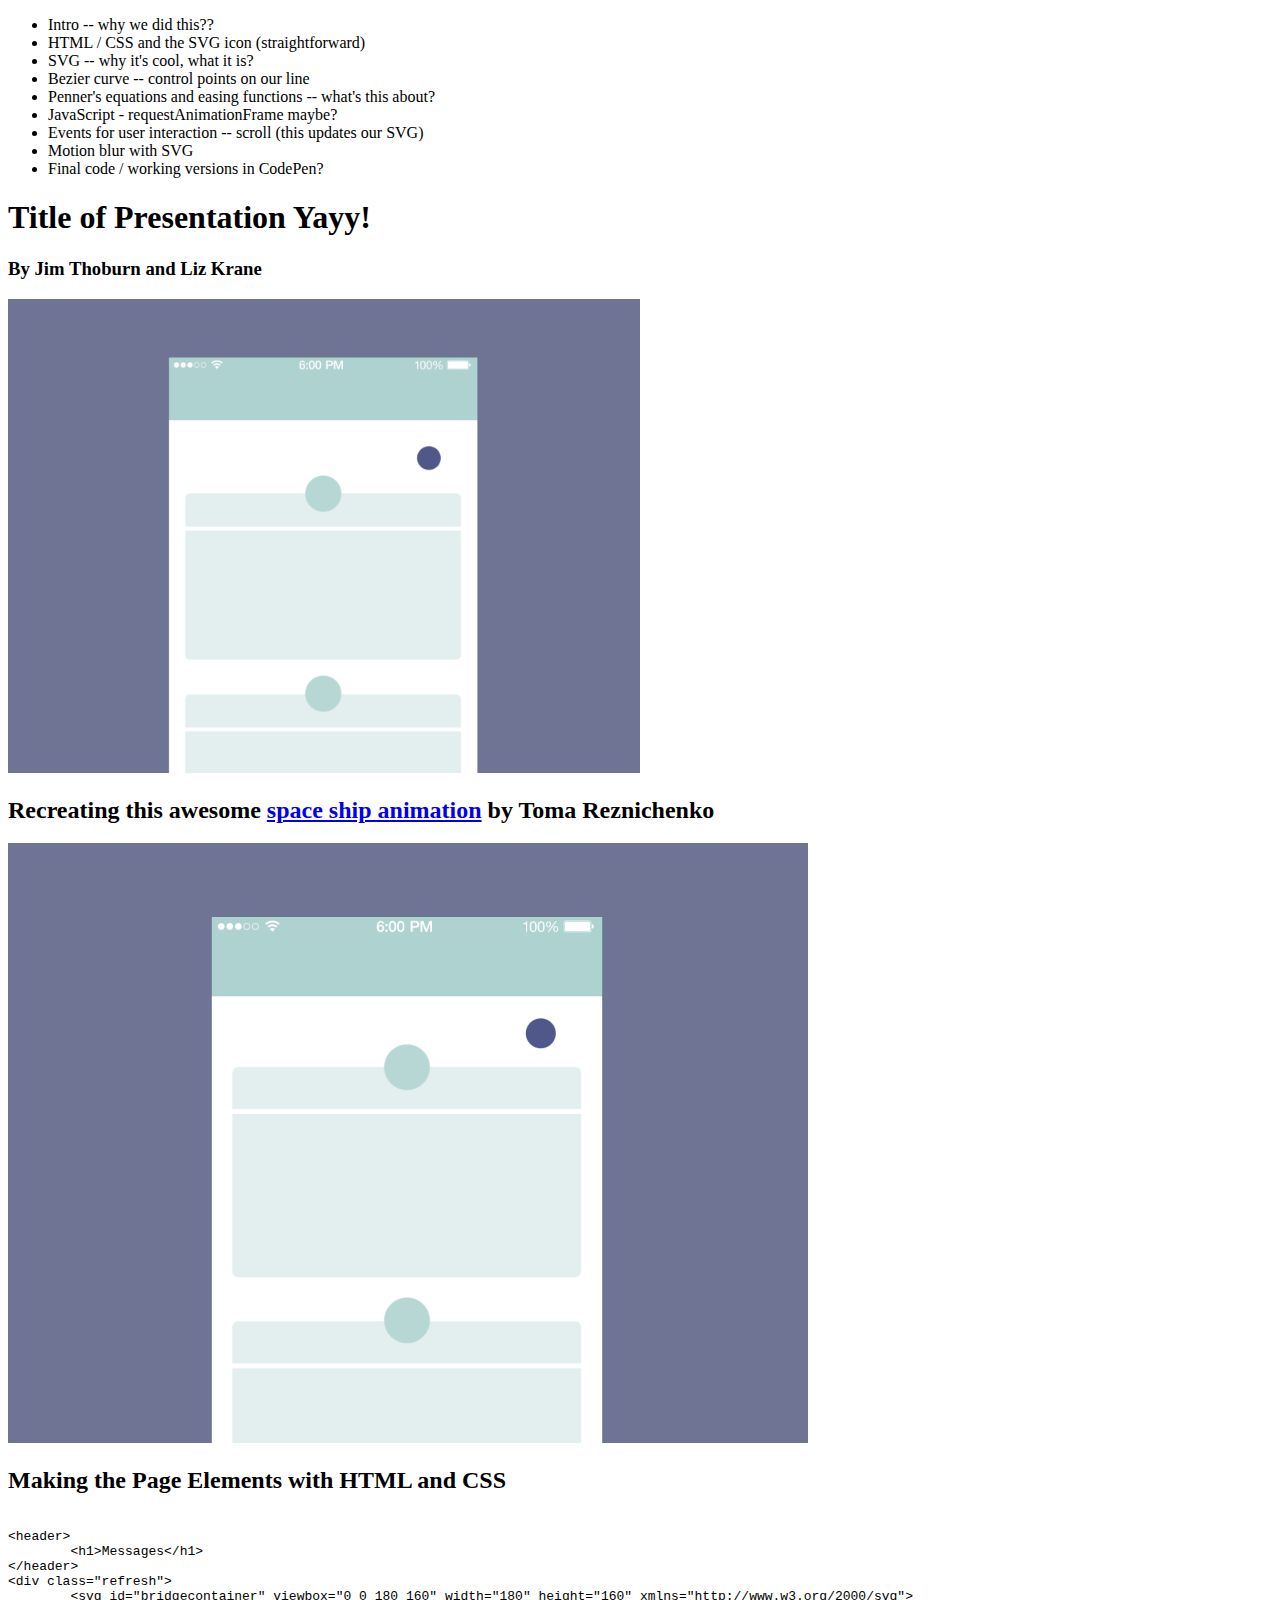
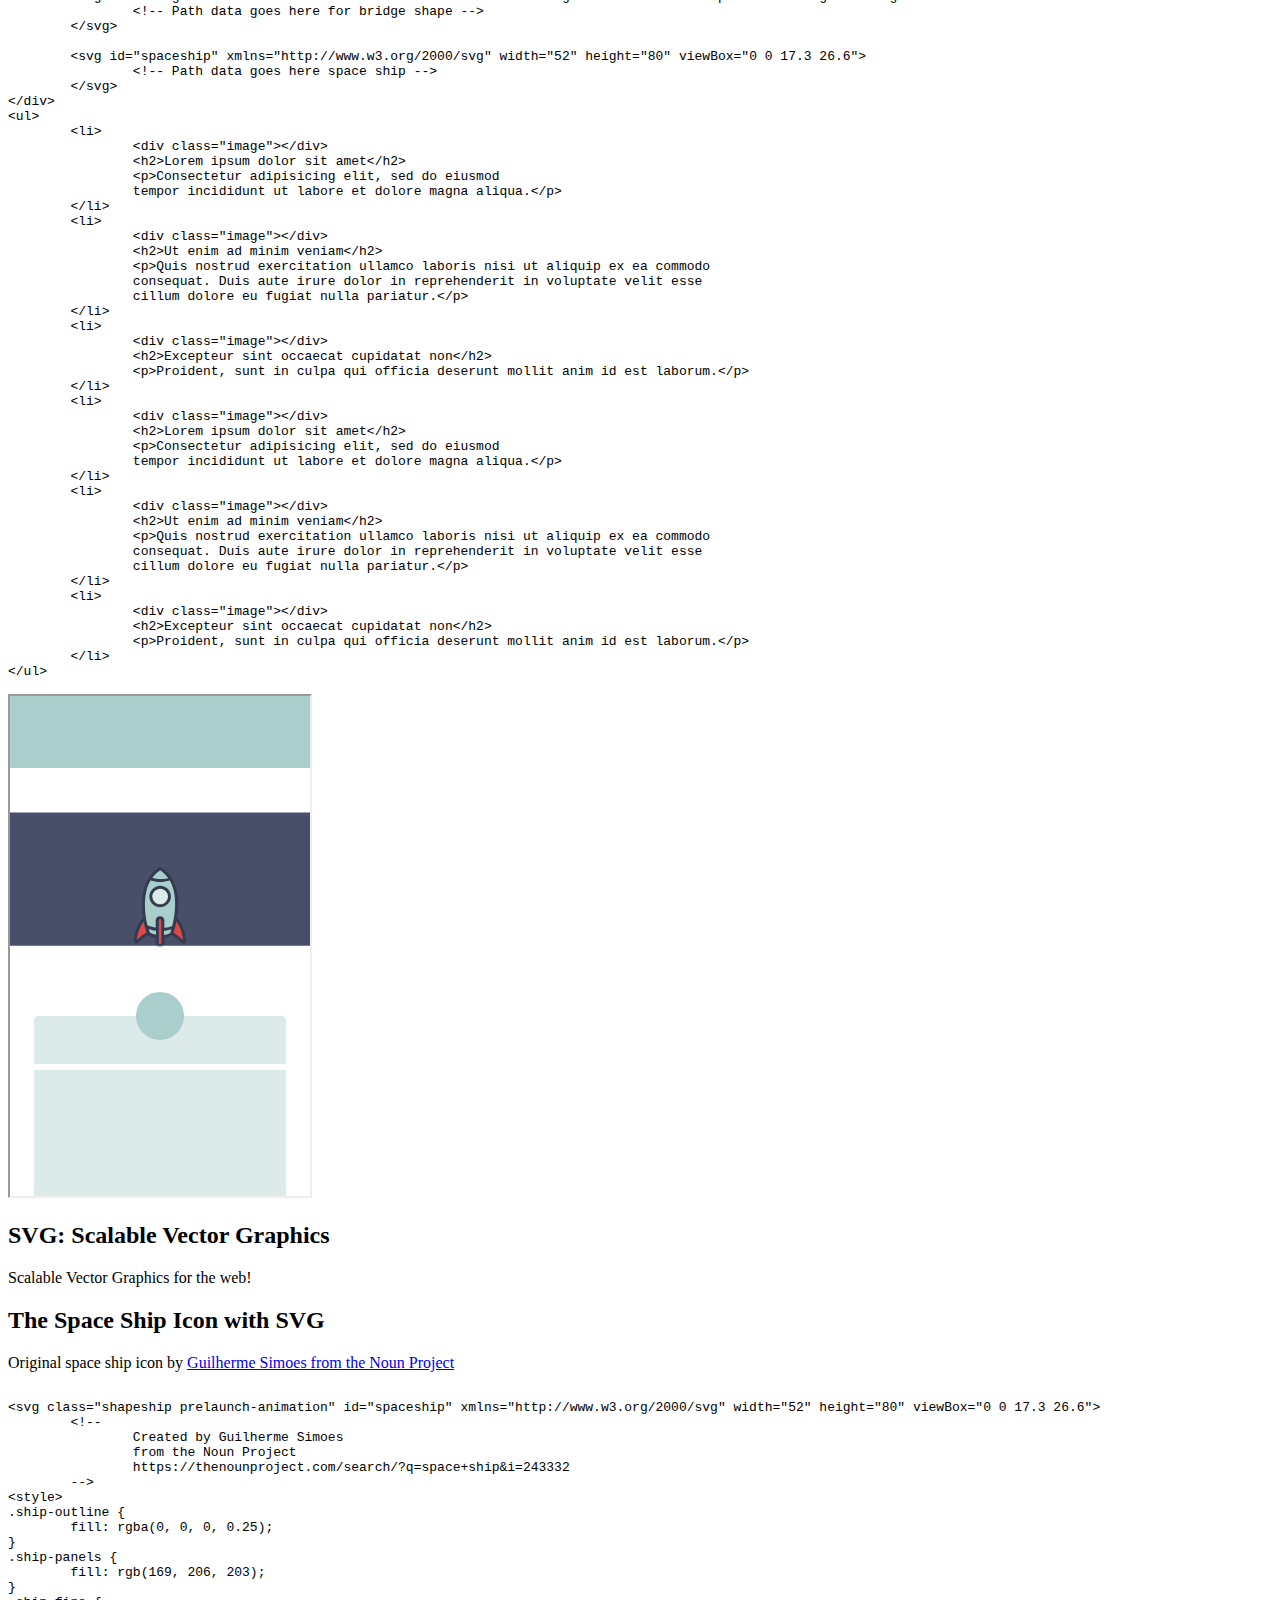
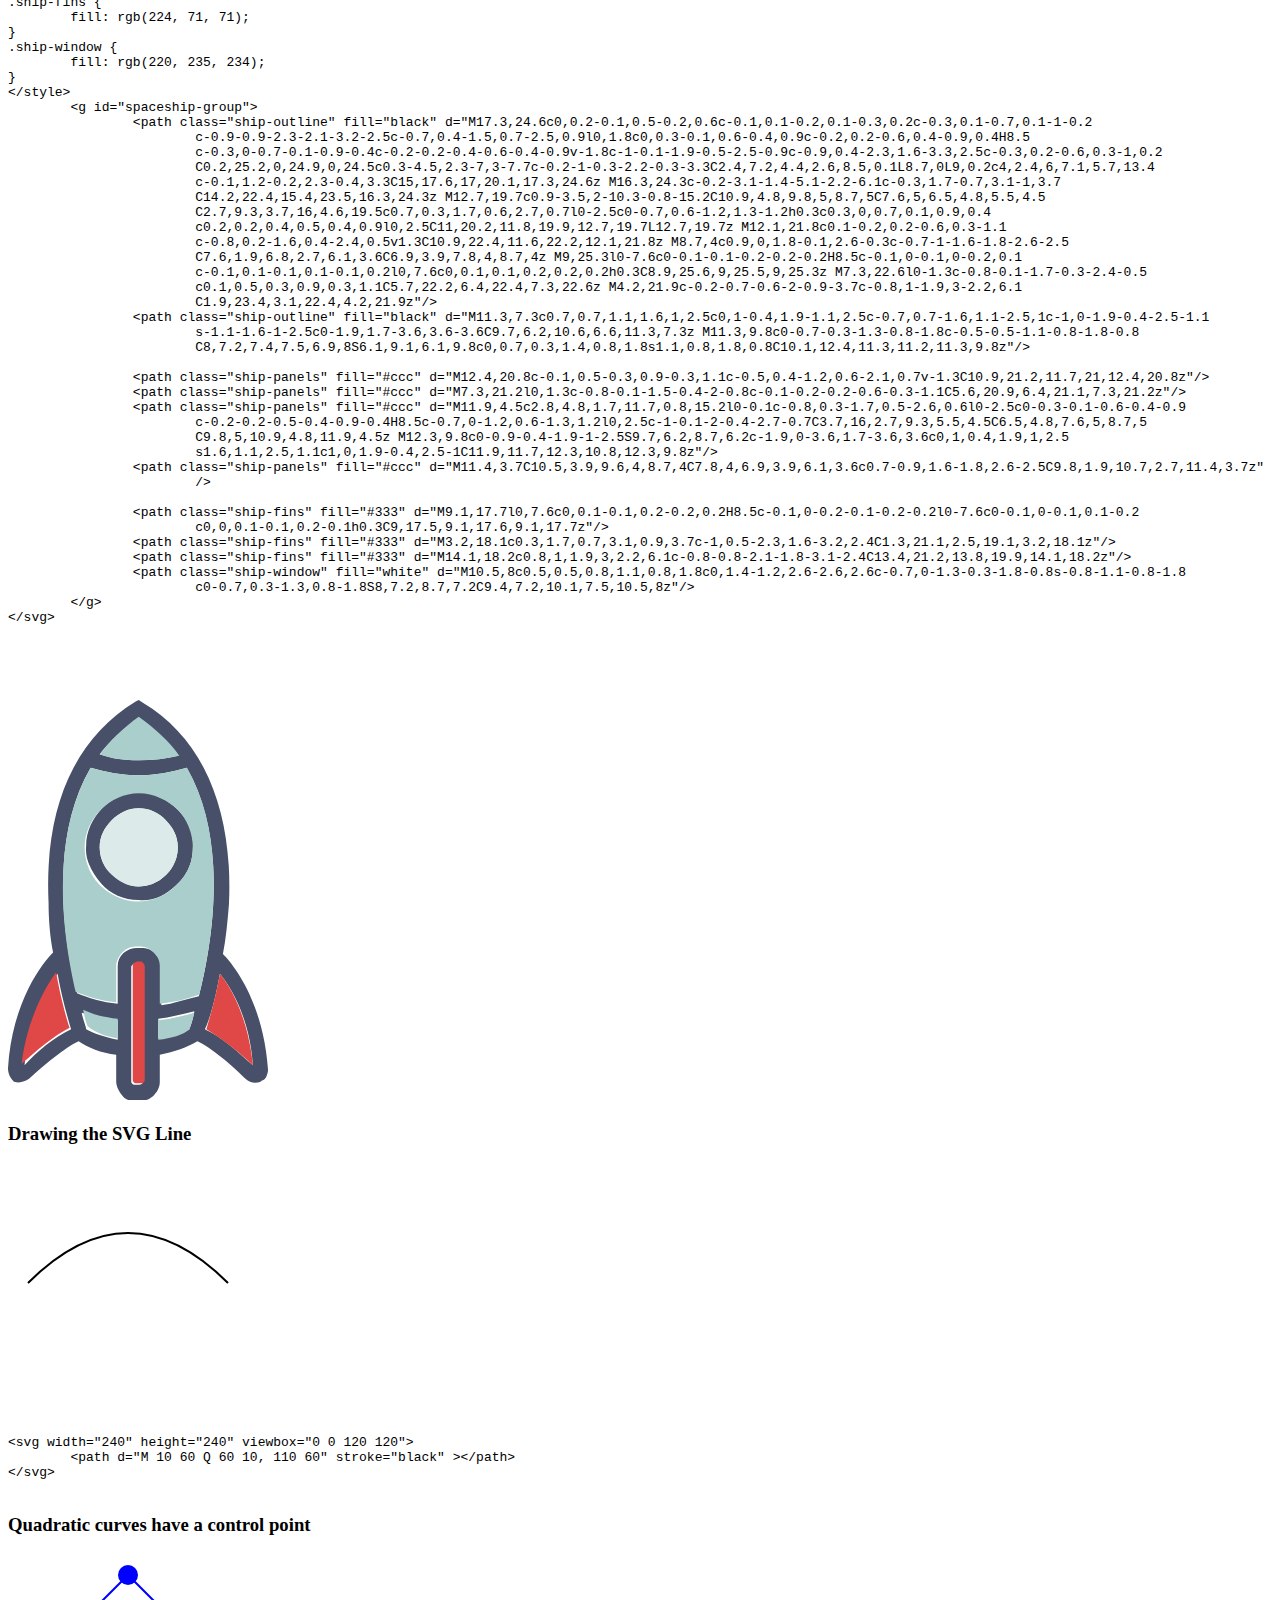
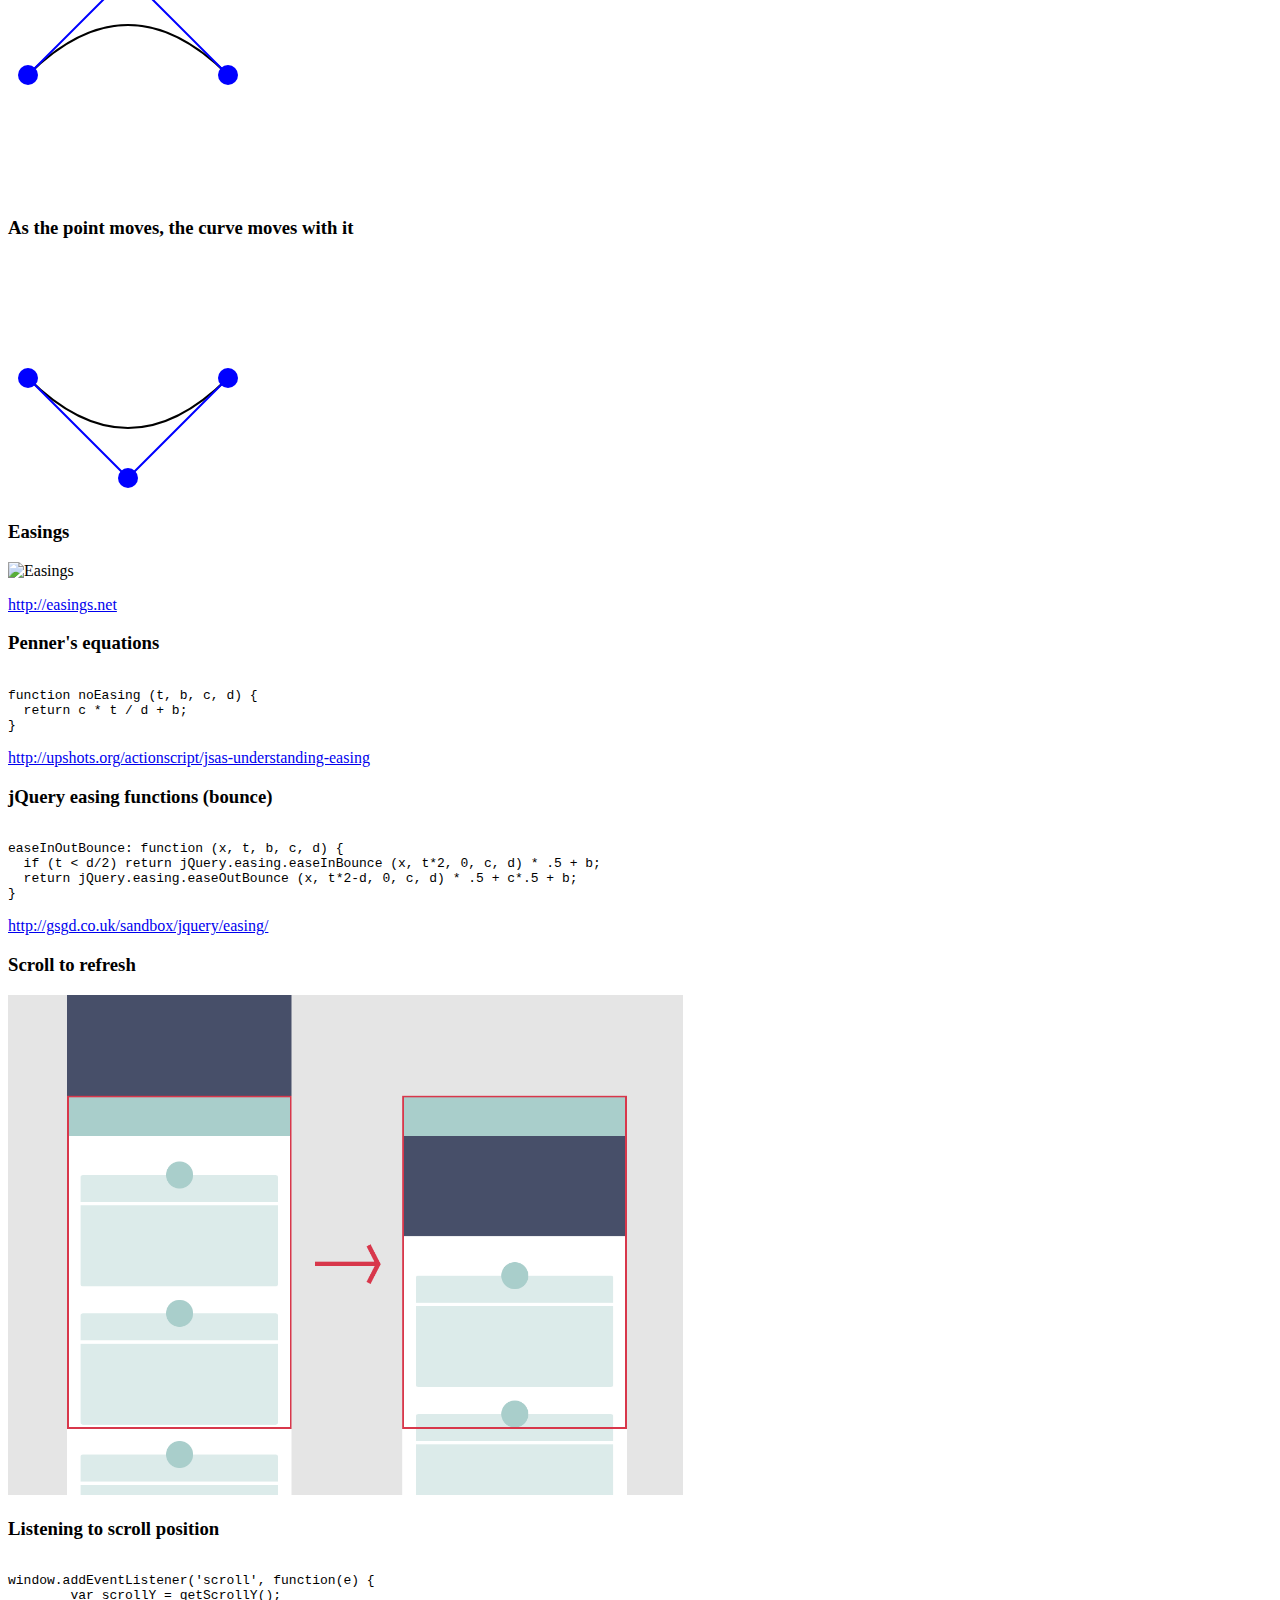
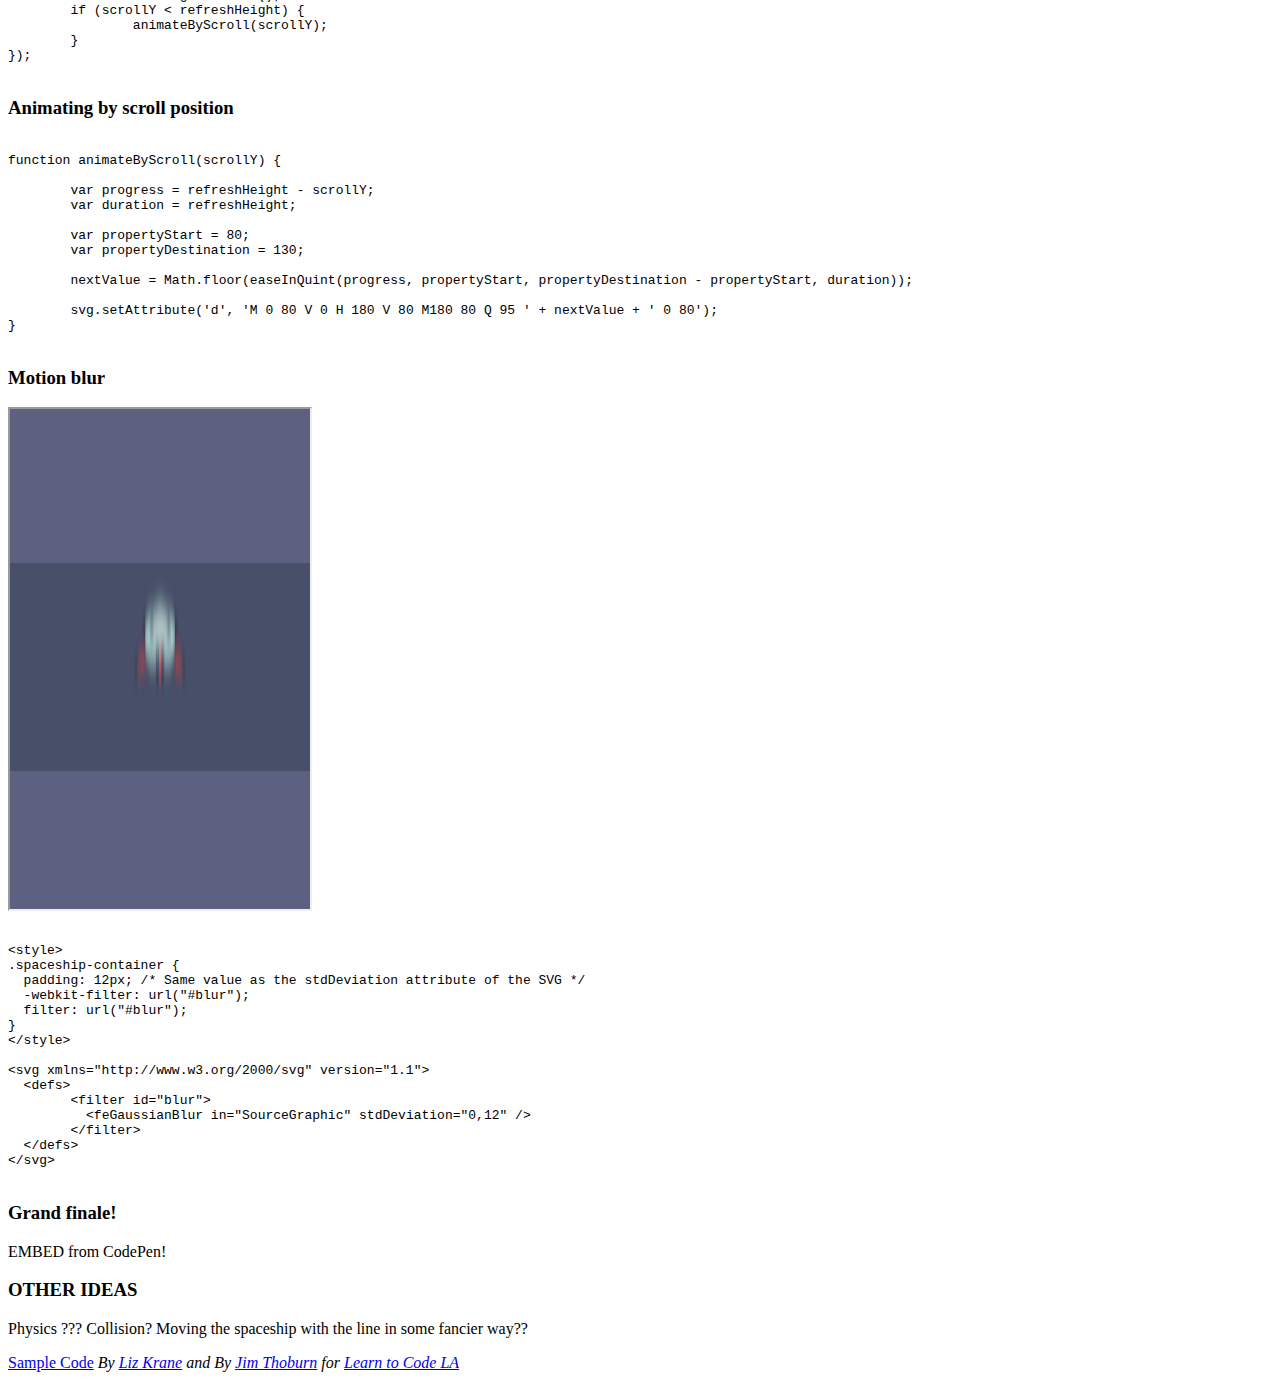
==== index.html @ 8fcc0c50 "Added SVG path slides." ====
<!DOCTYPE html>
<html>
<head>
	<title>CSS Animation Slides</title>
	<meta charset="utf-8">
	<meta name="viewport" content="width=device-width, initial-scale=1.0, maximum-scale=1.0, user-scalable=no">
	<link rel="stylesheet" href="css/reveal.css">
	<link rel="stylesheet" href="css/white-customized.css" id="theme">
	<!-- Code syntax highlighting -->
	<link rel="stylesheet" href="lib/css/zenburn.css">
	<!-- Printing and PDF exports -->
	<script>
	var link = document.createElement( 'link' );
	link.rel = 'stylesheet';
	link.type = 'text/css';
	link.href = window.location.search.match( /print-pdf/gi ) ? 'css/print/pdf.css' : 'css/print/paper.css';
	document.getElementsByTagName( 'head' )[0].appendChild( link );
	</script>
	<!--[if lt IE 9]>
	<script src="lib/js/html5shiv.js"></script>
	<![endif]-->
</head>
<body>


	<div class="reveal">
		<div class="slides">

<!-- - - - - - - - - - - MAJOR SECTION SEPARATOR - - - - - - - - - - - - - - - - - - - - - - - - - - - - - - - - - - - - - - - - - - - - -->

			<section>
				<ul>
					<li>Intro -- why we did this??</li>
					<li>HTML / CSS and the SVG icon (straightforward)</li>
					<li>SVG -- why it's cool, what it is?</li>
					<li>Bezier curve -- control points on our line</li>
					<li>Penner's equations and easing functions -- what's this about?</li>
					<li>JavaScript - requestAnimationFrame maybe?</li>
					<li>Events for user interaction -- scroll (this updates our SVG)</li>
					<li>Motion blur with SVG</li>
					<li>Final code / working versions in CodePen?</li>
				</ul>
			</section>

			<section>
				<h1>Title of Presentation Yayy!</h1>

				<h3>By Jim Thoburn and Liz Krane</h3>

				<p><a href="https://dribbble.com/shots/2101933-GIF-for-Pull-Down-Space-Ship">
					<img class="noborder nomargin" width="50%" src="images/orig-spaceship.gif">
				</a></p>
				<h2 class="subhead">
					Recreating this awesome <a href="https://dribbble.com/shots/2101933-GIF-for-Pull-Down-Space-Ship">space ship animation</a> by Toma Reznichenko
				</h2>
			</section>

			<section>
				<a href="https://dribbble.com/shots/2101933-GIF-for-Pull-Down-Space-Ship">
					<img class="noborder" src="images/slowmo-spaceship.gif">
				</a>
			</section>

			<section>
				<h2>Making the Page Elements with HTML and CSS</h2>

				<div class="halves">
					<pre style="margin:0; width:96%;"><code class="smaller" data-trim contenteditable="">
&lt;header&gt;
&Tab;&lt;h1&gt;Messages&lt;/h1&gt;
&lt;/header&gt;
&lt;div class=&quot;refresh&quot;&gt;
&Tab;&lt;svg id=&quot;bridgecontainer&quot; viewbox=&quot;0 0 180 160&quot; width=&quot;180&quot; height=&quot;160&quot; xmlns=&quot;http://www.w3.org/2000/svg&quot;&gt;
&Tab;&Tab;&lt;!-- Path data goes here for bridge shape --&gt;
&Tab;&lt;/svg&gt;

&Tab;&lt;svg id=&quot;spaceship&quot; xmlns=&quot;http://www.w3.org/2000/svg&quot; width=&quot;52&quot; height=&quot;80&quot; viewBox=&quot;0 0 17.3 26.6&quot;&gt;
&Tab;&Tab;&lt;!-- Path data goes here space ship --&gt;
&Tab;&lt;/svg&gt;
&lt;/div&gt;
&lt;ul&gt;
&Tab;&lt;li&gt;
&Tab;&Tab;&lt;div class=&quot;image&quot;&gt;&lt;/div&gt;
&Tab;&Tab;&lt;h2&gt;Lorem ipsum dolor sit amet&lt;/h2&gt;
&Tab;&Tab;&lt;p&gt;Consectetur adipisicing elit, sed do eiusmod
&Tab;&Tab;tempor incididunt ut labore et dolore magna aliqua.&lt;/p&gt;
&Tab;&lt;/li&gt;
&Tab;&lt;li&gt;
&Tab;&Tab;&lt;div class=&quot;image&quot;&gt;&lt;/div&gt;
&Tab;&Tab;&lt;h2&gt;Ut enim ad minim veniam&lt;/h2&gt;
&Tab;&Tab;&lt;p&gt;Quis nostrud exercitation ullamco laboris nisi ut aliquip ex ea commodo
&Tab;&Tab;consequat. Duis aute irure dolor in reprehenderit in voluptate velit esse
&Tab;&Tab;cillum dolore eu fugiat nulla pariatur.&lt;/p&gt;
&Tab;&lt;/li&gt;
&Tab;&lt;li&gt;
&Tab;&Tab;&lt;div class=&quot;image&quot;&gt;&lt;/div&gt;
&Tab;&Tab;&lt;h2&gt;Excepteur sint occaecat cupidatat non&lt;/h2&gt;
&Tab;&Tab;&lt;p&gt;Proident, sunt in culpa qui officia deserunt mollit anim id est laborum.&lt;/p&gt;
&Tab;&lt;/li&gt;
&Tab;&lt;li&gt;
&Tab;&Tab;&lt;div class=&quot;image&quot;&gt;&lt;/div&gt;
&Tab;&Tab;&lt;h2&gt;Lorem ipsum dolor sit amet&lt;/h2&gt;
&Tab;&Tab;&lt;p&gt;Consectetur adipisicing elit, sed do eiusmod
&Tab;&Tab;tempor incididunt ut labore et dolore magna aliqua.&lt;/p&gt;
&Tab;&lt;/li&gt;
&Tab;&lt;li&gt;
&Tab;&Tab;&lt;div class=&quot;image&quot;&gt;&lt;/div&gt;
&Tab;&Tab;&lt;h2&gt;Ut enim ad minim veniam&lt;/h2&gt;
&Tab;&Tab;&lt;p&gt;Quis nostrud exercitation ullamco laboris nisi ut aliquip ex ea commodo
&Tab;&Tab;consequat. Duis aute irure dolor in reprehenderit in voluptate velit esse
&Tab;&Tab;cillum dolore eu fugiat nulla pariatur.&lt;/p&gt;
&Tab;&lt;/li&gt;
&Tab;&lt;li&gt;
&Tab;&Tab;&lt;div class=&quot;image&quot;&gt;&lt;/div&gt;
&Tab;&Tab;&lt;h2&gt;Excepteur sint occaecat cupidatat non&lt;/h2&gt;
&Tab;&Tab;&lt;p&gt;Proident, sunt in culpa qui officia deserunt mollit anim id est laborum.&lt;/p&gt;
&Tab;&lt;/li&gt;
&lt;/ul&gt;
				</code></pre>
				</div>
				<div class="halves">
					<iframe class="halves" style="height: 500px;" src="spaceship/step1.html"></iframe>
				</div>
			</section>

			<section>
				<h2>SVG: Scalable Vector Graphics</h2>
				<p>Scalable Vector Graphics for the web!</p>
			</section>

			<section>
				<h2>The Space Ship Icon with SVG</h2>
				<p style="margin-bottom:0;">Original space ship icon by <a href="https://thenounproject.com/search/?q=space+ship&i=243332">Guilherme Simoes from the Noun Project</a></p>
				<div class="halves">
				<pre><code class="smaller" data-trim contenteditable="">
&lt;svg class=&quot;shapeship prelaunch-animation&quot; id=&quot;spaceship&quot; xmlns=&quot;http://www.w3.org/2000/svg&quot; width=&quot;52&quot; height=&quot;80&quot; viewBox=&quot;0 0 17.3 26.6&quot;&gt;
&Tab;&lt;!--
&Tab;&Tab;Created by Guilherme Simoes
&Tab;&Tab;from the Noun Project
&Tab;&Tab;https://thenounproject.com/search/?q=space+ship&amp;i=243332
&Tab;--&gt;
&lt;style&gt;
.ship-outline {
&Tab;fill: rgba(0, 0, 0, 0.25);
}
.ship-panels {
&Tab;fill: rgb(169, 206, 203);
}
.ship-fins {
&Tab;fill: rgb(224, 71, 71);
}
.ship-window {
&Tab;fill: rgb(220, 235, 234);
}
&lt;/style&gt;
&Tab;&lt;g id=&quot;spaceship-group&quot;&gt;
&Tab;&Tab;&lt;path class=&quot;ship-outline&quot; fill=&quot;black&quot; d=&quot;M17.3,24.6c0,0.2-0.1,0.5-0.2,0.6c-0.1,0.1-0.2,0.1-0.3,0.2c-0.3,0.1-0.7,0.1-1-0.2
&Tab;&Tab;&Tab;c-0.9-0.9-2.3-2.1-3.2-2.5c-0.7,0.4-1.5,0.7-2.5,0.9l0,1.8c0,0.3-0.1,0.6-0.4,0.9c-0.2,0.2-0.6,0.4-0.9,0.4H8.5
&Tab;&Tab;&Tab;c-0.3,0-0.7-0.1-0.9-0.4c-0.2-0.2-0.4-0.6-0.4-0.9v-1.8c-1-0.1-1.9-0.5-2.5-0.9c-0.9,0.4-2.3,1.6-3.3,2.5c-0.3,0.2-0.6,0.3-1,0.2
&Tab;&Tab;&Tab;C0.2,25.2,0,24.9,0,24.5c0.3-4.5,2.3-7,3-7.7c-0.2-1-0.3-2.2-0.3-3.3C2.4,7.2,4.4,2.6,8.5,0.1L8.7,0L9,0.2c4,2.4,6,7.1,5.7,13.4
&Tab;&Tab;&Tab;c-0.1,1.2-0.2,2.3-0.4,3.3C15,17.6,17,20.1,17.3,24.6z M16.3,24.3c-0.2-3.1-1.4-5.1-2.2-6.1c-0.3,1.7-0.7,3.1-1,3.7
&Tab;&Tab;&Tab;C14.2,22.4,15.4,23.5,16.3,24.3z M12.7,19.7c0.9-3.5,2-10.3-0.8-15.2C10.9,4.8,9.8,5,8.7,5C7.6,5,6.5,4.8,5.5,4.5
&Tab;&Tab;&Tab;C2.7,9.3,3.7,16,4.6,19.5c0.7,0.3,1.7,0.6,2.7,0.7l0-2.5c0-0.7,0.6-1.2,1.3-1.2h0.3c0.3,0,0.7,0.1,0.9,0.4
&Tab;&Tab;&Tab;c0.2,0.2,0.4,0.5,0.4,0.9l0,2.5C11,20.2,11.8,19.9,12.7,19.7L12.7,19.7z M12.1,21.8c0.1-0.2,0.2-0.6,0.3-1.1
&Tab;&Tab;&Tab;c-0.8,0.2-1.6,0.4-2.4,0.5v1.3C10.9,22.4,11.6,22.2,12.1,21.8z M8.7,4c0.9,0,1.8-0.1,2.6-0.3c-0.7-1-1.6-1.8-2.6-2.5
&Tab;&Tab;&Tab;C7.6,1.9,6.8,2.7,6.1,3.6C6.9,3.9,7.8,4,8.7,4z M9,25.3l0-7.6c0-0.1-0.1-0.2-0.2-0.2H8.5c-0.1,0-0.1,0-0.2,0.1
&Tab;&Tab;&Tab;c-0.1,0.1-0.1,0.1-0.1,0.2l0,7.6c0,0.1,0.1,0.2,0.2,0.2h0.3C8.9,25.6,9,25.5,9,25.3z M7.3,22.6l0-1.3c-0.8-0.1-1.7-0.3-2.4-0.5
&Tab;&Tab;&Tab;c0.1,0.5,0.3,0.9,0.3,1.1C5.7,22.2,6.4,22.4,7.3,22.6z M4.2,21.9c-0.2-0.7-0.6-2-0.9-3.7c-0.8,1-1.9,3-2.2,6.1
&Tab;&Tab;&Tab;C1.9,23.4,3.1,22.4,4.2,21.9z&quot;/&gt;
&Tab;&Tab;&lt;path class=&quot;ship-outline&quot; fill=&quot;black&quot; d=&quot;M11.3,7.3c0.7,0.7,1.1,1.6,1,2.5c0,1-0.4,1.9-1.1,2.5c-0.7,0.7-1.6,1.1-2.5,1c-1,0-1.9-0.4-2.5-1.1
&Tab;&Tab;&Tab;s-1.1-1.6-1-2.5c0-1.9,1.7-3.6,3.6-3.6C9.7,6.2,10.6,6.6,11.3,7.3z M11.3,9.8c0-0.7-0.3-1.3-0.8-1.8c-0.5-0.5-1.1-0.8-1.8-0.8
&Tab;&Tab;&Tab;C8,7.2,7.4,7.5,6.9,8S6.1,9.1,6.1,9.8c0,0.7,0.3,1.4,0.8,1.8s1.1,0.8,1.8,0.8C10.1,12.4,11.3,11.2,11.3,9.8z&quot;/&gt;

&Tab;&Tab;&lt;path class=&quot;ship-panels&quot; fill=&quot;#ccc&quot; d=&quot;M12.4,20.8c-0.1,0.5-0.3,0.9-0.3,1.1c-0.5,0.4-1.2,0.6-2.1,0.7v-1.3C10.9,21.2,11.7,21,12.4,20.8z&quot;/&gt;
&Tab;&Tab;&lt;path class=&quot;ship-panels&quot; fill=&quot;#ccc&quot; d=&quot;M7.3,21.2l0,1.3c-0.8-0.1-1.5-0.4-2-0.8c-0.1-0.2-0.2-0.6-0.3-1.1C5.6,20.9,6.4,21.1,7.3,21.2z&quot;/&gt;
&Tab;&Tab;&lt;path class=&quot;ship-panels&quot; fill=&quot;#ccc&quot; d=&quot;M11.9,4.5c2.8,4.8,1.7,11.7,0.8,15.2l0-0.1c-0.8,0.3-1.7,0.5-2.6,0.6l0-2.5c0-0.3-0.1-0.6-0.4-0.9
&Tab;&Tab;&Tab;c-0.2-0.2-0.5-0.4-0.9-0.4H8.5c-0.7,0-1.2,0.6-1.3,1.2l0,2.5c-1-0.1-2-0.4-2.7-0.7C3.7,16,2.7,9.3,5.5,4.5C6.5,4.8,7.6,5,8.7,5
&Tab;&Tab;&Tab;C9.8,5,10.9,4.8,11.9,4.5z M12.3,9.8c0-0.9-0.4-1.9-1-2.5S9.7,6.2,8.7,6.2c-1.9,0-3.6,1.7-3.6,3.6c0,1,0.4,1.9,1,2.5
&Tab;&Tab;&Tab;s1.6,1.1,2.5,1.1c1,0,1.9-0.4,2.5-1C11.9,11.7,12.3,10.8,12.3,9.8z&quot;/&gt;
&Tab;&Tab;&lt;path class=&quot;ship-panels&quot; fill=&quot;#ccc&quot; d=&quot;M11.4,3.7C10.5,3.9,9.6,4,8.7,4C7.8,4,6.9,3.9,6.1,3.6c0.7-0.9,1.6-1.8,2.6-2.5C9.8,1.9,10.7,2.7,11.4,3.7z&quot;
&Tab;&Tab;&Tab;/&gt;

&Tab;&Tab;&lt;path class=&quot;ship-fins&quot; fill=&quot;#333&quot; d=&quot;M9.1,17.7l0,7.6c0,0.1-0.1,0.2-0.2,0.2H8.5c-0.1,0-0.2-0.1-0.2-0.2l0-7.6c0-0.1,0-0.1,0.1-0.2
&Tab;&Tab;&Tab;c0,0,0.1-0.1,0.2-0.1h0.3C9,17.5,9.1,17.6,9.1,17.7z&quot;/&gt;
&Tab;&Tab;&lt;path class=&quot;ship-fins&quot; fill=&quot;#333&quot; d=&quot;M3.2,18.1c0.3,1.7,0.7,3.1,0.9,3.7c-1,0.5-2.3,1.6-3.2,2.4C1.3,21.1,2.5,19.1,3.2,18.1z&quot;/&gt;
&Tab;&Tab;&lt;path class=&quot;ship-fins&quot; fill=&quot;#333&quot; d=&quot;M14.1,18.2c0.8,1,1.9,3,2.2,6.1c-0.8-0.8-2.1-1.8-3.1-2.4C13.4,21.2,13.8,19.9,14.1,18.2z&quot;/&gt;
&Tab;&Tab;&lt;path class=&quot;ship-window&quot; fill=&quot;white&quot; d=&quot;M10.5,8c0.5,0.5,0.8,1.1,0.8,1.8c0,1.4-1.2,2.6-2.6,2.6c-0.7,0-1.3-0.3-1.8-0.8s-0.8-1.1-0.8-1.8
&Tab;&Tab;&Tab;c0-0.7,0.3-1.3,0.8-1.8S8,7.2,8.7,7.2C9.4,7.2,10.1,7.5,10.5,8z&quot;/&gt;
&Tab;&lt;/g&gt;
&lt;/svg&gt;
			</code></pre>
			</div>
			<div class="halves" style="margin-top:60px;">
				<svg class="shapeship prelaunch-animation" id="spaceship" xmlns="http://www.w3.org/2000/svg" width="260" height="400" viewBox="0 0 17.3 26.6">
					<!--
						Created by Guilherme Simoes
						from the Noun Project
						https://thenounproject.com/search/?q=space+ship&i=243332
					-->
				<style>
				.ship-outline {
					fill: rgb(71, 79, 105);
				}
				.ship-panels {
					fill: rgb(169, 206, 203);
				}
				.ship-fins {
					fill: rgb(224, 71, 71);
				}
				.ship-window {
					fill: rgb(220, 235, 234);
				}
				</style>
					<g id="spaceship-group">
						<path class="ship-outline" fill="black" d="M17.3,24.6c0,0.2-0.1,0.5-0.2,0.6c-0.1,0.1-0.2,0.1-0.3,0.2c-0.3,0.1-0.7,0.1-1-0.2
							c-0.9-0.9-2.3-2.1-3.2-2.5c-0.7,0.4-1.5,0.7-2.5,0.9l0,1.8c0,0.3-0.1,0.6-0.4,0.9c-0.2,0.2-0.6,0.4-0.9,0.4H8.5
							c-0.3,0-0.7-0.1-0.9-0.4c-0.2-0.2-0.4-0.6-0.4-0.9v-1.8c-1-0.1-1.9-0.5-2.5-0.9c-0.9,0.4-2.3,1.6-3.3,2.5c-0.3,0.2-0.6,0.3-1,0.2
							C0.2,25.2,0,24.9,0,24.5c0.3-4.5,2.3-7,3-7.7c-0.2-1-0.3-2.2-0.3-3.3C2.4,7.2,4.4,2.6,8.5,0.1L8.7,0L9,0.2c4,2.4,6,7.1,5.7,13.4
							c-0.1,1.2-0.2,2.3-0.4,3.3C15,17.6,17,20.1,17.3,24.6z M16.3,24.3c-0.2-3.1-1.4-5.1-2.2-6.1c-0.3,1.7-0.7,3.1-1,3.7
							C14.2,22.4,15.4,23.5,16.3,24.3z M12.7,19.7c0.9-3.5,2-10.3-0.8-15.2C10.9,4.8,9.8,5,8.7,5C7.6,5,6.5,4.8,5.5,4.5
							C2.7,9.3,3.7,16,4.6,19.5c0.7,0.3,1.7,0.6,2.7,0.7l0-2.5c0-0.7,0.6-1.2,1.3-1.2h0.3c0.3,0,0.7,0.1,0.9,0.4
							c0.2,0.2,0.4,0.5,0.4,0.9l0,2.5C11,20.2,11.8,19.9,12.7,19.7L12.7,19.7z M12.1,21.8c0.1-0.2,0.2-0.6,0.3-1.1
							c-0.8,0.2-1.6,0.4-2.4,0.5v1.3C10.9,22.4,11.6,22.2,12.1,21.8z M8.7,4c0.9,0,1.8-0.1,2.6-0.3c-0.7-1-1.6-1.8-2.6-2.5
							C7.6,1.9,6.8,2.7,6.1,3.6C6.9,3.9,7.8,4,8.7,4z M9,25.3l0-7.6c0-0.1-0.1-0.2-0.2-0.2H8.5c-0.1,0-0.1,0-0.2,0.1
							c-0.1,0.1-0.1,0.1-0.1,0.2l0,7.6c0,0.1,0.1,0.2,0.2,0.2h0.3C8.9,25.6,9,25.5,9,25.3z M7.3,22.6l0-1.3c-0.8-0.1-1.7-0.3-2.4-0.5
							c0.1,0.5,0.3,0.9,0.3,1.1C5.7,22.2,6.4,22.4,7.3,22.6z M4.2,21.9c-0.2-0.7-0.6-2-0.9-3.7c-0.8,1-1.9,3-2.2,6.1
							C1.9,23.4,3.1,22.4,4.2,21.9z"/>
						<path class="ship-outline" fill="black" d="M11.3,7.3c0.7,0.7,1.1,1.6,1,2.5c0,1-0.4,1.9-1.1,2.5c-0.7,0.7-1.6,1.1-2.5,1c-1,0-1.9-0.4-2.5-1.1
							s-1.1-1.6-1-2.5c0-1.9,1.7-3.6,3.6-3.6C9.7,6.2,10.6,6.6,11.3,7.3z M11.3,9.8c0-0.7-0.3-1.3-0.8-1.8c-0.5-0.5-1.1-0.8-1.8-0.8
							C8,7.2,7.4,7.5,6.9,8S6.1,9.1,6.1,9.8c0,0.7,0.3,1.4,0.8,1.8s1.1,0.8,1.8,0.8C10.1,12.4,11.3,11.2,11.3,9.8z"/>

						<path class="ship-panels" fill="#ccc" d="M12.4,20.8c-0.1,0.5-0.3,0.9-0.3,1.1c-0.5,0.4-1.2,0.6-2.1,0.7v-1.3C10.9,21.2,11.7,21,12.4,20.8z"/>
						<path class="ship-panels" fill="#ccc" d="M7.3,21.2l0,1.3c-0.8-0.1-1.5-0.4-2-0.8c-0.1-0.2-0.2-0.6-0.3-1.1C5.6,20.9,6.4,21.1,7.3,21.2z"/>
						<path class="ship-panels" fill="#ccc" d="M11.9,4.5c2.8,4.8,1.7,11.7,0.8,15.2l0-0.1c-0.8,0.3-1.7,0.5-2.6,0.6l0-2.5c0-0.3-0.1-0.6-0.4-0.9
							c-0.2-0.2-0.5-0.4-0.9-0.4H8.5c-0.7,0-1.2,0.6-1.3,1.2l0,2.5c-1-0.1-2-0.4-2.7-0.7C3.7,16,2.7,9.3,5.5,4.5C6.5,4.8,7.6,5,8.7,5
							C9.8,5,10.9,4.8,11.9,4.5z M12.3,9.8c0-0.9-0.4-1.9-1-2.5S9.7,6.2,8.7,6.2c-1.9,0-3.6,1.7-3.6,3.6c0,1,0.4,1.9,1,2.5
							s1.6,1.1,2.5,1.1c1,0,1.9-0.4,2.5-1C11.9,11.7,12.3,10.8,12.3,9.8z"/>
						<path class="ship-panels" fill="#ccc" d="M11.4,3.7C10.5,3.9,9.6,4,8.7,4C7.8,4,6.9,3.9,6.1,3.6c0.7-0.9,1.6-1.8,2.6-2.5C9.8,1.9,10.7,2.7,11.4,3.7z"
							/>

						<path class="ship-fins" fill="#333" d="M9.1,17.7l0,7.6c0,0.1-0.1,0.2-0.2,0.2H8.5c-0.1,0-0.2-0.1-0.2-0.2l0-7.6c0-0.1,0-0.1,0.1-0.2
							c0,0,0.1-0.1,0.2-0.1h0.3C9,17.5,9.1,17.6,9.1,17.7z"/>
						<path class="ship-fins" fill="#333" d="M3.2,18.1c0.3,1.7,0.7,3.1,0.9,3.7c-1,0.5-2.3,1.6-3.2,2.4C1.3,21.1,2.5,19.1,3.2,18.1z"/>
						<path class="ship-fins" fill="#333" d="M14.1,18.2c0.8,1,1.9,3,2.2,6.1c-0.8-0.8-2.1-1.8-3.1-2.4C13.4,21.2,13.8,19.9,14.1,18.2z"/>
						<path class="ship-window" fill="white" d="M10.5,8c0.5,0.5,0.8,1.1,0.8,1.8c0,1.4-1.2,2.6-2.6,2.6c-0.7,0-1.3-0.3-1.8-0.8s-0.8-1.1-0.8-1.8
							c0-0.7,0.3-1.3,0.8-1.8S8,7.2,8.7,7.2C9.4,7.2,10.1,7.5,10.5,8z"/>
					</g>
				</svg>
			</div>
			</section>

			<section>
				<h3>Drawing the SVG Line</h3>

				<svg width="240" height="240" viewbox="0 0 120 120">
					<path d="M 10 60 Q 60 10, 110 60" stroke="black" fill="transparent"></path>
				</svg>
				<pre><code class="smaller" data-trim contenteditable="">
&lt;svg width=&quot;240&quot; height=&quot;240&quot; viewbox=&quot;0 0 120 120&quot;&gt;
	&lt;path d=&quot;M 10 60 Q 60 10, 110 60&quot; stroke=&quot;black&quot; &gt;&lt;/path&gt;
&lt;/svg&gt;
				</code></pre>
			</section>

			<section>
				<h3>Quadratic curves have a control point</h3>

				<svg width="240" height="240" viewbox="0 0 120 120" xmlns="http://www.w3.org/2000/svg">
					<path d="M 10 60 Q 60 10, 110 60" stroke="black" fill="transparent"></path>
					<path d="M 10 60 L 60 10 L 110 60" stroke="blue" fill="transparent"></path>
					<circle fill="blue" cx="10" cy="60" r="5"></circle>
					<circle fill="blue" cx="60" cy="10" r="5"></circle>
					<circle fill="blue" cx="110" cy="60" r="5"></circle>
				</svg>
			</section>

			<section>
				<h3>As the point moves, the curve moves with it</h3>

				<svg width="240" height="240" viewbox="0 0 120 120" xmlns="http://www.w3.org/2000/svg">
					<path d="M 10 60 Q 60 110, 110 60" stroke="black" fill="transparent"></path>
					<path d="M 10 60 L 60 110 L 110 60" stroke="blue" fill="transparent"></path>
					<circle fill="blue" cx="10" cy="60" r="5"></circle>
					<circle fill="blue" cx="60" cy="110" r="5"></circle>
					<circle fill="blue" cx="110" cy="60" r="5"></circle>
				</svg>
			</section>

			<!--
			<section>
				<h3>Cubic bezier curves!! yayyy</h3>
			</section>

			<section>
				<h3>Animating the line -- linear</h3>
			</section>
			-->

			<section>
				<h3>Easings</h3>
				<img src="images/easings.png" width="500" alt="Easings" />
				<p><a href="http://easings.net">http://easings.net</a></p>
			</section>

			<section>
				<h3>Penner's equations</h3>

<pre><code class="smaller" data-trim contenteditable="">
function noEasing (t, b, c, d) {
  return c * t / d + b;
}
</code></pre>
				<p><a href="http://upshots.org/actionscript/jsas-understanding-easing">http://upshots.org/actionscript/jsas-understanding-easing</a></p>

			</section>

			<section>
				<h3>jQuery easing functions (bounce)</h3>

<pre><code class="smaller" data-trim contenteditable="">
easeInOutBounce: function (x, t, b, c, d) {
  if (t < d/2) return jQuery.easing.easeInBounce (x, t*2, 0, c, d) * .5 + b;
  return jQuery.easing.easeOutBounce (x, t*2-d, 0, c, d) * .5 + c*.5 + b;
}
</code></pre>
				<p><a href="http://gsgd.co.uk/sandbox/jquery/easing/">http://gsgd.co.uk/sandbox/jquery/easing/</a></p>

			</section>

			<!--
			<section>
				<h3>maybe compare: linear vs ease </h3>
			</section>


			<section>
				<h3>Animating the spaceship to move with the line</h3>
			</section>
			-->

			<!--
			<section>
				<h3>Particles!! Yay Bubbles</h3>

				<div class="halves">
					<iframe class="halves" style="height: 500px;" src="spaceship/bubbles.html"></iframe>
				</div>
				<div class="halves">
					<pre><code class="smaller" data-trim contenteditable="">
.bubble {
  background: rgba(69, 111, 168, 0.9);
  border-radius: 50%;
  width: 1.5em;
  height: 1.5em;
  display: inline-block;
  animation: float 1s both linear;
}
				</code></pre>
				</div>

			</section>
			-->

			<section>
				<h3>Scroll to refresh</h3>
				<img src="images/scroll.png" height="500" />
			</section>

			<section>
				<h3>Listening to scroll position</h3>
				<pre><code class="smaller" data-trim contenteditable="">
window.addEventListener('scroll', function(e) {
	var scrollY = getScrollY();
	if (scrollY < refreshHeight) {
		animateByScroll(scrollY);
	}
});
				</code></pre>
			</section>

			<section>
				<h3>Animating by scroll position</h3>
				<pre><code class="smaller" data-trim contenteditable="">
function animateByScroll(scrollY) {

	var progress = refreshHeight - scrollY;
	var duration = refreshHeight;

	var propertyStart = 80;
	var propertyDestination = 130;

	nextValue = Math.floor(easeInQuint(progress, propertyStart, propertyDestination - propertyStart, duration));

	svg.setAttribute('d', 'M 0 80 V 0 H 180 V 80 M180 80 Q 95 ' + nextValue + ' 0 80');
}
				</code></pre>
			</section>

			<section>
				<h3>Motion blur</h3>

				<div class="halves">
					<iframe class="halves" style="height: 500px;" src="spaceship/motion.html"></iframe>
				</div>
				<div class="halves">
					<pre><code class="smaller" data-trim contenteditable="">
&lt;style&gt;
.spaceship-container {
  padding: 12px; /* Same value as the stdDeviation attribute of the SVG */
  -webkit-filter: url(&quot;#blur&quot;);
  filter: url(&quot;#blur&quot;);
}
&lt;/style&gt;

&lt;svg xmlns=&quot;http://www.w3.org/2000/svg&quot; version=&quot;1.1&quot;&gt;
  &lt;defs&gt;
&Tab;&lt;filter id=&quot;blur&quot;&gt;
&Tab;  &lt;feGaussianBlur in=&quot;SourceGraphic&quot; stdDeviation=&quot;0,12&quot; /&gt;
&Tab;&lt;/filter&gt;
  &lt;/defs&gt;
&lt;/svg&gt;
				</code></pre>
				</div>
			</section>

			<section>
				<h3>Grand finale!</h3>
				<p>EMBED from CodePen!</p>
			</section>

			<section>
				<h3>OTHER IDEAS</h3>
				<p>Physics ??? Collision? Moving the spaceship with the line in some fancier way??</p>
			</section>

			<!-- 	COMMON ELEMENTS:
				<h2 class="subhead"></h2>
				<h2 class="big"></h2>

				<p class="small">
					SMALL font if lots of text
				</p>

				<p class="fragment highlight-current-blue">
					FRAGMENTS - highlight one at a time, best to keep them all visible I think though!
				</p>


				<p>
					INLINE CODE BELOW:
				</p>
				<pre><code contenteditable="">some inline code here</code></pre>

				<pre><code class="smaller js" data-trim contenteditable="">
{big block of inline code here, and
REMEMBER TO KEEP IT ALL THE WAY TO THE LEFT!

*** AND REMEMBER TO INCLUDE A CLASS NAME TO SPECIFY WHICH LANGUAGE (how to highlight it)
				</code></pre>


				<img width="60%" src="">
				<img class="noborder noshadow" src="">

				<iframe style="margin-top: 50px; height: 300px;" src""></iframe>


				<blockquote style="text-align:left; padding:20px;">
					<p>
						QUOTES ARE GREAT!
					</p>
					<p style="text-align:right;">
						-- ATTRIBUTION!
					</p>
				</blockquote>

				<p class="nomargin"><cite>
					Small CITE text for image credits or footnotes
				</cite></p>

				<div class="fourths">
				</div>

				<div class="halves" style="width:35%">
				</div>
				<img class="halves noshadow noborder nomargin" style="width:65%" src="">

				<ol start="5" class="listspaces">
					<li>Numbered lists across multiple slides!</li>
					<li>LISTSPACES class to add margin below list items</li>
				</ol>
			-->

		</div><!-- END .slides -->
	</div><!-- END .reveal -->

	<footer class="branding">
		<a class="button" href="#">Sample Code</a>
		<cite>By <a href="https://twitter.com/LearningNerd">Liz Krane</a> and By <a href="https://twitter.com/jimthoburn">Jim Thoburn</a> for <a href="http://www.meetup.com/LearnToCodeLA/">Learn to Code LA</a></cite>
	</footer>

	<script src="lib/js/head.min.js"></script>
	<script src="reveal.js"></script>

	<script>
	Reveal.initialize({
		dependencies: [
			{ src: 'lib/js/classList.js', condition: function() { return !document.body.classList; } },
			{ src: 'plugin/highlight/highlight.js', async: true, condition: function() { return !!document.querySelector( 'pre code' ); }, callback: function() { hljs.initHighlightingOnLoad(); } }
		]
	});
	</script>

</body>
</html>
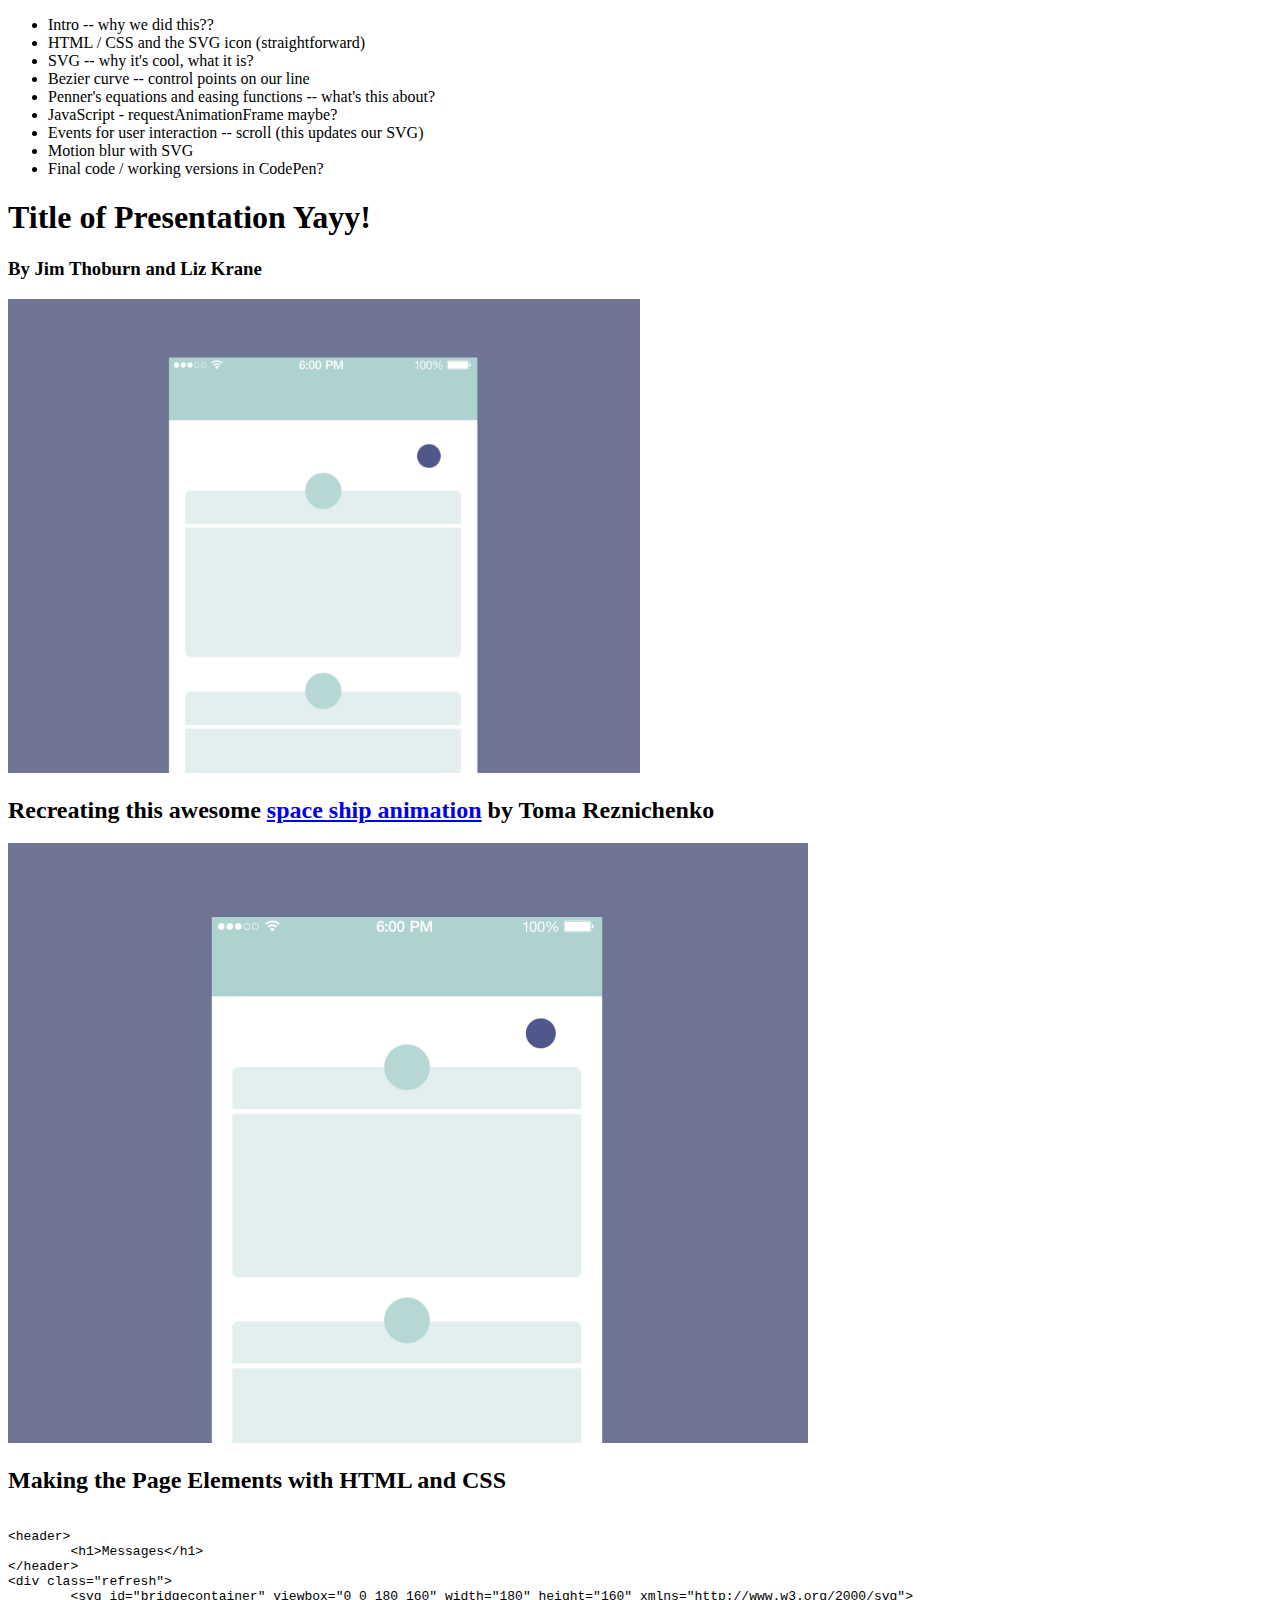
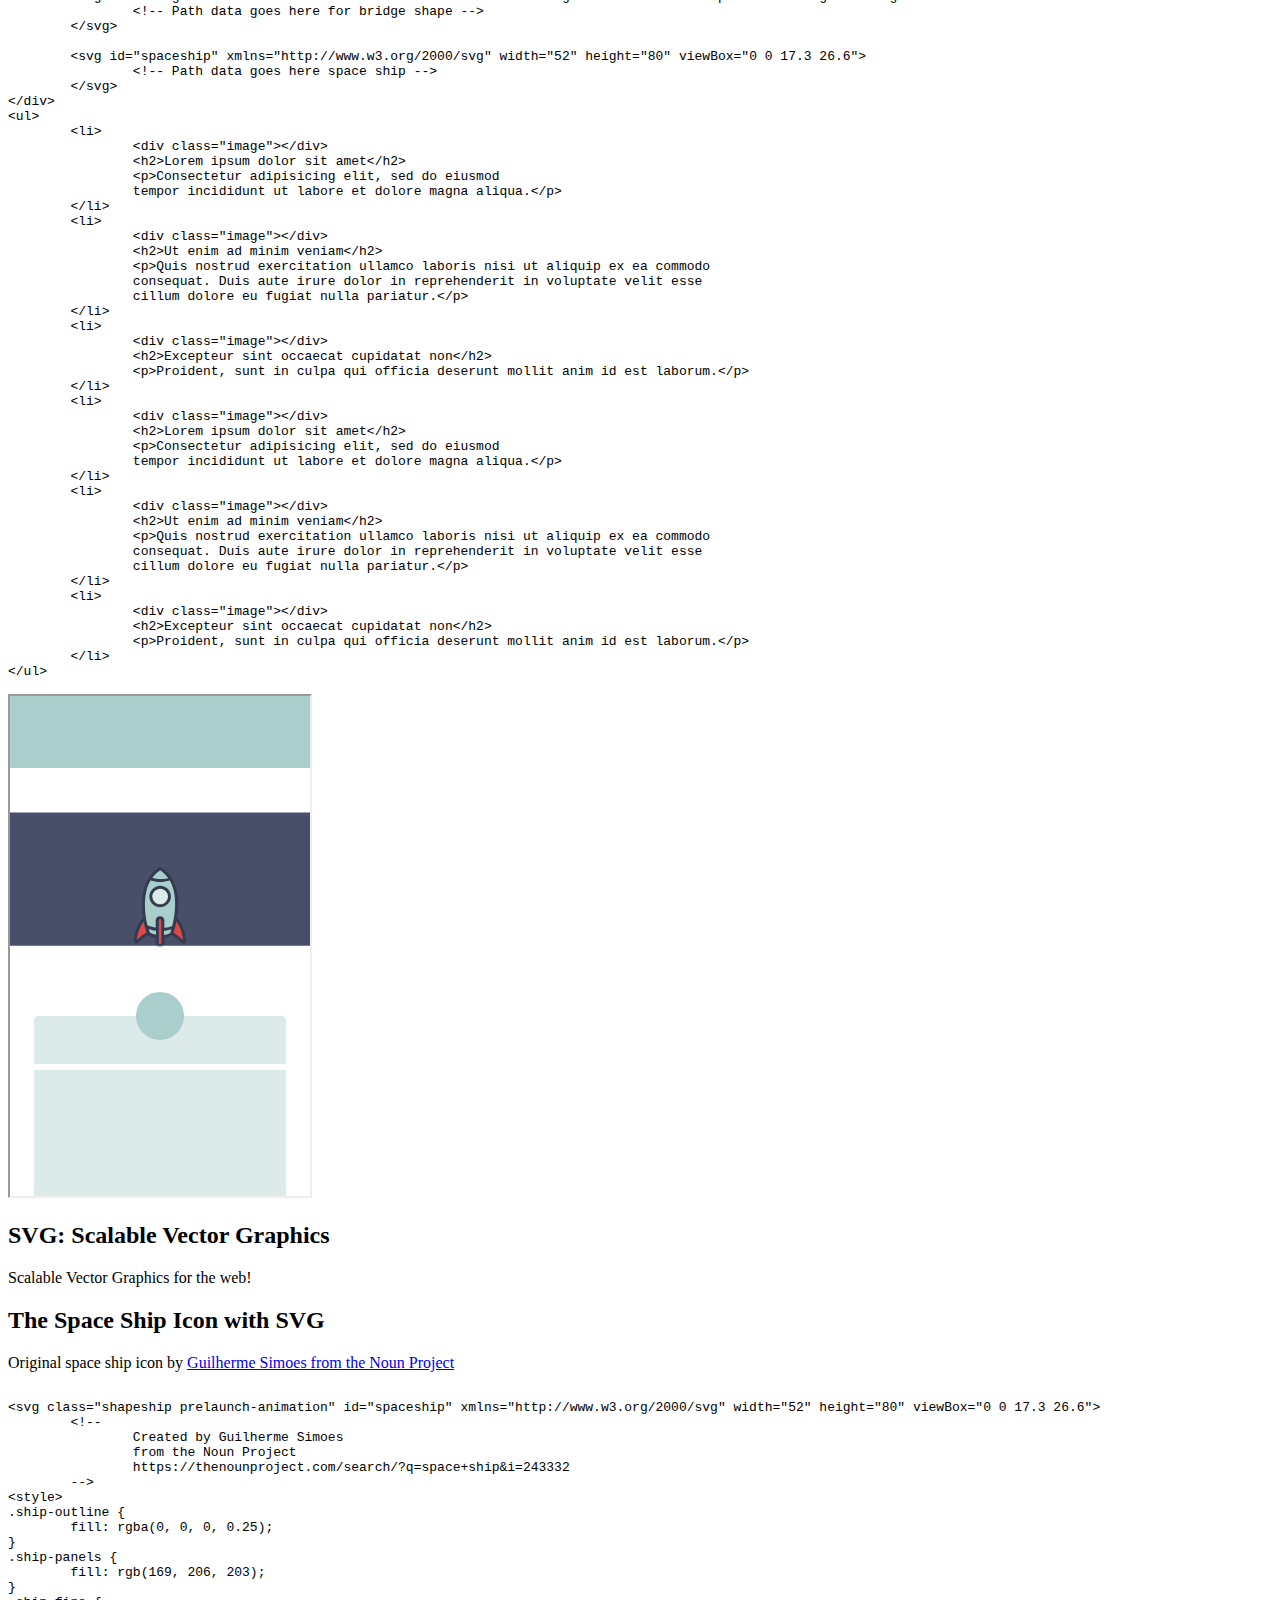
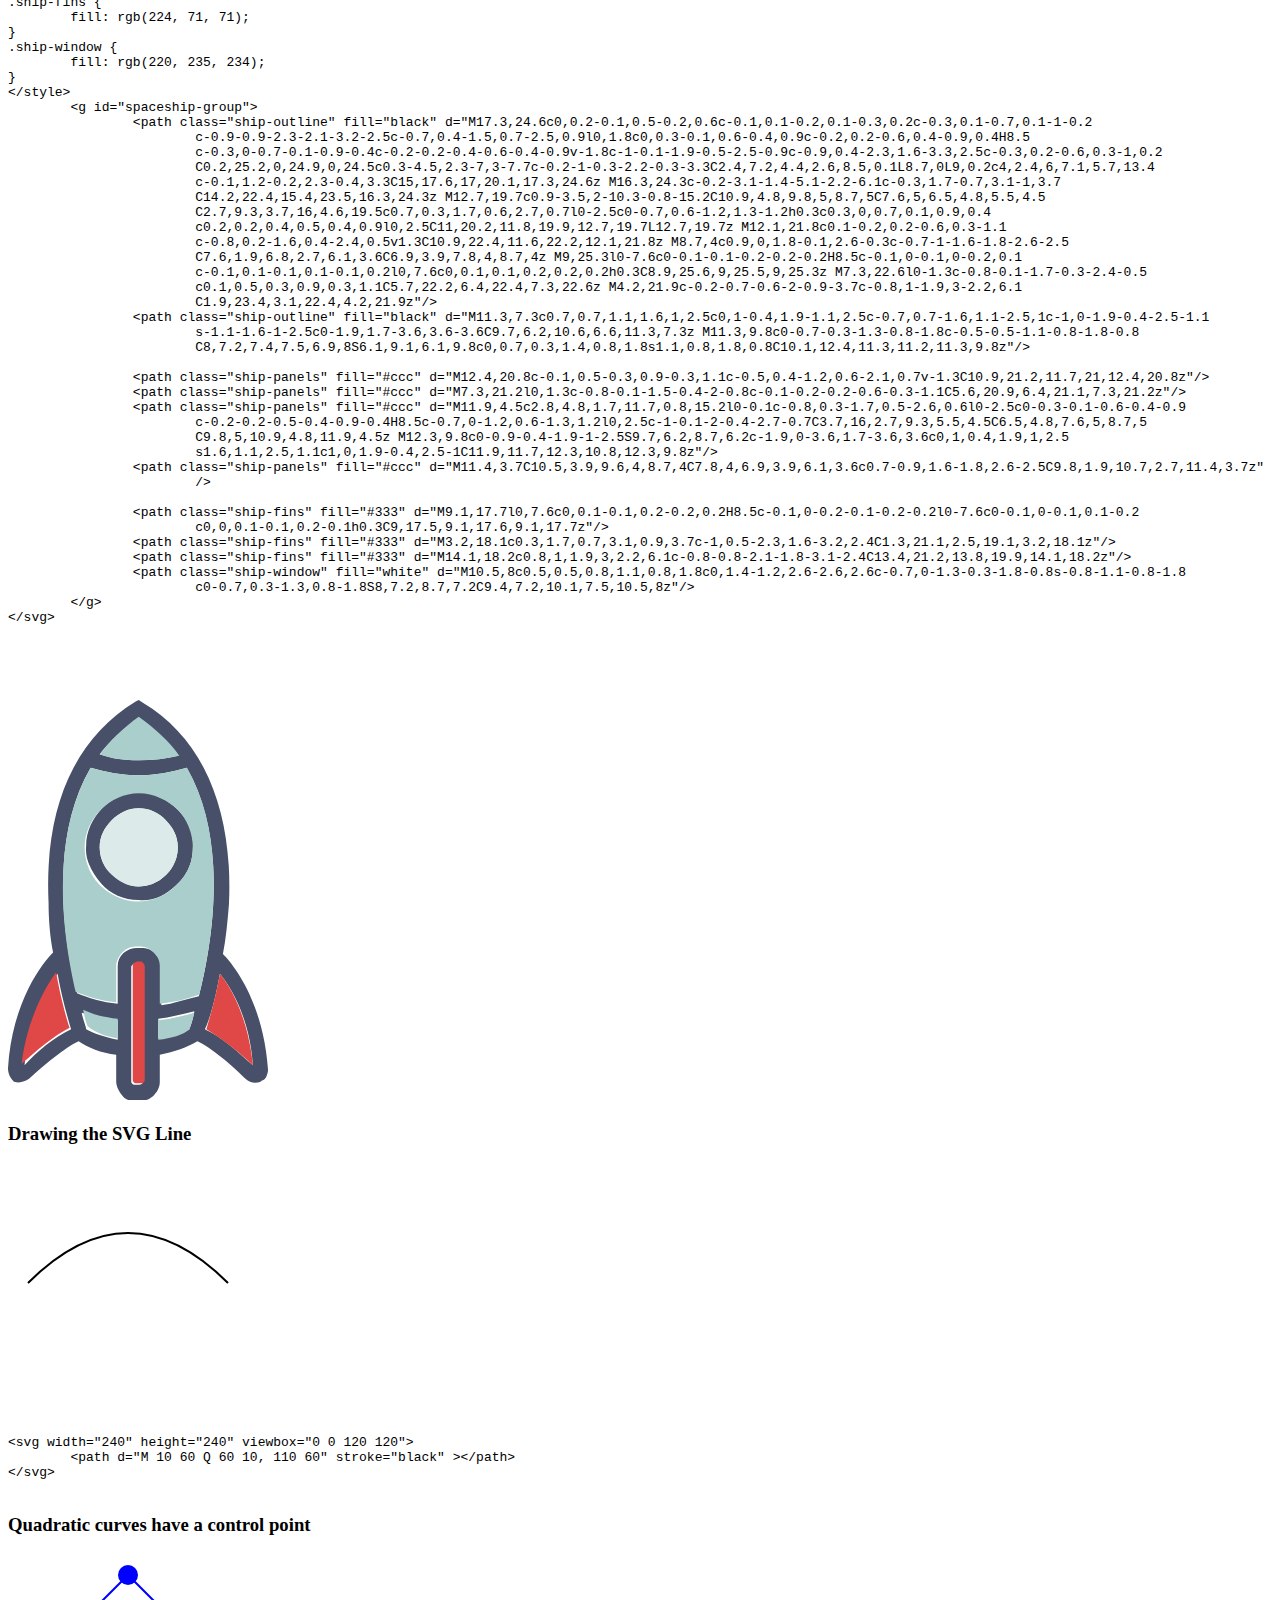
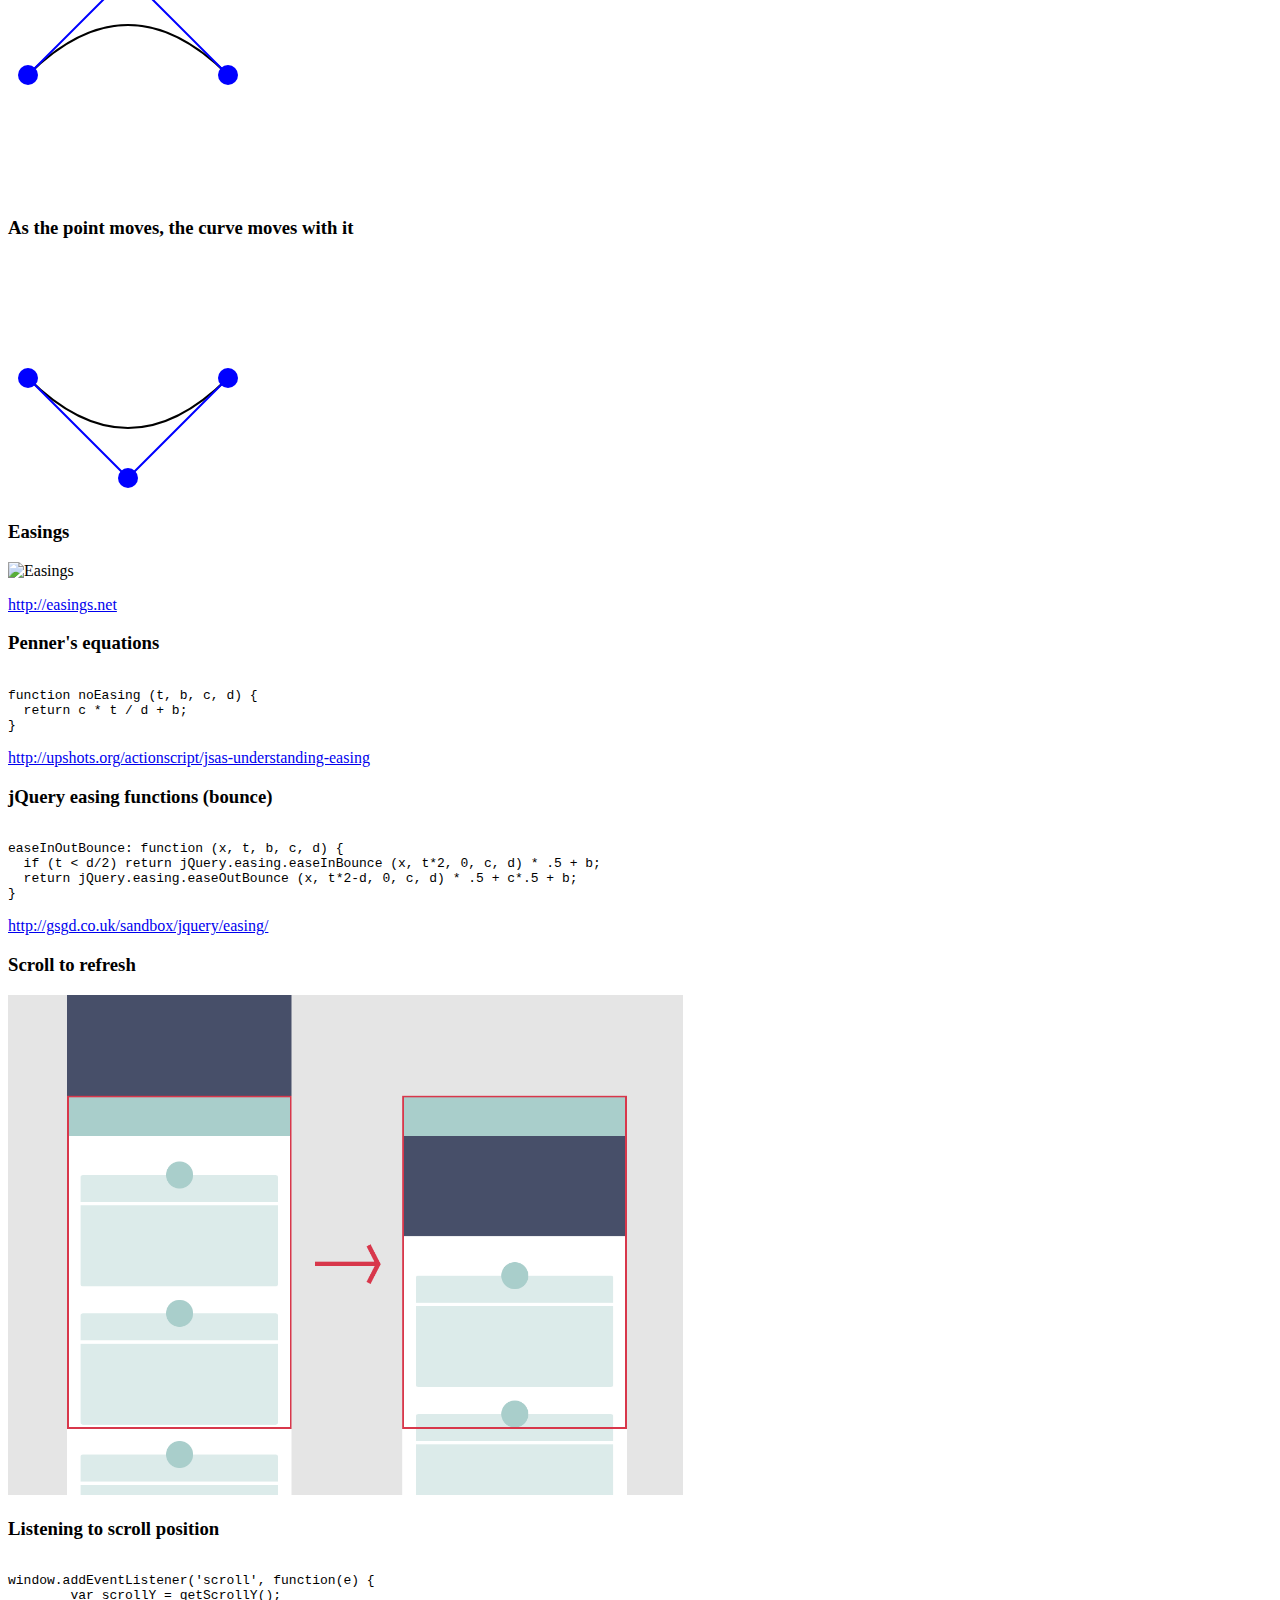
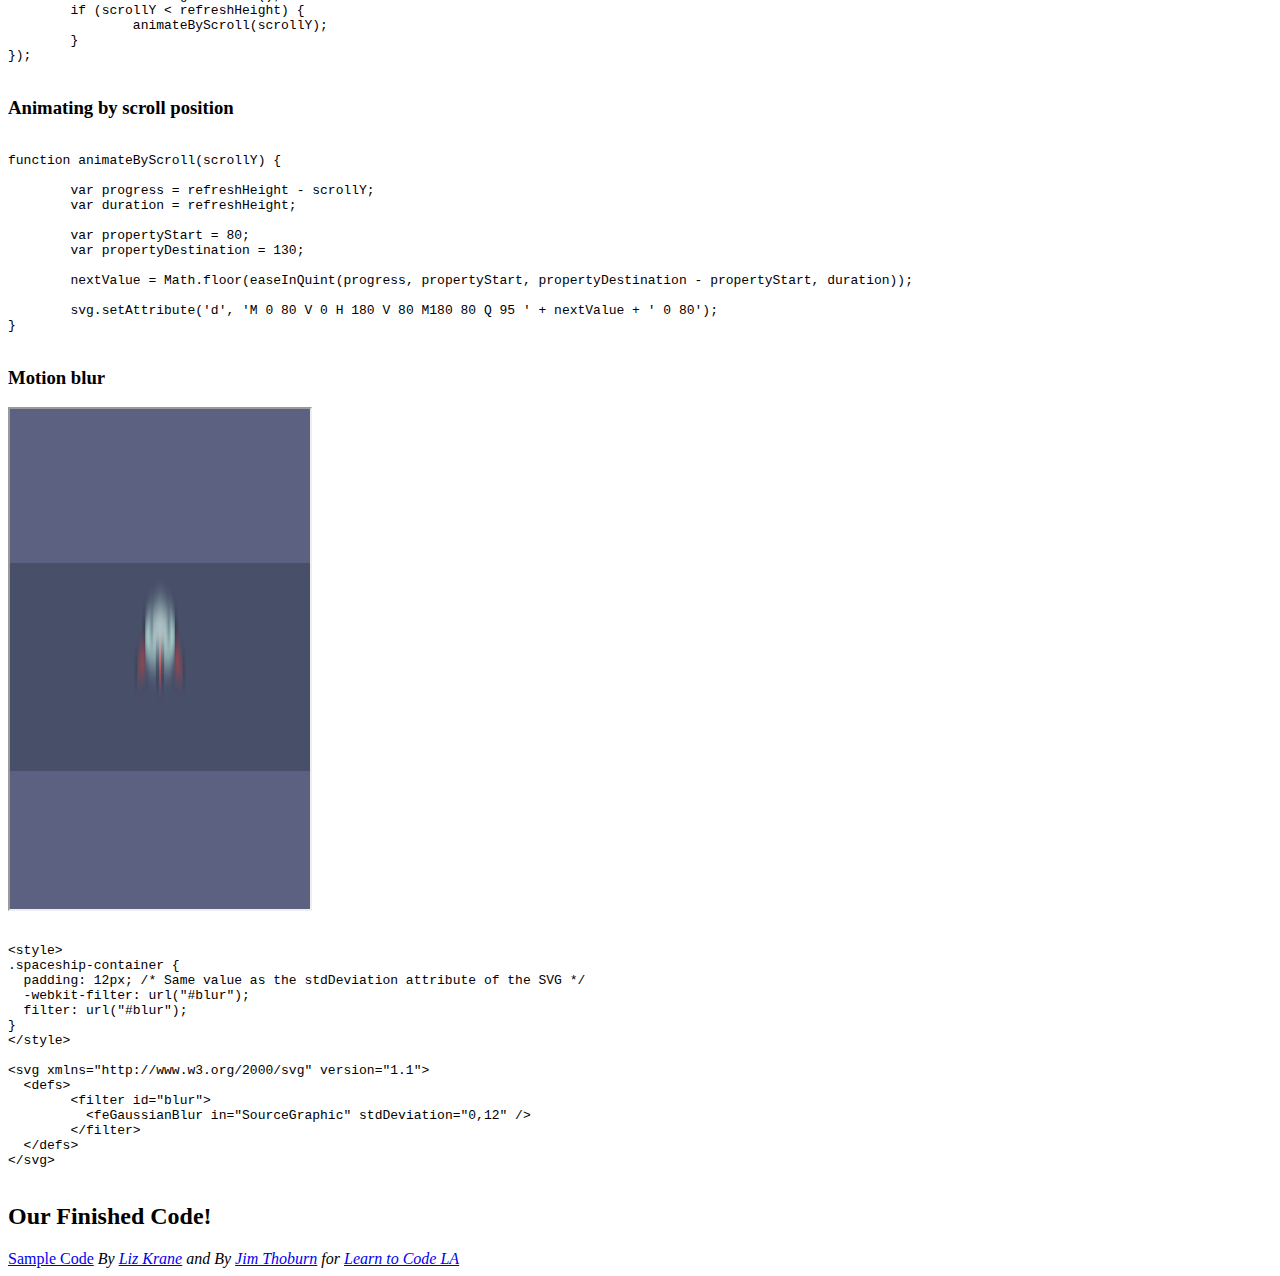
==== commit 283658b1: "minor update" ====
--- a/index.html
+++ b/index.html
@@ -424,13 +424,8 @@
 			</section>
 
 			<section>
-				<h3>Grand finale!</h3>
-				<p>EMBED from CodePen!</p>
-			</section>
-
-			<section>
-				<h3>OTHER IDEAS</h3>
-				<p>Physics ??? Collision? Moving the spaceship with the line in some fancier way??</p>
+				<h2>Our Finished Code!</h2>
+
 			</section>
 
 			<!-- 	COMMON ELEMENTS:
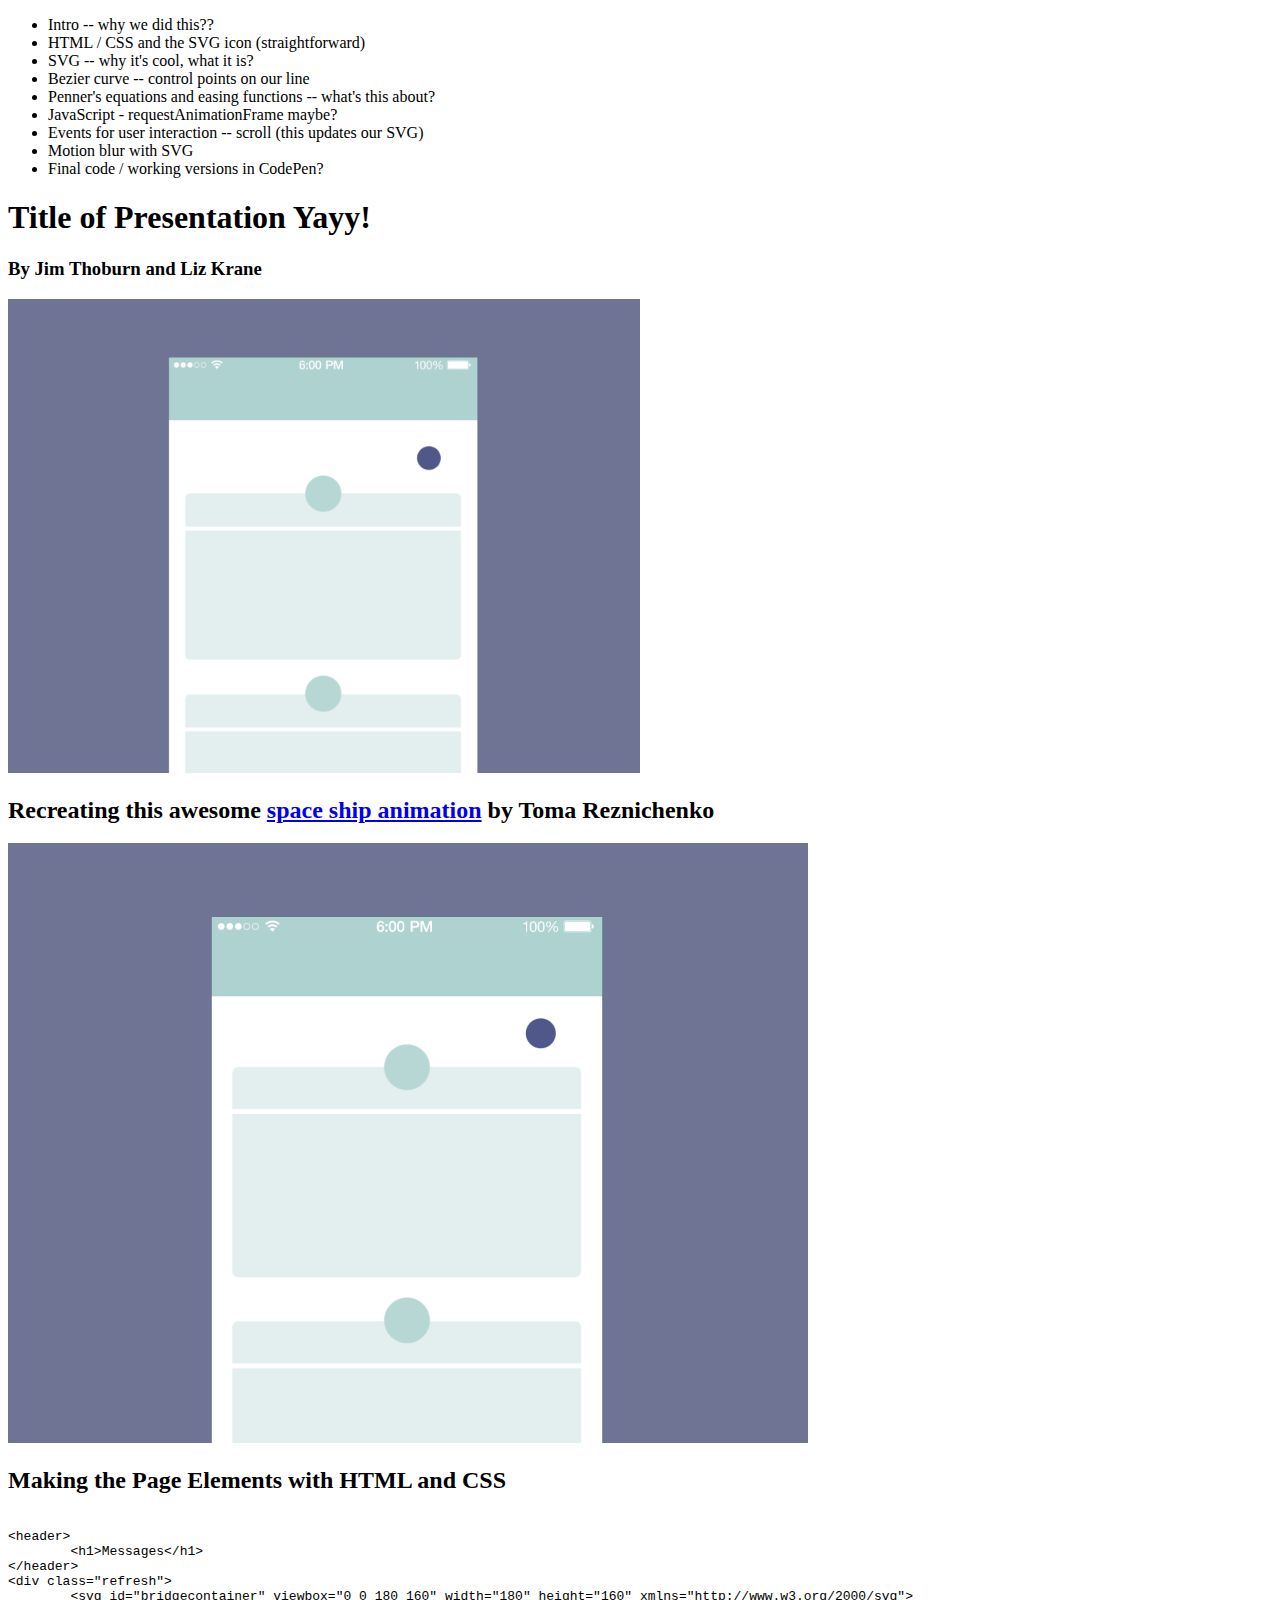
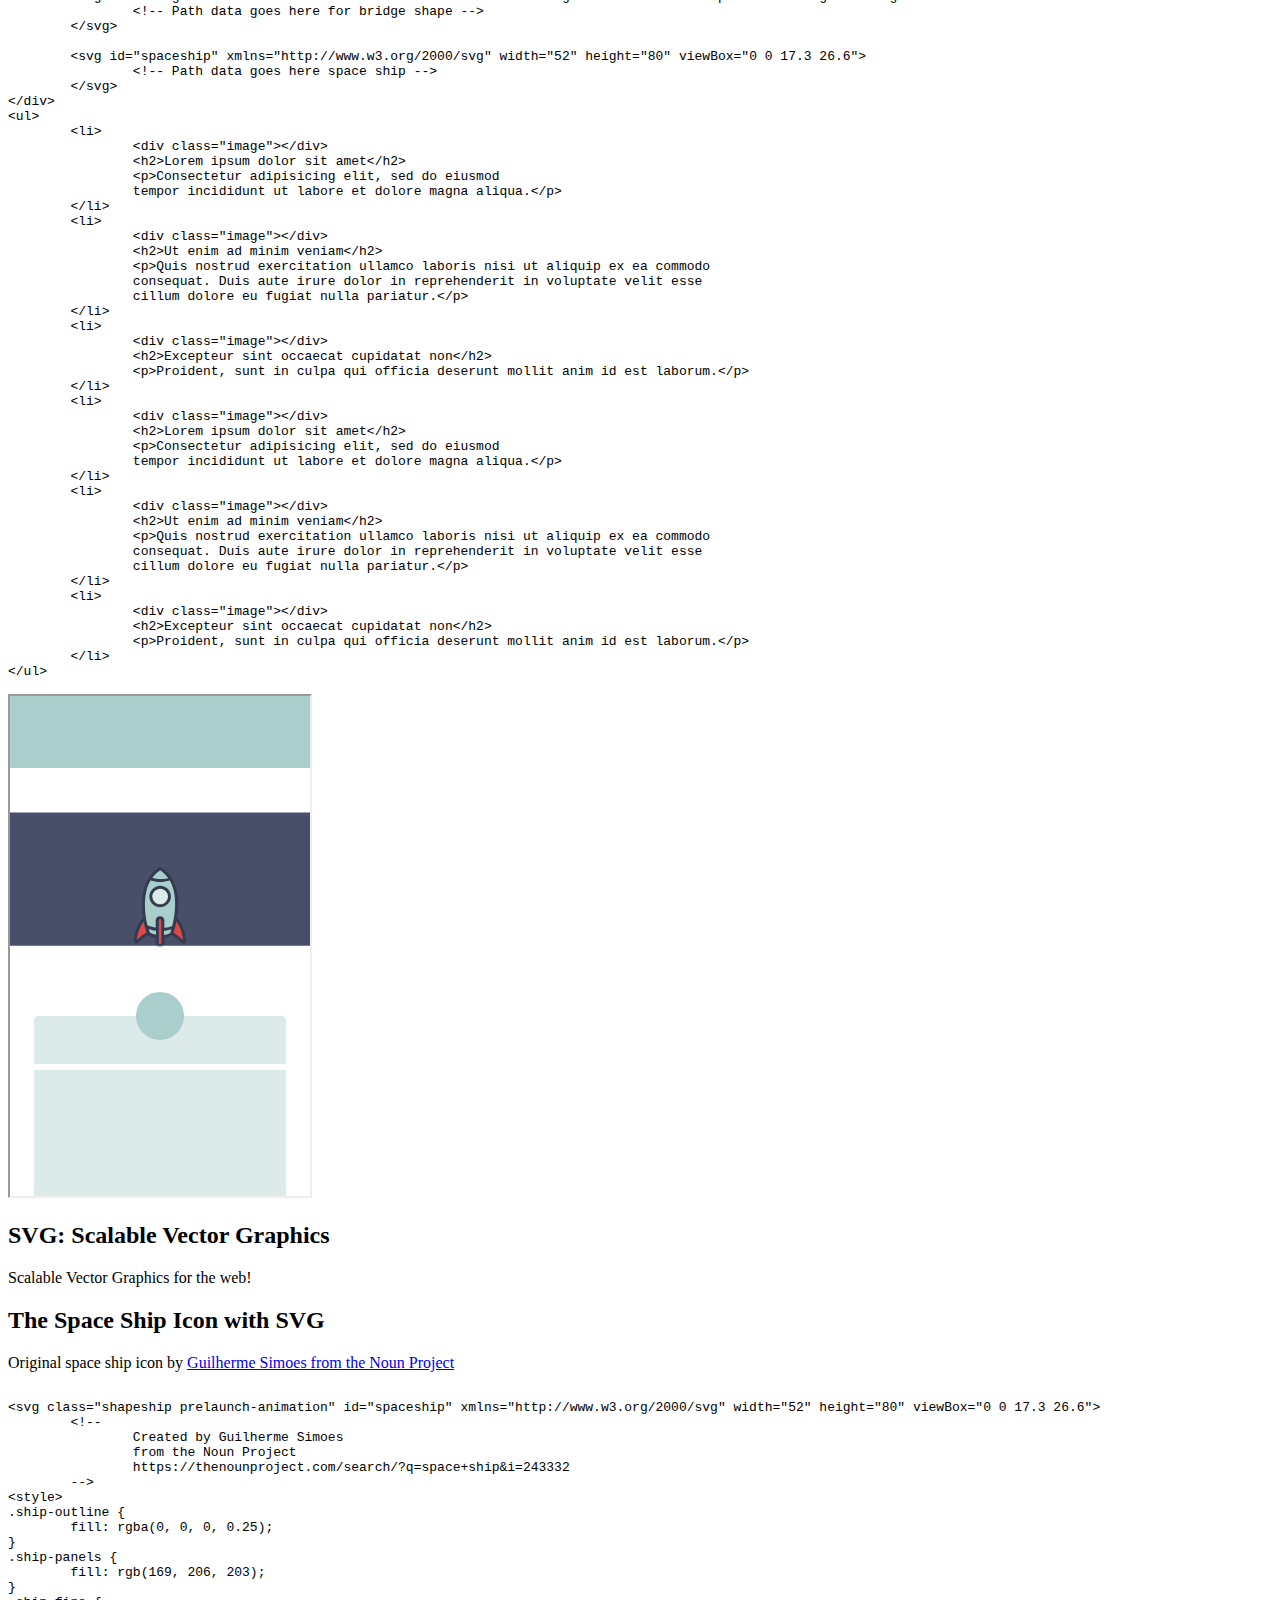
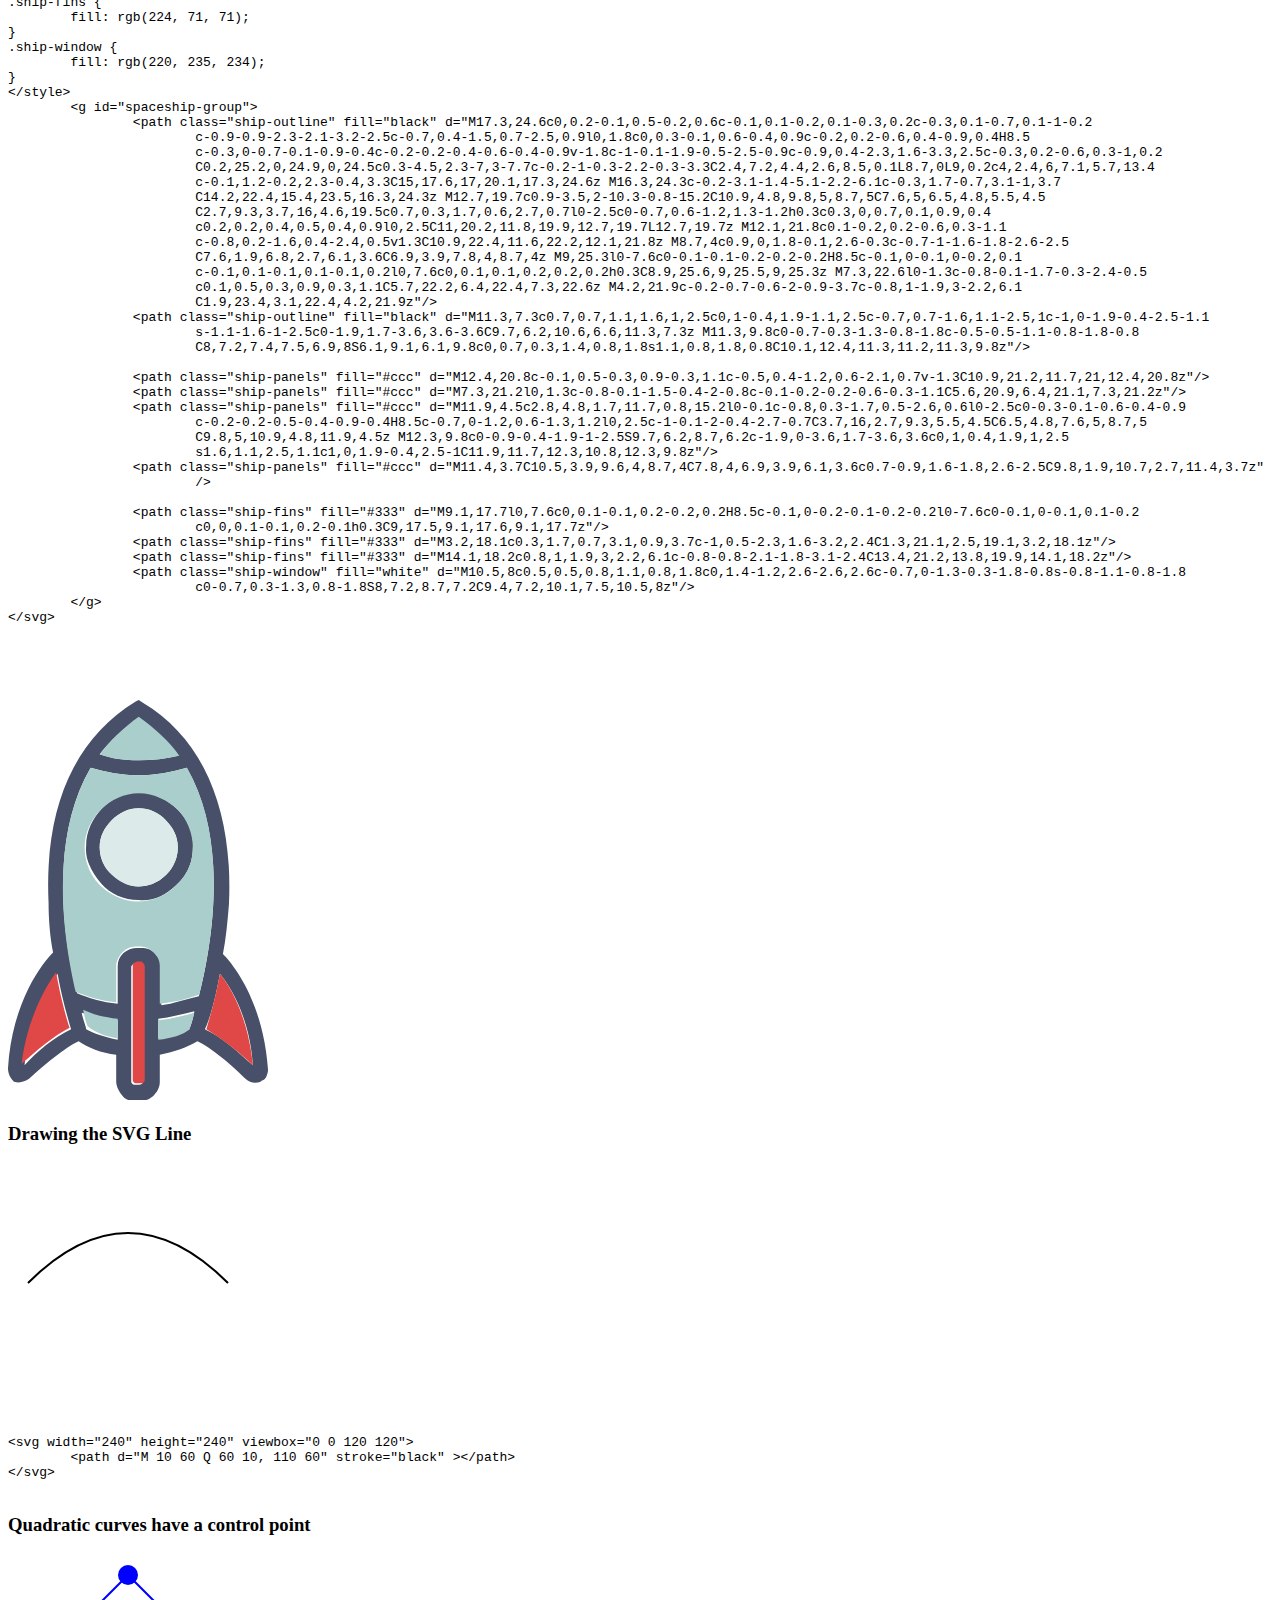
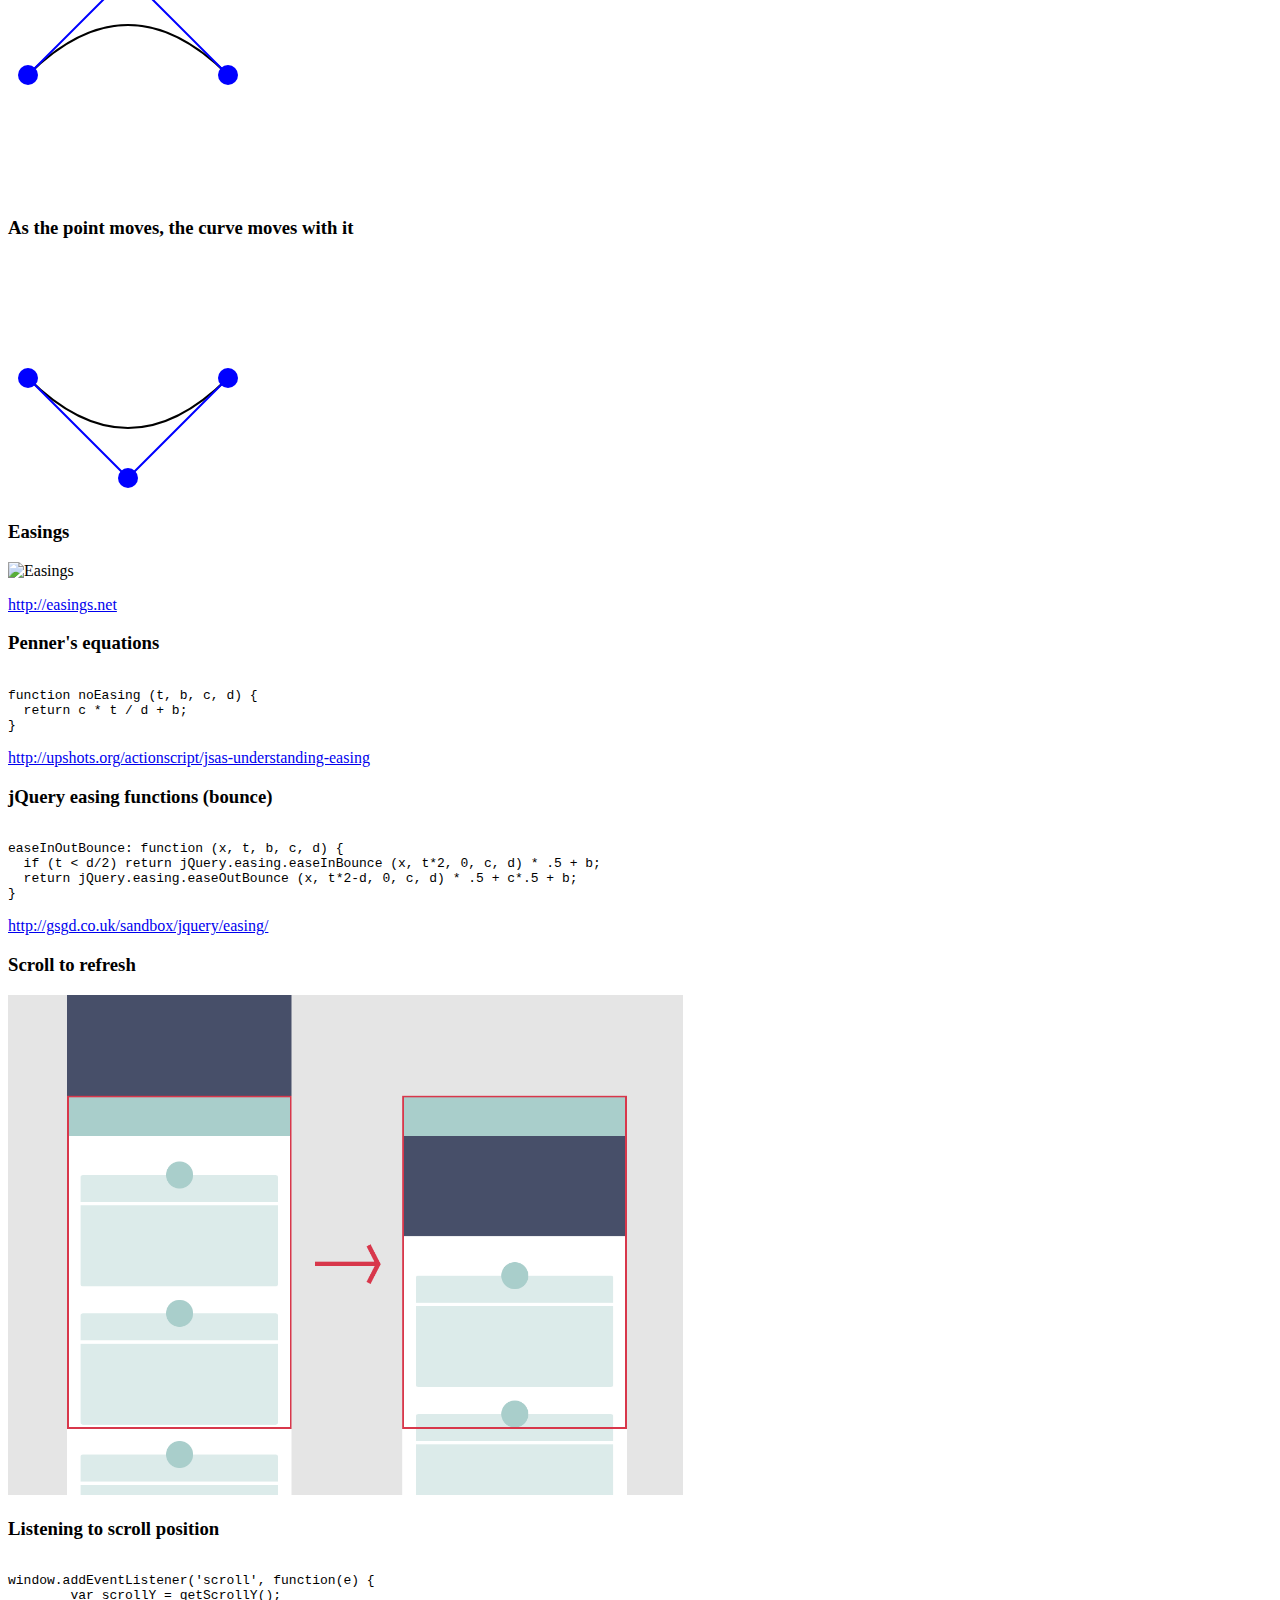
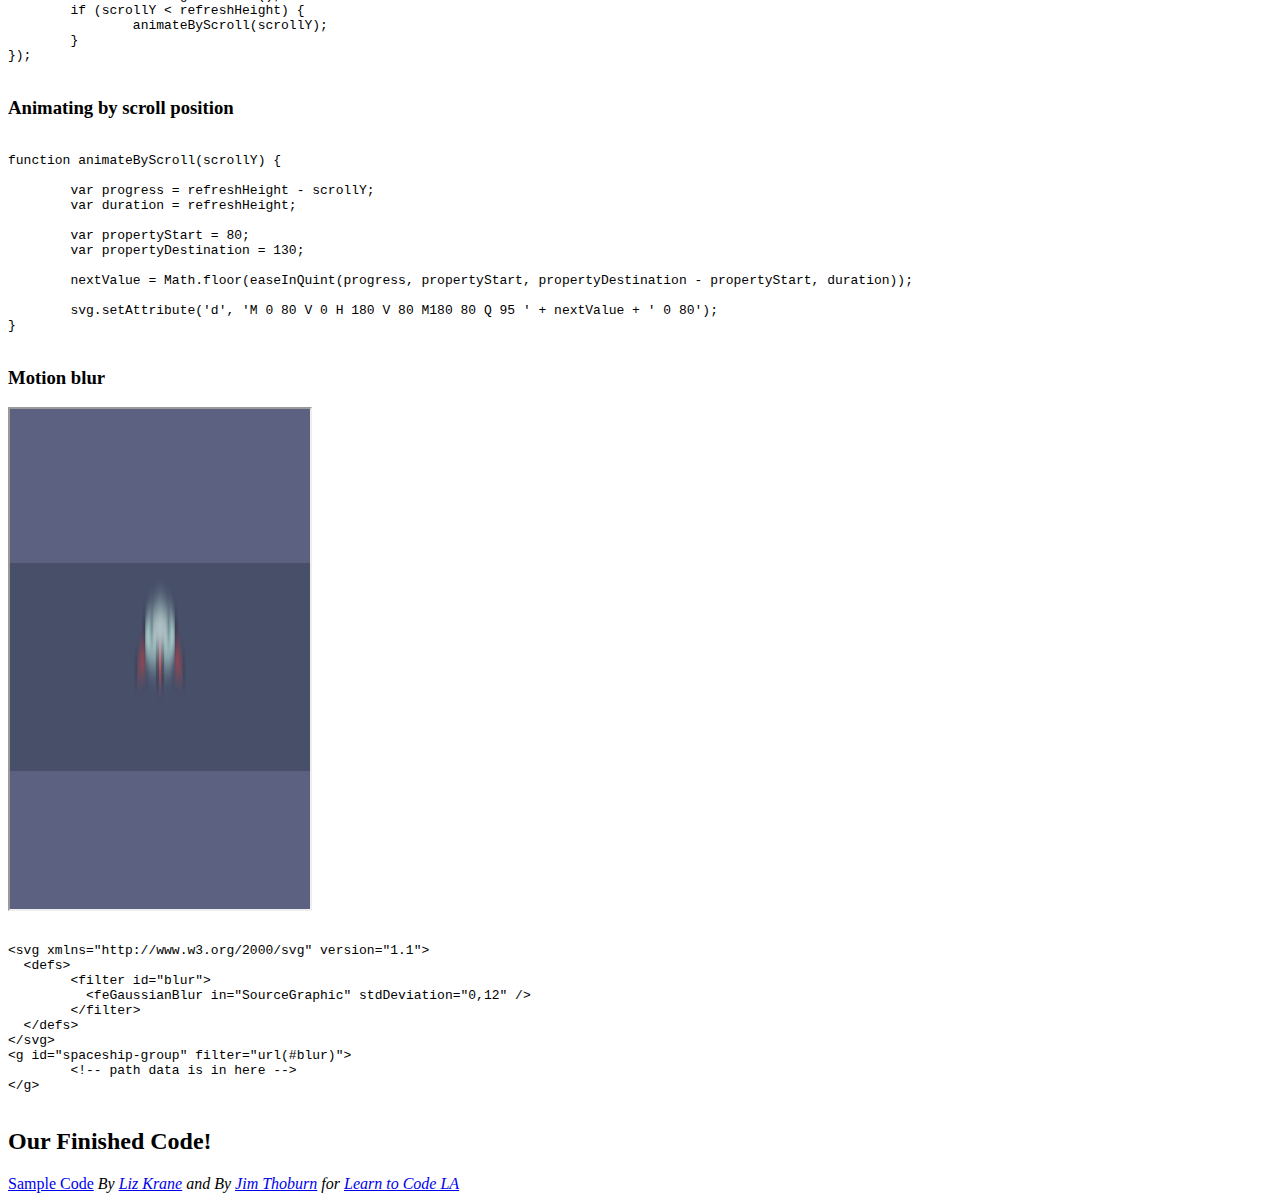
==== commit 093aa0dc: "Merge branch 'master' of https://github.com/LearnToCodeLA/math-animation" ====
--- a/index.html
+++ b/index.html
@@ -404,14 +404,6 @@
 				</div>
 				<div class="halves">
 					<pre><code class="smaller" data-trim contenteditable="">
-&lt;style&gt;
-.spaceship-container {
-  padding: 12px; /* Same value as the stdDeviation attribute of the SVG */
-  -webkit-filter: url(&quot;#blur&quot;);
-  filter: url(&quot;#blur&quot;);
-}
-&lt;/style&gt;
-
 &lt;svg xmlns=&quot;http://www.w3.org/2000/svg&quot; version=&quot;1.1&quot;&gt;
   &lt;defs&gt;
 &Tab;&lt;filter id=&quot;blur&quot;&gt;
@@ -419,6 +411,9 @@
 &Tab;&lt;/filter&gt;
   &lt;/defs&gt;
 &lt;/svg&gt;
+&lt;g id=&quot;spaceship-group&quot; filter=&quot;url(#blur)&quot;&gt;
+	&lt;!-- path data is in here --&gt;
+&lt;/g&gt;
 				</code></pre>
 				</div>
 			</section>
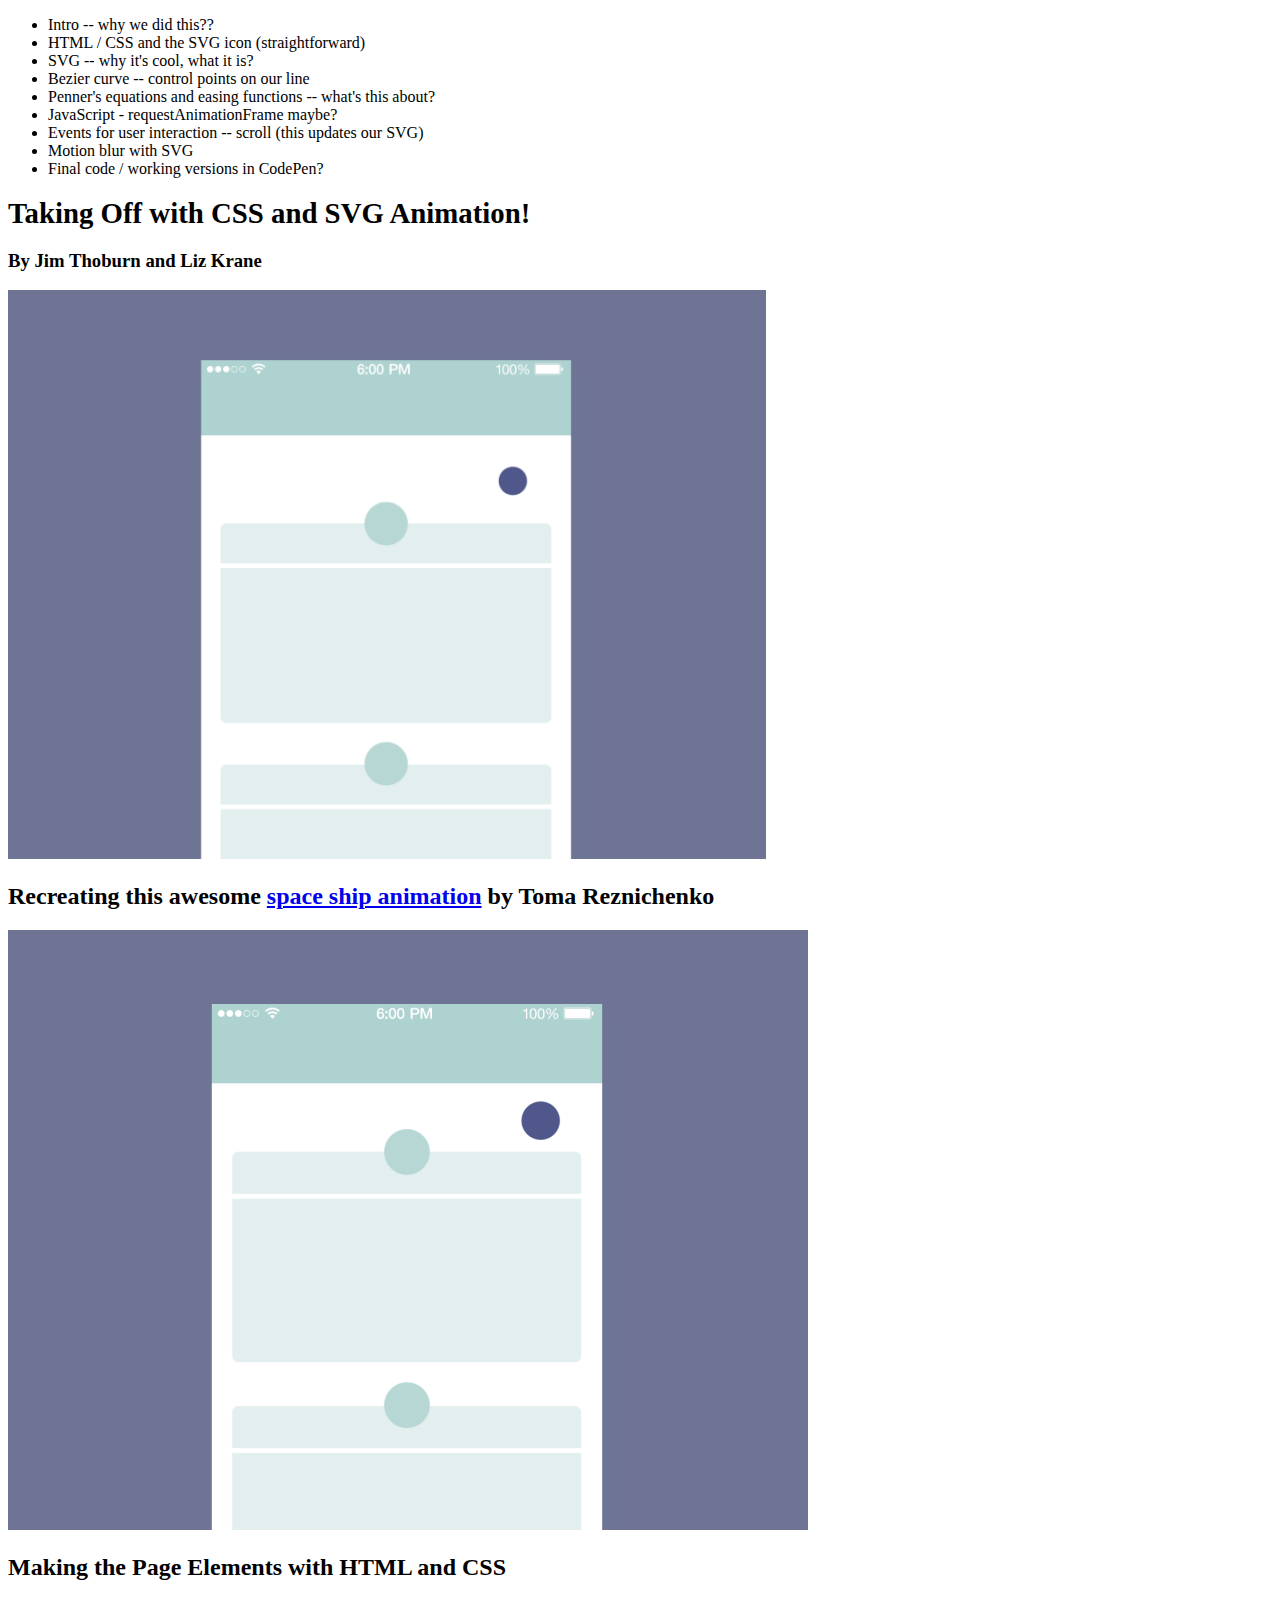
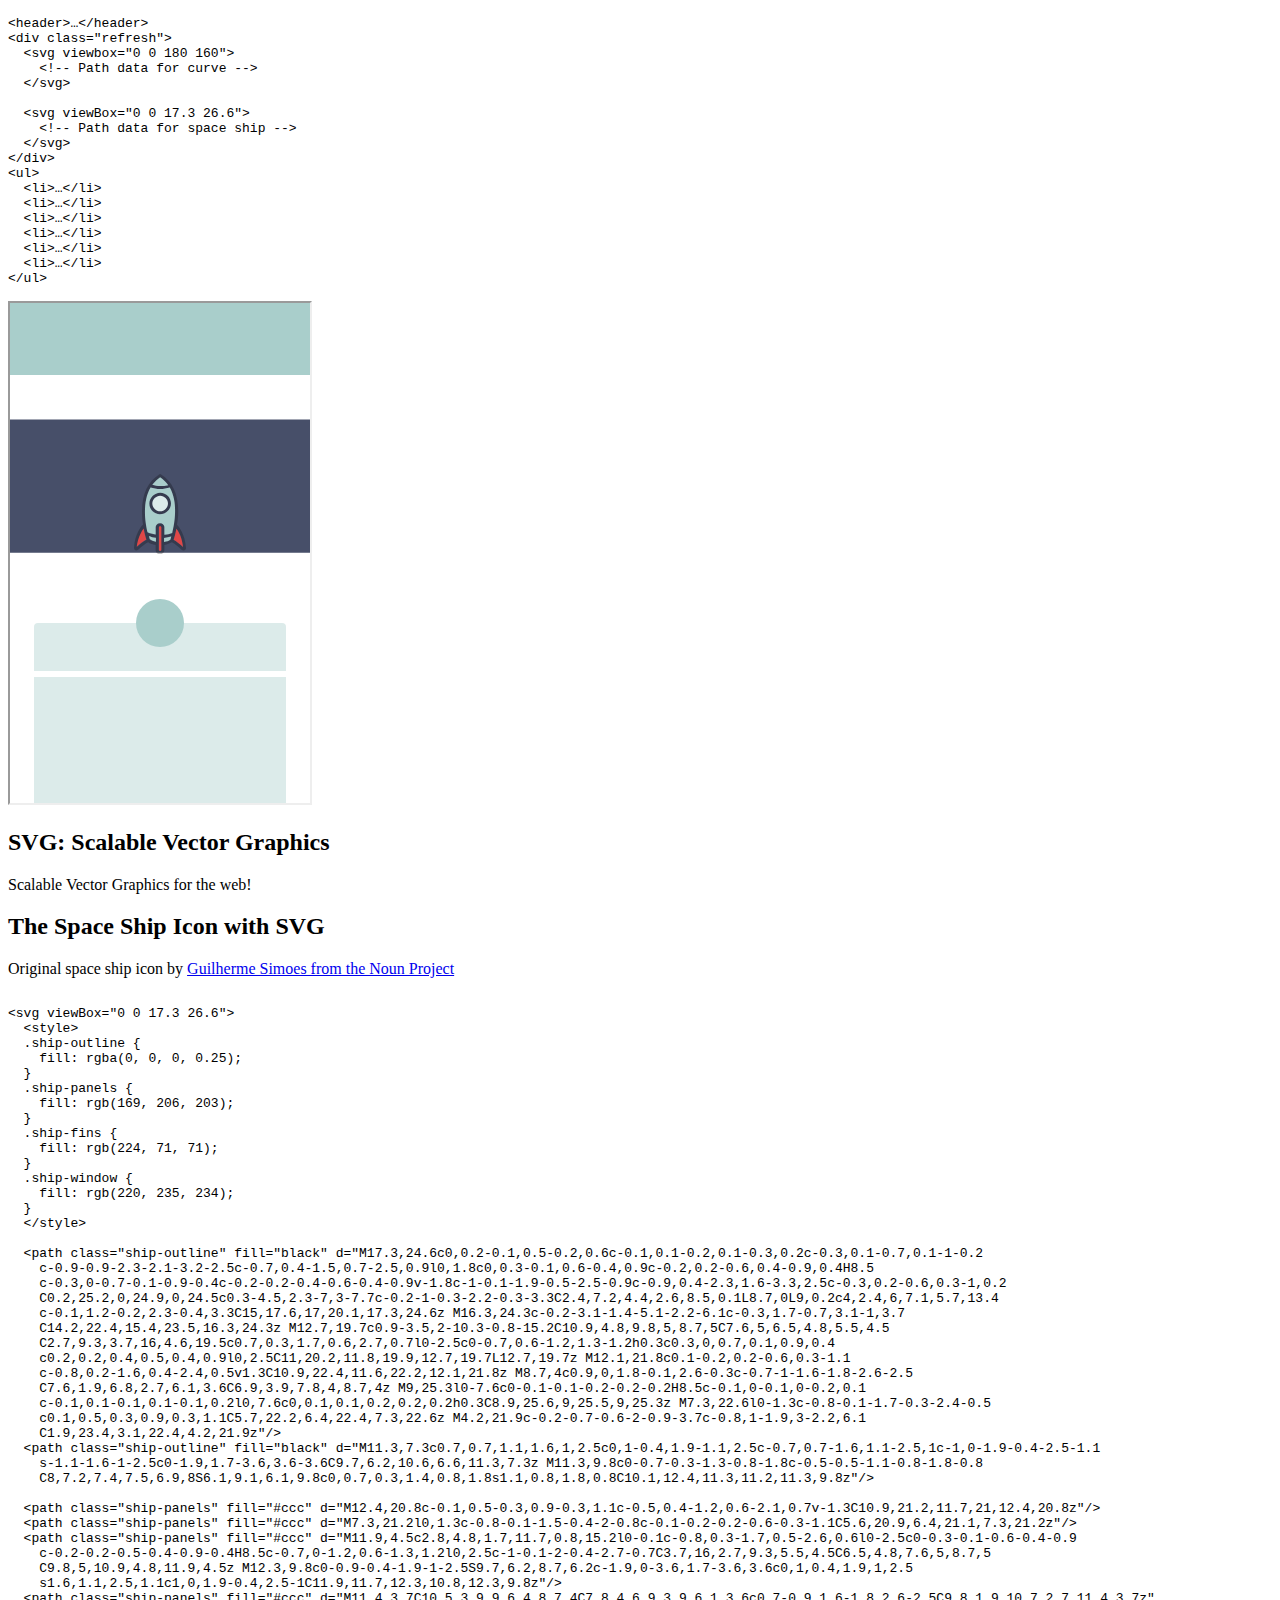
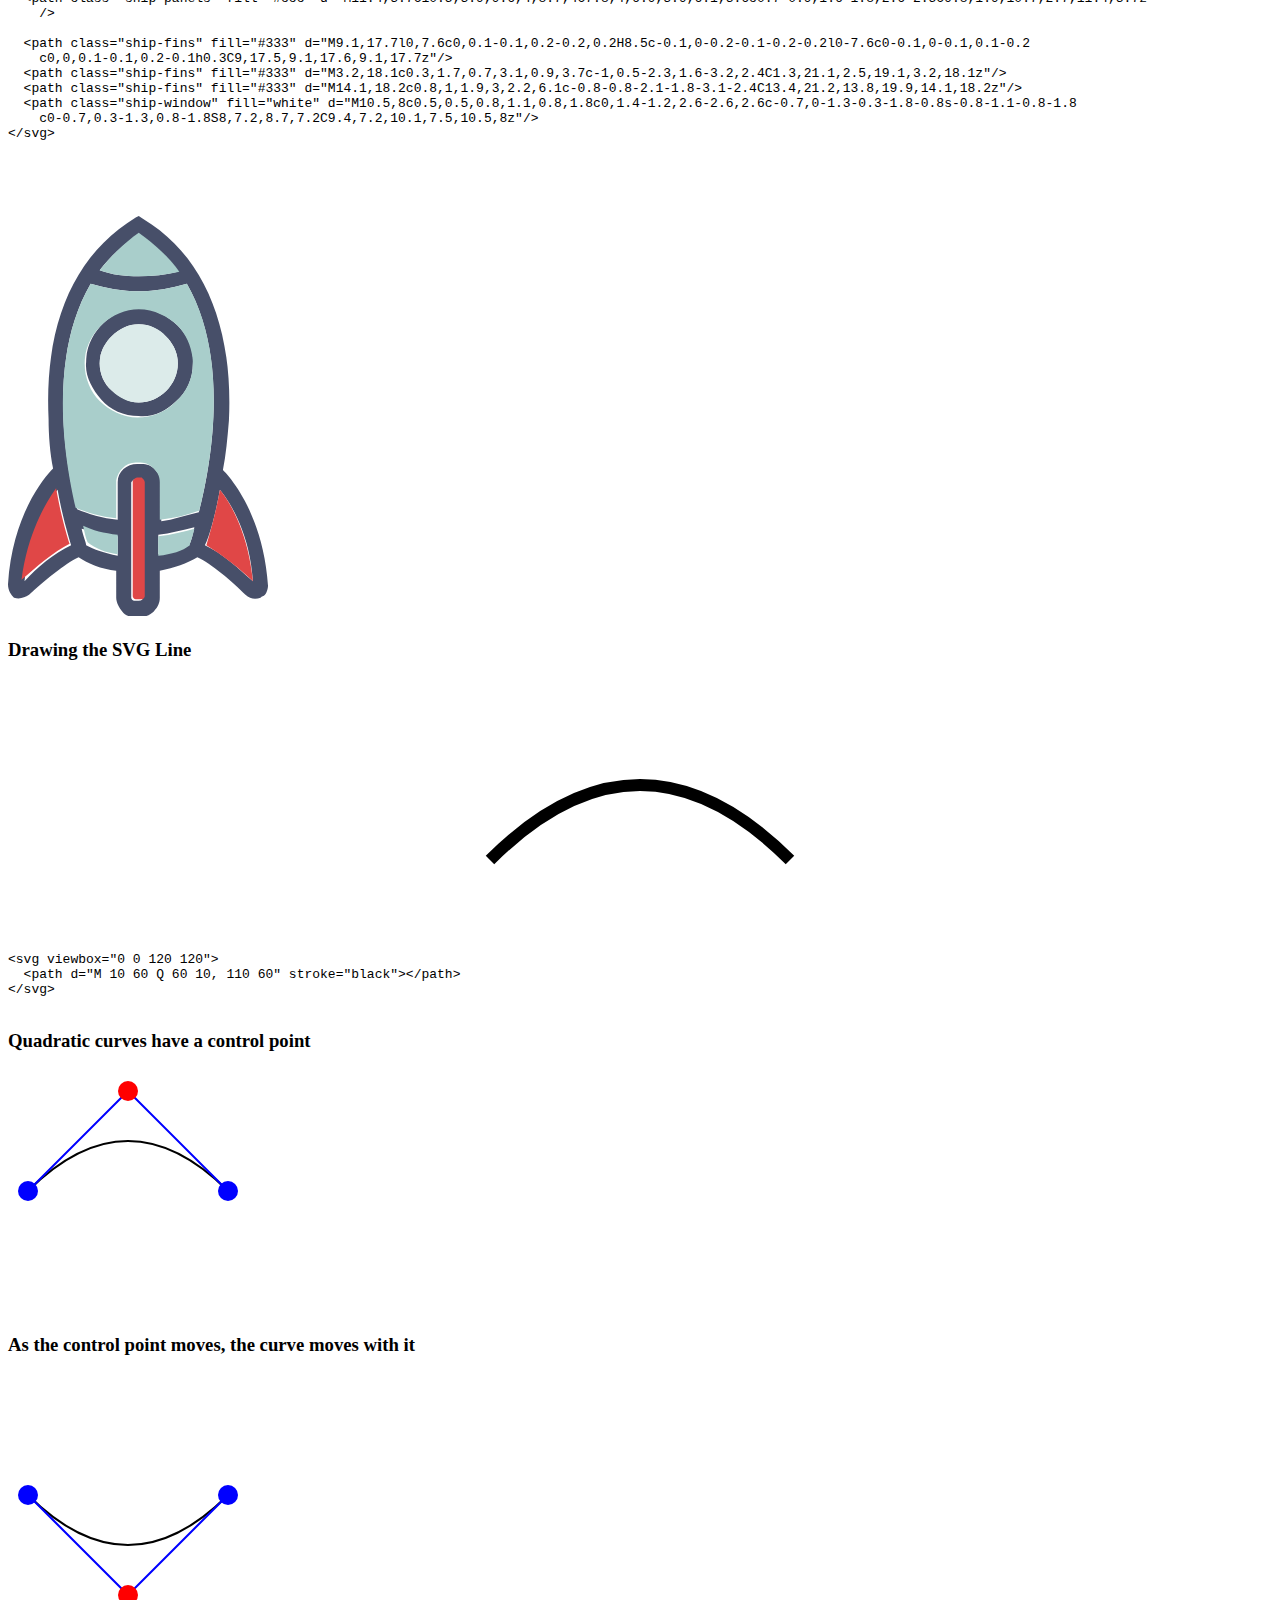
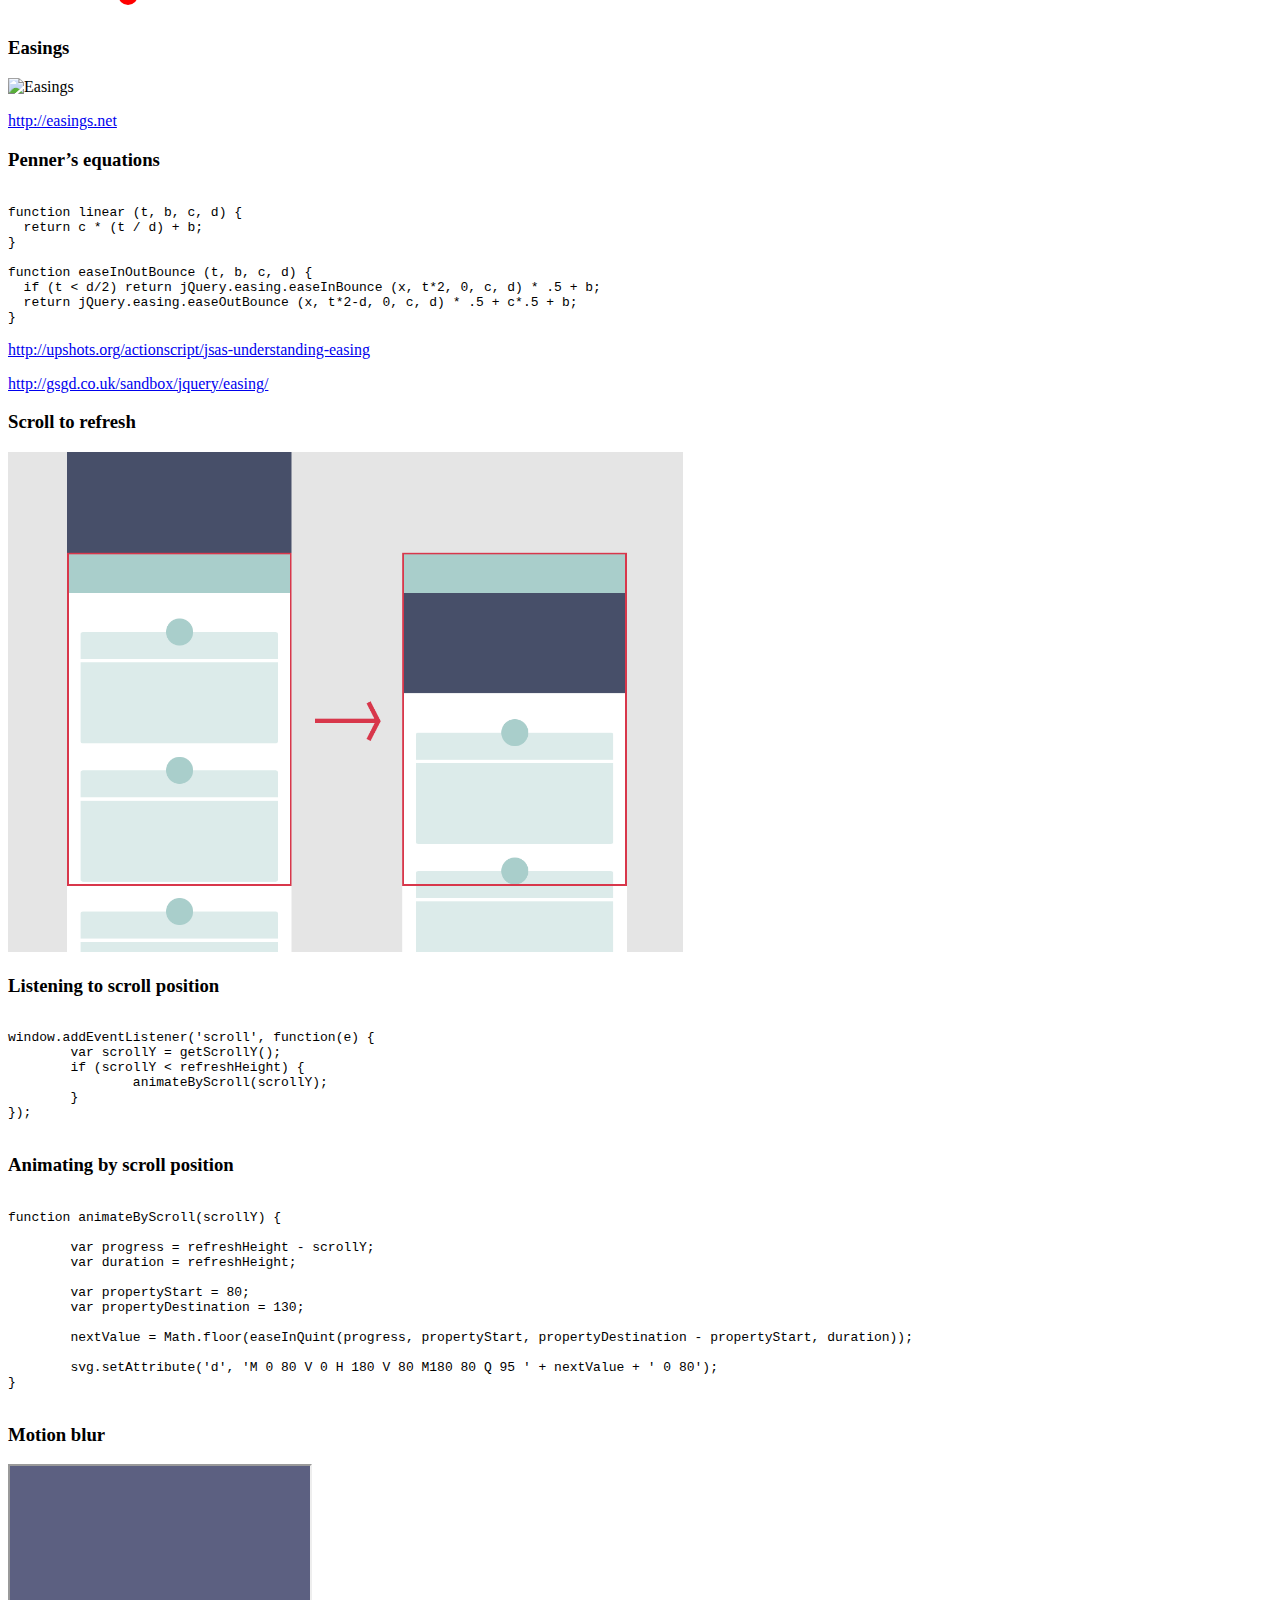
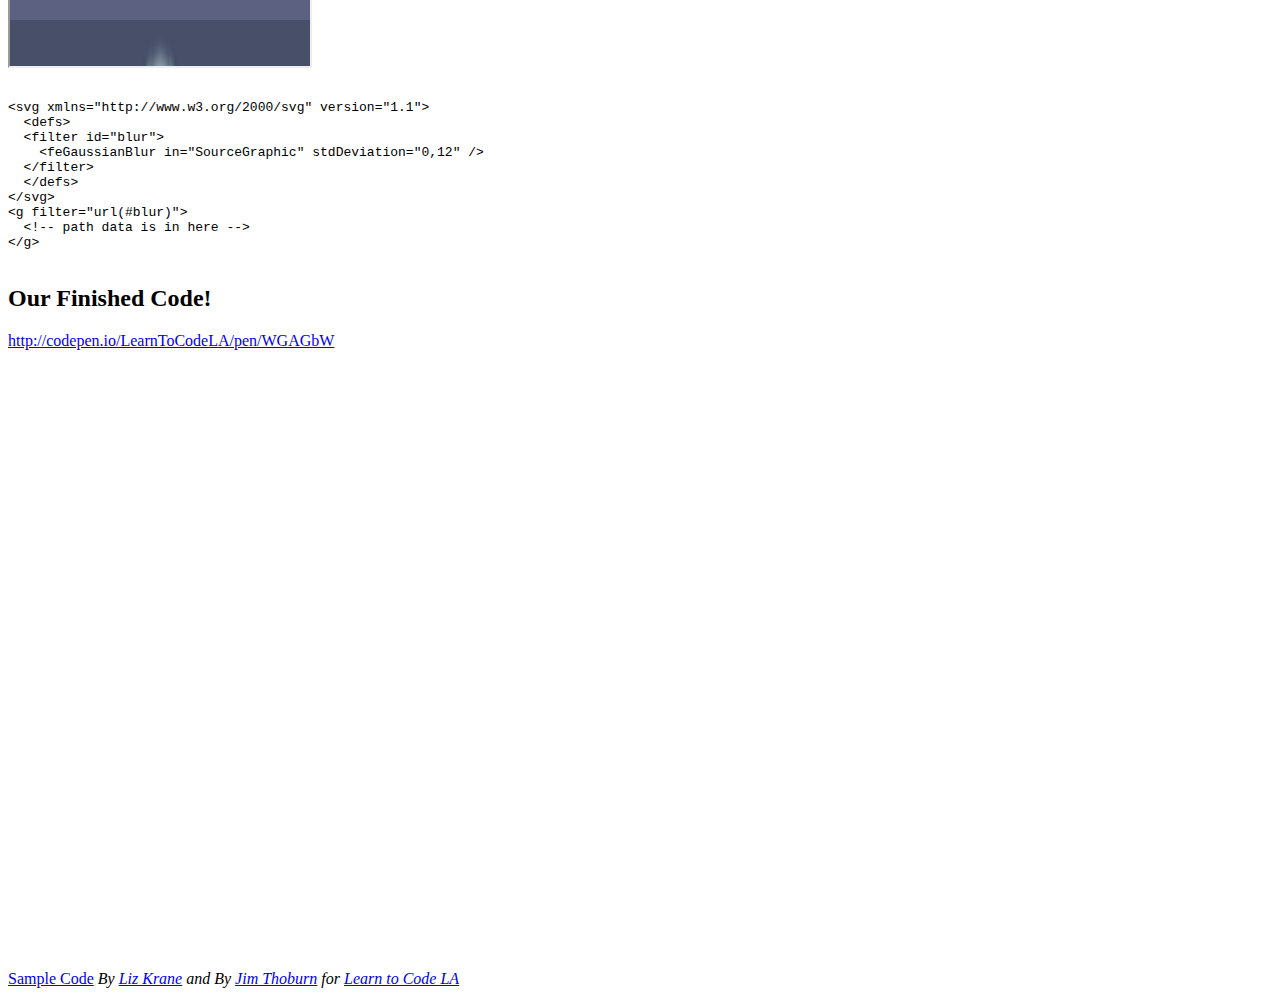
==== commit 492b9649: "Stay on the same slide if you refresh the page." ====
--- a/index.html
+++ b/index.html
@@ -1,7 +1,7 @@
 <!DOCTYPE html>
 <html>
 <head>
-	<title>CSS Animation Slides</title>
+	<title>Taking Off with CSS and SVG Animation!</title>
 	<meta charset="utf-8">
 	<meta name="viewport" content="width=device-width, initial-scale=1.0, maximum-scale=1.0, user-scalable=no">
 	<link rel="stylesheet" href="css/reveal.css">
@@ -43,12 +43,12 @@
 			</section>
 
 			<section>
-				<h1>Title of Presentation Yayy!</h1>
+				<h1 style="font-size:1.8em">Taking Off with CSS and SVG Animation!</h1>
 
 				<h3>By Jim Thoburn and Liz Krane</h3>
 
 				<p><a href="https://dribbble.com/shots/2101933-GIF-for-Pull-Down-Space-Ship">
-					<img class="noborder nomargin" width="50%" src="images/orig-spaceship.gif">
+					<img class="noborder nomargin" width="60%" src="images/orig-spaceship.gif">
 				</a></p>
 				<h2 class="subhead">
 					Recreating this awesome <a href="https://dribbble.com/shots/2101933-GIF-for-Pull-Down-Space-Ship">space ship animation</a> by Toma Reznichenko
@@ -66,55 +66,23 @@
 
 				<div class="halves">
 					<pre style="margin:0; width:96%;"><code class="smaller" data-trim contenteditable="">
-&lt;header&gt;
-&Tab;&lt;h1&gt;Messages&lt;/h1&gt;
-&lt;/header&gt;
+&lt;header&gt;…&lt;/header&gt;
 &lt;div class=&quot;refresh&quot;&gt;
-&Tab;&lt;svg id=&quot;bridgecontainer&quot; viewbox=&quot;0 0 180 160&quot; width=&quot;180&quot; height=&quot;160&quot; xmlns=&quot;http://www.w3.org/2000/svg&quot;&gt;
-&Tab;&Tab;&lt;!-- Path data goes here for bridge shape --&gt;
-&Tab;&lt;/svg&gt;
-
-&Tab;&lt;svg id=&quot;spaceship&quot; xmlns=&quot;http://www.w3.org/2000/svg&quot; width=&quot;52&quot; height=&quot;80&quot; viewBox=&quot;0 0 17.3 26.6&quot;&gt;
-&Tab;&Tab;&lt;!-- Path data goes here space ship --&gt;
-&Tab;&lt;/svg&gt;
+  &lt;svg viewbox=&quot;0 0 180 160&quot;&gt;
+    &lt;!-- Path data for curve --&gt;
+  &lt;/svg&gt;
+	
+  &lt;svg viewBox=&quot;0 0 17.3 26.6&quot;&gt;
+    &lt;!-- Path data for space ship --&gt;
+  &lt;/svg&gt;
 &lt;/div&gt;
 &lt;ul&gt;
-&Tab;&lt;li&gt;
-&Tab;&Tab;&lt;div class=&quot;image&quot;&gt;&lt;/div&gt;
-&Tab;&Tab;&lt;h2&gt;Lorem ipsum dolor sit amet&lt;/h2&gt;
-&Tab;&Tab;&lt;p&gt;Consectetur adipisicing elit, sed do eiusmod
-&Tab;&Tab;tempor incididunt ut labore et dolore magna aliqua.&lt;/p&gt;
-&Tab;&lt;/li&gt;
-&Tab;&lt;li&gt;
-&Tab;&Tab;&lt;div class=&quot;image&quot;&gt;&lt;/div&gt;
-&Tab;&Tab;&lt;h2&gt;Ut enim ad minim veniam&lt;/h2&gt;
-&Tab;&Tab;&lt;p&gt;Quis nostrud exercitation ullamco laboris nisi ut aliquip ex ea commodo
-&Tab;&Tab;consequat. Duis aute irure dolor in reprehenderit in voluptate velit esse
-&Tab;&Tab;cillum dolore eu fugiat nulla pariatur.&lt;/p&gt;
-&Tab;&lt;/li&gt;
-&Tab;&lt;li&gt;
-&Tab;&Tab;&lt;div class=&quot;image&quot;&gt;&lt;/div&gt;
-&Tab;&Tab;&lt;h2&gt;Excepteur sint occaecat cupidatat non&lt;/h2&gt;
-&Tab;&Tab;&lt;p&gt;Proident, sunt in culpa qui officia deserunt mollit anim id est laborum.&lt;/p&gt;
-&Tab;&lt;/li&gt;
-&Tab;&lt;li&gt;
-&Tab;&Tab;&lt;div class=&quot;image&quot;&gt;&lt;/div&gt;
-&Tab;&Tab;&lt;h2&gt;Lorem ipsum dolor sit amet&lt;/h2&gt;
-&Tab;&Tab;&lt;p&gt;Consectetur adipisicing elit, sed do eiusmod
-&Tab;&Tab;tempor incididunt ut labore et dolore magna aliqua.&lt;/p&gt;
-&Tab;&lt;/li&gt;
-&Tab;&lt;li&gt;
-&Tab;&Tab;&lt;div class=&quot;image&quot;&gt;&lt;/div&gt;
-&Tab;&Tab;&lt;h2&gt;Ut enim ad minim veniam&lt;/h2&gt;
-&Tab;&Tab;&lt;p&gt;Quis nostrud exercitation ullamco laboris nisi ut aliquip ex ea commodo
-&Tab;&Tab;consequat. Duis aute irure dolor in reprehenderit in voluptate velit esse
-&Tab;&Tab;cillum dolore eu fugiat nulla pariatur.&lt;/p&gt;
-&Tab;&lt;/li&gt;
-&Tab;&lt;li&gt;
-&Tab;&Tab;&lt;div class=&quot;image&quot;&gt;&lt;/div&gt;
-&Tab;&Tab;&lt;h2&gt;Excepteur sint occaecat cupidatat non&lt;/h2&gt;
-&Tab;&Tab;&lt;p&gt;Proident, sunt in culpa qui officia deserunt mollit anim id est laborum.&lt;/p&gt;
-&Tab;&lt;/li&gt;
+  &lt;li&gt;…&lt;/li&gt;
+  &lt;li&gt;…&lt;/li&gt;
+  &lt;li&gt;…&lt;/li&gt;
+  &lt;li&gt;…&lt;/li&gt;
+  &lt;li&gt;…&lt;/li&gt;
+  &lt;li&gt;…&lt;/li&gt;
 &lt;/ul&gt;
 				</code></pre>
 				</div>
@@ -133,60 +101,54 @@
 				<p style="margin-bottom:0;">Original space ship icon by <a href="https://thenounproject.com/search/?q=space+ship&i=243332">Guilherme Simoes from the Noun Project</a></p>
 				<div class="halves">
 				<pre><code class="smaller" data-trim contenteditable="">
-&lt;svg class=&quot;shapeship prelaunch-animation&quot; id=&quot;spaceship&quot; xmlns=&quot;http://www.w3.org/2000/svg&quot; width=&quot;52&quot; height=&quot;80&quot; viewBox=&quot;0 0 17.3 26.6&quot;&gt;
-&Tab;&lt;!--
-&Tab;&Tab;Created by Guilherme Simoes
-&Tab;&Tab;from the Noun Project
-&Tab;&Tab;https://thenounproject.com/search/?q=space+ship&amp;i=243332
-&Tab;--&gt;
-&lt;style&gt;
-.ship-outline {
-&Tab;fill: rgba(0, 0, 0, 0.25);
-}
-.ship-panels {
-&Tab;fill: rgb(169, 206, 203);
-}
-.ship-fins {
-&Tab;fill: rgb(224, 71, 71);
-}
-.ship-window {
-&Tab;fill: rgb(220, 235, 234);
-}
-&lt;/style&gt;
-&Tab;&lt;g id=&quot;spaceship-group&quot;&gt;
-&Tab;&Tab;&lt;path class=&quot;ship-outline&quot; fill=&quot;black&quot; d=&quot;M17.3,24.6c0,0.2-0.1,0.5-0.2,0.6c-0.1,0.1-0.2,0.1-0.3,0.2c-0.3,0.1-0.7,0.1-1-0.2
-&Tab;&Tab;&Tab;c-0.9-0.9-2.3-2.1-3.2-2.5c-0.7,0.4-1.5,0.7-2.5,0.9l0,1.8c0,0.3-0.1,0.6-0.4,0.9c-0.2,0.2-0.6,0.4-0.9,0.4H8.5
-&Tab;&Tab;&Tab;c-0.3,0-0.7-0.1-0.9-0.4c-0.2-0.2-0.4-0.6-0.4-0.9v-1.8c-1-0.1-1.9-0.5-2.5-0.9c-0.9,0.4-2.3,1.6-3.3,2.5c-0.3,0.2-0.6,0.3-1,0.2
-&Tab;&Tab;&Tab;C0.2,25.2,0,24.9,0,24.5c0.3-4.5,2.3-7,3-7.7c-0.2-1-0.3-2.2-0.3-3.3C2.4,7.2,4.4,2.6,8.5,0.1L8.7,0L9,0.2c4,2.4,6,7.1,5.7,13.4
-&Tab;&Tab;&Tab;c-0.1,1.2-0.2,2.3-0.4,3.3C15,17.6,17,20.1,17.3,24.6z M16.3,24.3c-0.2-3.1-1.4-5.1-2.2-6.1c-0.3,1.7-0.7,3.1-1,3.7
-&Tab;&Tab;&Tab;C14.2,22.4,15.4,23.5,16.3,24.3z M12.7,19.7c0.9-3.5,2-10.3-0.8-15.2C10.9,4.8,9.8,5,8.7,5C7.6,5,6.5,4.8,5.5,4.5
-&Tab;&Tab;&Tab;C2.7,9.3,3.7,16,4.6,19.5c0.7,0.3,1.7,0.6,2.7,0.7l0-2.5c0-0.7,0.6-1.2,1.3-1.2h0.3c0.3,0,0.7,0.1,0.9,0.4
-&Tab;&Tab;&Tab;c0.2,0.2,0.4,0.5,0.4,0.9l0,2.5C11,20.2,11.8,19.9,12.7,19.7L12.7,19.7z M12.1,21.8c0.1-0.2,0.2-0.6,0.3-1.1
-&Tab;&Tab;&Tab;c-0.8,0.2-1.6,0.4-2.4,0.5v1.3C10.9,22.4,11.6,22.2,12.1,21.8z M8.7,4c0.9,0,1.8-0.1,2.6-0.3c-0.7-1-1.6-1.8-2.6-2.5
-&Tab;&Tab;&Tab;C7.6,1.9,6.8,2.7,6.1,3.6C6.9,3.9,7.8,4,8.7,4z M9,25.3l0-7.6c0-0.1-0.1-0.2-0.2-0.2H8.5c-0.1,0-0.1,0-0.2,0.1
-&Tab;&Tab;&Tab;c-0.1,0.1-0.1,0.1-0.1,0.2l0,7.6c0,0.1,0.1,0.2,0.2,0.2h0.3C8.9,25.6,9,25.5,9,25.3z M7.3,22.6l0-1.3c-0.8-0.1-1.7-0.3-2.4-0.5
-&Tab;&Tab;&Tab;c0.1,0.5,0.3,0.9,0.3,1.1C5.7,22.2,6.4,22.4,7.3,22.6z M4.2,21.9c-0.2-0.7-0.6-2-0.9-3.7c-0.8,1-1.9,3-2.2,6.1
-&Tab;&Tab;&Tab;C1.9,23.4,3.1,22.4,4.2,21.9z&quot;/&gt;
-&Tab;&Tab;&lt;path class=&quot;ship-outline&quot; fill=&quot;black&quot; d=&quot;M11.3,7.3c0.7,0.7,1.1,1.6,1,2.5c0,1-0.4,1.9-1.1,2.5c-0.7,0.7-1.6,1.1-2.5,1c-1,0-1.9-0.4-2.5-1.1
-&Tab;&Tab;&Tab;s-1.1-1.6-1-2.5c0-1.9,1.7-3.6,3.6-3.6C9.7,6.2,10.6,6.6,11.3,7.3z M11.3,9.8c0-0.7-0.3-1.3-0.8-1.8c-0.5-0.5-1.1-0.8-1.8-0.8
-&Tab;&Tab;&Tab;C8,7.2,7.4,7.5,6.9,8S6.1,9.1,6.1,9.8c0,0.7,0.3,1.4,0.8,1.8s1.1,0.8,1.8,0.8C10.1,12.4,11.3,11.2,11.3,9.8z&quot;/&gt;
-
-&Tab;&Tab;&lt;path class=&quot;ship-panels&quot; fill=&quot;#ccc&quot; d=&quot;M12.4,20.8c-0.1,0.5-0.3,0.9-0.3,1.1c-0.5,0.4-1.2,0.6-2.1,0.7v-1.3C10.9,21.2,11.7,21,12.4,20.8z&quot;/&gt;
-&Tab;&Tab;&lt;path class=&quot;ship-panels&quot; fill=&quot;#ccc&quot; d=&quot;M7.3,21.2l0,1.3c-0.8-0.1-1.5-0.4-2-0.8c-0.1-0.2-0.2-0.6-0.3-1.1C5.6,20.9,6.4,21.1,7.3,21.2z&quot;/&gt;
-&Tab;&Tab;&lt;path class=&quot;ship-panels&quot; fill=&quot;#ccc&quot; d=&quot;M11.9,4.5c2.8,4.8,1.7,11.7,0.8,15.2l0-0.1c-0.8,0.3-1.7,0.5-2.6,0.6l0-2.5c0-0.3-0.1-0.6-0.4-0.9
-&Tab;&Tab;&Tab;c-0.2-0.2-0.5-0.4-0.9-0.4H8.5c-0.7,0-1.2,0.6-1.3,1.2l0,2.5c-1-0.1-2-0.4-2.7-0.7C3.7,16,2.7,9.3,5.5,4.5C6.5,4.8,7.6,5,8.7,5
-&Tab;&Tab;&Tab;C9.8,5,10.9,4.8,11.9,4.5z M12.3,9.8c0-0.9-0.4-1.9-1-2.5S9.7,6.2,8.7,6.2c-1.9,0-3.6,1.7-3.6,3.6c0,1,0.4,1.9,1,2.5
-&Tab;&Tab;&Tab;s1.6,1.1,2.5,1.1c1,0,1.9-0.4,2.5-1C11.9,11.7,12.3,10.8,12.3,9.8z&quot;/&gt;
-&Tab;&Tab;&lt;path class=&quot;ship-panels&quot; fill=&quot;#ccc&quot; d=&quot;M11.4,3.7C10.5,3.9,9.6,4,8.7,4C7.8,4,6.9,3.9,6.1,3.6c0.7-0.9,1.6-1.8,2.6-2.5C9.8,1.9,10.7,2.7,11.4,3.7z&quot;
-&Tab;&Tab;&Tab;/&gt;
-
-&Tab;&Tab;&lt;path class=&quot;ship-fins&quot; fill=&quot;#333&quot; d=&quot;M9.1,17.7l0,7.6c0,0.1-0.1,0.2-0.2,0.2H8.5c-0.1,0-0.2-0.1-0.2-0.2l0-7.6c0-0.1,0-0.1,0.1-0.2
-&Tab;&Tab;&Tab;c0,0,0.1-0.1,0.2-0.1h0.3C9,17.5,9.1,17.6,9.1,17.7z&quot;/&gt;
-&Tab;&Tab;&lt;path class=&quot;ship-fins&quot; fill=&quot;#333&quot; d=&quot;M3.2,18.1c0.3,1.7,0.7,3.1,0.9,3.7c-1,0.5-2.3,1.6-3.2,2.4C1.3,21.1,2.5,19.1,3.2,18.1z&quot;/&gt;
-&Tab;&Tab;&lt;path class=&quot;ship-fins&quot; fill=&quot;#333&quot; d=&quot;M14.1,18.2c0.8,1,1.9,3,2.2,6.1c-0.8-0.8-2.1-1.8-3.1-2.4C13.4,21.2,13.8,19.9,14.1,18.2z&quot;/&gt;
-&Tab;&Tab;&lt;path class=&quot;ship-window&quot; fill=&quot;white&quot; d=&quot;M10.5,8c0.5,0.5,0.8,1.1,0.8,1.8c0,1.4-1.2,2.6-2.6,2.6c-0.7,0-1.3-0.3-1.8-0.8s-0.8-1.1-0.8-1.8
-&Tab;&Tab;&Tab;c0-0.7,0.3-1.3,0.8-1.8S8,7.2,8.7,7.2C9.4,7.2,10.1,7.5,10.5,8z&quot;/&gt;
-&Tab;&lt;/g&gt;
+&lt;svg viewBox=&quot;0 0 17.3 26.6&quot;&gt;
+  &lt;style&gt;
+  .ship-outline {
+    fill: rgba(0, 0, 0, 0.25);
+  }
+  .ship-panels {
+    fill: rgb(169, 206, 203);
+  }
+  .ship-fins {
+    fill: rgb(224, 71, 71);
+  }
+  .ship-window {
+    fill: rgb(220, 235, 234);
+  }
+  &lt;/style&gt;
+
+  &lt;path class=&quot;ship-outline&quot; fill=&quot;black&quot; d=&quot;M17.3,24.6c0,0.2-0.1,0.5-0.2,0.6c-0.1,0.1-0.2,0.1-0.3,0.2c-0.3,0.1-0.7,0.1-1-0.2
+    c-0.9-0.9-2.3-2.1-3.2-2.5c-0.7,0.4-1.5,0.7-2.5,0.9l0,1.8c0,0.3-0.1,0.6-0.4,0.9c-0.2,0.2-0.6,0.4-0.9,0.4H8.5
+    c-0.3,0-0.7-0.1-0.9-0.4c-0.2-0.2-0.4-0.6-0.4-0.9v-1.8c-1-0.1-1.9-0.5-2.5-0.9c-0.9,0.4-2.3,1.6-3.3,2.5c-0.3,0.2-0.6,0.3-1,0.2
+    C0.2,25.2,0,24.9,0,24.5c0.3-4.5,2.3-7,3-7.7c-0.2-1-0.3-2.2-0.3-3.3C2.4,7.2,4.4,2.6,8.5,0.1L8.7,0L9,0.2c4,2.4,6,7.1,5.7,13.4
+    c-0.1,1.2-0.2,2.3-0.4,3.3C15,17.6,17,20.1,17.3,24.6z M16.3,24.3c-0.2-3.1-1.4-5.1-2.2-6.1c-0.3,1.7-0.7,3.1-1,3.7
+    C14.2,22.4,15.4,23.5,16.3,24.3z M12.7,19.7c0.9-3.5,2-10.3-0.8-15.2C10.9,4.8,9.8,5,8.7,5C7.6,5,6.5,4.8,5.5,4.5
+    C2.7,9.3,3.7,16,4.6,19.5c0.7,0.3,1.7,0.6,2.7,0.7l0-2.5c0-0.7,0.6-1.2,1.3-1.2h0.3c0.3,0,0.7,0.1,0.9,0.4
+    c0.2,0.2,0.4,0.5,0.4,0.9l0,2.5C11,20.2,11.8,19.9,12.7,19.7L12.7,19.7z M12.1,21.8c0.1-0.2,0.2-0.6,0.3-1.1
+    c-0.8,0.2-1.6,0.4-2.4,0.5v1.3C10.9,22.4,11.6,22.2,12.1,21.8z M8.7,4c0.9,0,1.8-0.1,2.6-0.3c-0.7-1-1.6-1.8-2.6-2.5
+    C7.6,1.9,6.8,2.7,6.1,3.6C6.9,3.9,7.8,4,8.7,4z M9,25.3l0-7.6c0-0.1-0.1-0.2-0.2-0.2H8.5c-0.1,0-0.1,0-0.2,0.1
+    c-0.1,0.1-0.1,0.1-0.1,0.2l0,7.6c0,0.1,0.1,0.2,0.2,0.2h0.3C8.9,25.6,9,25.5,9,25.3z M7.3,22.6l0-1.3c-0.8-0.1-1.7-0.3-2.4-0.5
+    c0.1,0.5,0.3,0.9,0.3,1.1C5.7,22.2,6.4,22.4,7.3,22.6z M4.2,21.9c-0.2-0.7-0.6-2-0.9-3.7c-0.8,1-1.9,3-2.2,6.1
+    C1.9,23.4,3.1,22.4,4.2,21.9z&quot;/&gt;
+  &lt;path class=&quot;ship-outline&quot; fill=&quot;black&quot; d=&quot;M11.3,7.3c0.7,0.7,1.1,1.6,1,2.5c0,1-0.4,1.9-1.1,2.5c-0.7,0.7-1.6,1.1-2.5,1c-1,0-1.9-0.4-2.5-1.1
+    s-1.1-1.6-1-2.5c0-1.9,1.7-3.6,3.6-3.6C9.7,6.2,10.6,6.6,11.3,7.3z M11.3,9.8c0-0.7-0.3-1.3-0.8-1.8c-0.5-0.5-1.1-0.8-1.8-0.8
+    C8,7.2,7.4,7.5,6.9,8S6.1,9.1,6.1,9.8c0,0.7,0.3,1.4,0.8,1.8s1.1,0.8,1.8,0.8C10.1,12.4,11.3,11.2,11.3,9.8z&quot;/&gt;
+
+  &lt;path class=&quot;ship-panels&quot; fill=&quot;#ccc&quot; d=&quot;M12.4,20.8c-0.1,0.5-0.3,0.9-0.3,1.1c-0.5,0.4-1.2,0.6-2.1,0.7v-1.3C10.9,21.2,11.7,21,12.4,20.8z&quot;/&gt;
+  &lt;path class=&quot;ship-panels&quot; fill=&quot;#ccc&quot; d=&quot;M7.3,21.2l0,1.3c-0.8-0.1-1.5-0.4-2-0.8c-0.1-0.2-0.2-0.6-0.3-1.1C5.6,20.9,6.4,21.1,7.3,21.2z&quot;/&gt;
+  &lt;path class=&quot;ship-panels&quot; fill=&quot;#ccc&quot; d=&quot;M11.9,4.5c2.8,4.8,1.7,11.7,0.8,15.2l0-0.1c-0.8,0.3-1.7,0.5-2.6,0.6l0-2.5c0-0.3-0.1-0.6-0.4-0.9
+    c-0.2-0.2-0.5-0.4-0.9-0.4H8.5c-0.7,0-1.2,0.6-1.3,1.2l0,2.5c-1-0.1-2-0.4-2.7-0.7C3.7,16,2.7,9.3,5.5,4.5C6.5,4.8,7.6,5,8.7,5
+    C9.8,5,10.9,4.8,11.9,4.5z M12.3,9.8c0-0.9-0.4-1.9-1-2.5S9.7,6.2,8.7,6.2c-1.9,0-3.6,1.7-3.6,3.6c0,1,0.4,1.9,1,2.5
+    s1.6,1.1,2.5,1.1c1,0,1.9-0.4,2.5-1C11.9,11.7,12.3,10.8,12.3,9.8z&quot;/&gt;
+  &lt;path class=&quot;ship-panels&quot; fill=&quot;#ccc&quot; d=&quot;M11.4,3.7C10.5,3.9,9.6,4,8.7,4C7.8,4,6.9,3.9,6.1,3.6c0.7-0.9,1.6-1.8,2.6-2.5C9.8,1.9,10.7,2.7,11.4,3.7z&quot;
+    /&gt;
+
+  &lt;path class=&quot;ship-fins&quot; fill=&quot;#333&quot; d=&quot;M9.1,17.7l0,7.6c0,0.1-0.1,0.2-0.2,0.2H8.5c-0.1,0-0.2-0.1-0.2-0.2l0-7.6c0-0.1,0-0.1,0.1-0.2
+    c0,0,0.1-0.1,0.2-0.1h0.3C9,17.5,9.1,17.6,9.1,17.7z&quot;/&gt;
+  &lt;path class=&quot;ship-fins&quot; fill=&quot;#333&quot; d=&quot;M3.2,18.1c0.3,1.7,0.7,3.1,0.9,3.7c-1,0.5-2.3,1.6-3.2,2.4C1.3,21.1,2.5,19.1,3.2,18.1z&quot;/&gt;
+  &lt;path class=&quot;ship-fins&quot; fill=&quot;#333&quot; d=&quot;M14.1,18.2c0.8,1,1.9,3,2.2,6.1c-0.8-0.8-2.1-1.8-3.1-2.4C13.4,21.2,13.8,19.9,14.1,18.2z&quot;/&gt;
+  &lt;path class=&quot;ship-window&quot; fill=&quot;white&quot; d=&quot;M10.5,8c0.5,0.5,0.8,1.1,0.8,1.8c0,1.4-1.2,2.6-2.6,2.6c-0.7,0-1.3-0.3-1.8-0.8s-0.8-1.1-0.8-1.8
+    c0-0.7,0.3-1.3,0.8-1.8S8,7.2,8.7,7.2C9.4,7.2,10.1,7.5,10.5,8z&quot;/&gt;
 &lt;/svg&gt;
 			</code></pre>
 			</div>
@@ -252,12 +214,12 @@
 			<section>
 				<h3>Drawing the SVG Line</h3>
 
-				<svg width="240" height="240" viewbox="0 0 120 120">
-					<path d="M 10 60 Q 60 10, 110 60" stroke="black" fill="transparent"></path>
+				<svg style="width: 100%" width="360" height="240" viewbox="0 0 120 80">
+					<path d="M 10 60 Q 60 10, 110 60" stroke="black" stroke-width="4" fill="transparent"></path>
 				</svg>
 				<pre><code class="smaller" data-trim contenteditable="">
-&lt;svg width=&quot;240&quot; height=&quot;240&quot; viewbox=&quot;0 0 120 120&quot;&gt;
-	&lt;path d=&quot;M 10 60 Q 60 10, 110 60&quot; stroke=&quot;black&quot; &gt;&lt;/path&gt;
+&lt;svg viewbox=&quot;0 0 120 120&quot;&gt;
+  &lt;path d=&quot;M 10 60 Q 60 10, 110 60&quot; stroke=&quot;black&quot;&gt;&lt;/path&gt;
 &lt;/svg&gt;
 				</code></pre>
 			</section>
@@ -269,19 +231,19 @@
 					<path d="M 10 60 Q 60 10, 110 60" stroke="black" fill="transparent"></path>
 					<path d="M 10 60 L 60 10 L 110 60" stroke="blue" fill="transparent"></path>
 					<circle fill="blue" cx="10" cy="60" r="5"></circle>
-					<circle fill="blue" cx="60" cy="10" r="5"></circle>
+					<circle fill="red" cx="60" cy="10" r="5"></circle>
 					<circle fill="blue" cx="110" cy="60" r="5"></circle>
 				</svg>
 			</section>
 
 			<section>
-				<h3>As the point moves, the curve moves with it</h3>
+				<h3>As the control point moves, the curve moves with it</h3>
 
 				<svg width="240" height="240" viewbox="0 0 120 120" xmlns="http://www.w3.org/2000/svg">
 					<path d="M 10 60 Q 60 110, 110 60" stroke="black" fill="transparent"></path>
 					<path d="M 10 60 L 60 110 L 110 60" stroke="blue" fill="transparent"></path>
 					<circle fill="blue" cx="10" cy="60" r="5"></circle>
-					<circle fill="blue" cx="60" cy="110" r="5"></circle>
+					<circle fill="red" cx="60" cy="110" r="5"></circle>
 					<circle fill="blue" cx="110" cy="60" r="5"></circle>
 				</svg>
 			</section>
@@ -303,22 +265,35 @@
 			</section>
 
 			<section>
-				<h3>Penner's equations</h3>
+				<h3>Penner’s equations</h3>
 
 <pre><code class="smaller" data-trim contenteditable="">
-function noEasing (t, b, c, d) {
-  return c * t / d + b;
+function linear (t, b, c, d) {
+  return c * (t / d) + b;
+}
+
+function easeInOutBounce (t, b, c, d) {
+  if (t < d/2) return jQuery.easing.easeInBounce (x, t*2, 0, c, d) * .5 + b;
+  return jQuery.easing.easeOutBounce (x, t*2-d, 0, c, d) * .5 + c*.5 + b;
 }
 </code></pre>
 				<p><a href="http://upshots.org/actionscript/jsas-understanding-easing">http://upshots.org/actionscript/jsas-understanding-easing</a></p>
-
-			</section>
-
+				<p><a href="http://gsgd.co.uk/sandbox/jquery/easing/">http://gsgd.co.uk/sandbox/jquery/easing/</a></p>
+
+<!--
+<p>@t is the current time (or position) of the tween. This can be seconds or frames, steps, seconds, ms, whatever – as long as the unit is the same as is used for the total time</p>
+<p>@b is the beginning value of the property.</p>
+<p>@c is the change between the beginning and destination value of the property.</p>
+<p>@d is the total time of the tween.</p>
+-->
+			</section>
+
+<!--
 			<section>
 				<h3>jQuery easing functions (bounce)</h3>
 
 <pre><code class="smaller" data-trim contenteditable="">
-easeInOutBounce: function (x, t, b, c, d) {
+function easeInOutBounce (t, b, c, d) {
   if (t < d/2) return jQuery.easing.easeInBounce (x, t*2, 0, c, d) * .5 + b;
   return jQuery.easing.easeOutBounce (x, t*2-d, 0, c, d) * .5 + c*.5 + b;
 }
@@ -326,6 +301,7 @@
 				<p><a href="http://gsgd.co.uk/sandbox/jquery/easing/">http://gsgd.co.uk/sandbox/jquery/easing/</a></p>
 
 			</section>
+-->
 
 			<!--
 			<section>
@@ -399,27 +375,29 @@
 			<section>
 				<h3>Motion blur</h3>
 
-				<div class="halves">
-					<iframe class="halves" style="height: 500px;" src="spaceship/motion.html"></iframe>
-				</div>
-				<div class="halves">
+			  <iframe style="height: 200px;" src="spaceship/motion.html"></iframe>
+
 					<pre><code class="smaller" data-trim contenteditable="">
 &lt;svg xmlns=&quot;http://www.w3.org/2000/svg&quot; version=&quot;1.1&quot;&gt;
   &lt;defs&gt;
-&Tab;&lt;filter id=&quot;blur&quot;&gt;
-&Tab;  &lt;feGaussianBlur in=&quot;SourceGraphic&quot; stdDeviation=&quot;0,12&quot; /&gt;
-&Tab;&lt;/filter&gt;
+  &lt;filter id=&quot;blur&quot;&gt;
+    &lt;feGaussianBlur in=&quot;SourceGraphic&quot; stdDeviation=&quot;0,12&quot; /&gt;
+  &lt;/filter&gt;
   &lt;/defs&gt;
 &lt;/svg&gt;
-&lt;g id=&quot;spaceship-group&quot; filter=&quot;url(#blur)&quot;&gt;
-	&lt;!-- path data is in here --&gt;
+&lt;g filter=&quot;url(#blur)&quot;&gt;
+  &lt;!-- path data is in here --&gt;
 &lt;/g&gt;
 				</code></pre>
-				</div>
 			</section>
 
 			<section>
 				<h2>Our Finished Code!</h2>
+				<p><a href="http://codepen.io/LearnToCodeLA/pen/WGAGbW">http://codepen.io/LearnToCodeLA/pen/WGAGbW</a></p>
+
+				<iframe class="noshadow noborder" height='600' scrolling='no' src='http://codepen.io/LearnToCodeLA/embed/WGAGbW/?height=500&theme-id=dark&default-tab=result&embed-version=2' frameborder='no' allowtransparency='true' allowfullscreen='true' style='width: 100%;'>See the Pen <a href='http://codepen.io/LearnToCodeLA/pen/WGAGbW/'>WGAGbW</a> by Learn to Code LA (<a href='http://codepen.io/LearnToCodeLA'>@LearnToCodeLA</a>) on <a href='http://codepen.io'>CodePen</a>.
+</iframe>
+
 
 			</section>
 
@@ -494,6 +472,7 @@
 
 	<script>
 	Reveal.initialize({
+        history: true,
 		dependencies: [
 			{ src: 'lib/js/classList.js', condition: function() { return !document.body.classList; } },
 			{ src: 'plugin/highlight/highlight.js', async: true, condition: function() { return !!document.querySelector( 'pre code' ); }, callback: function() { hljs.initHighlightingOnLoad(); } }
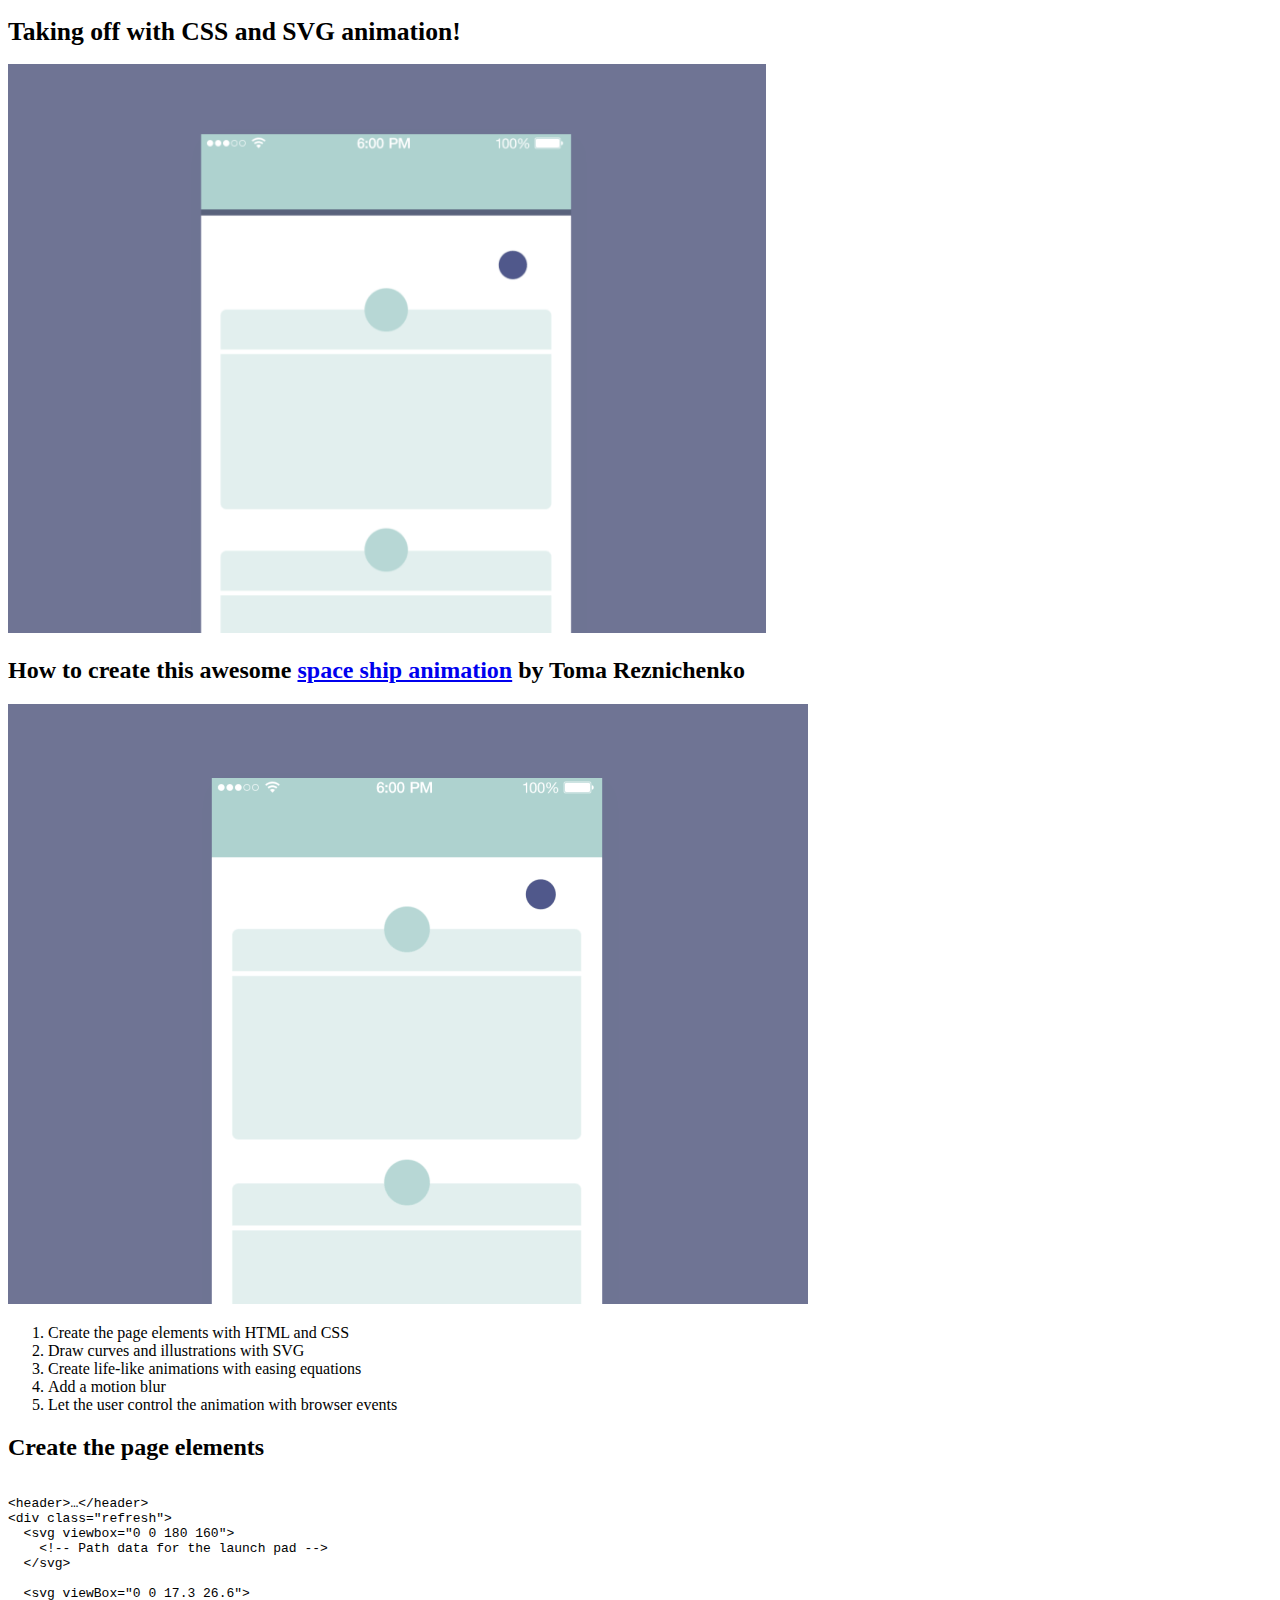
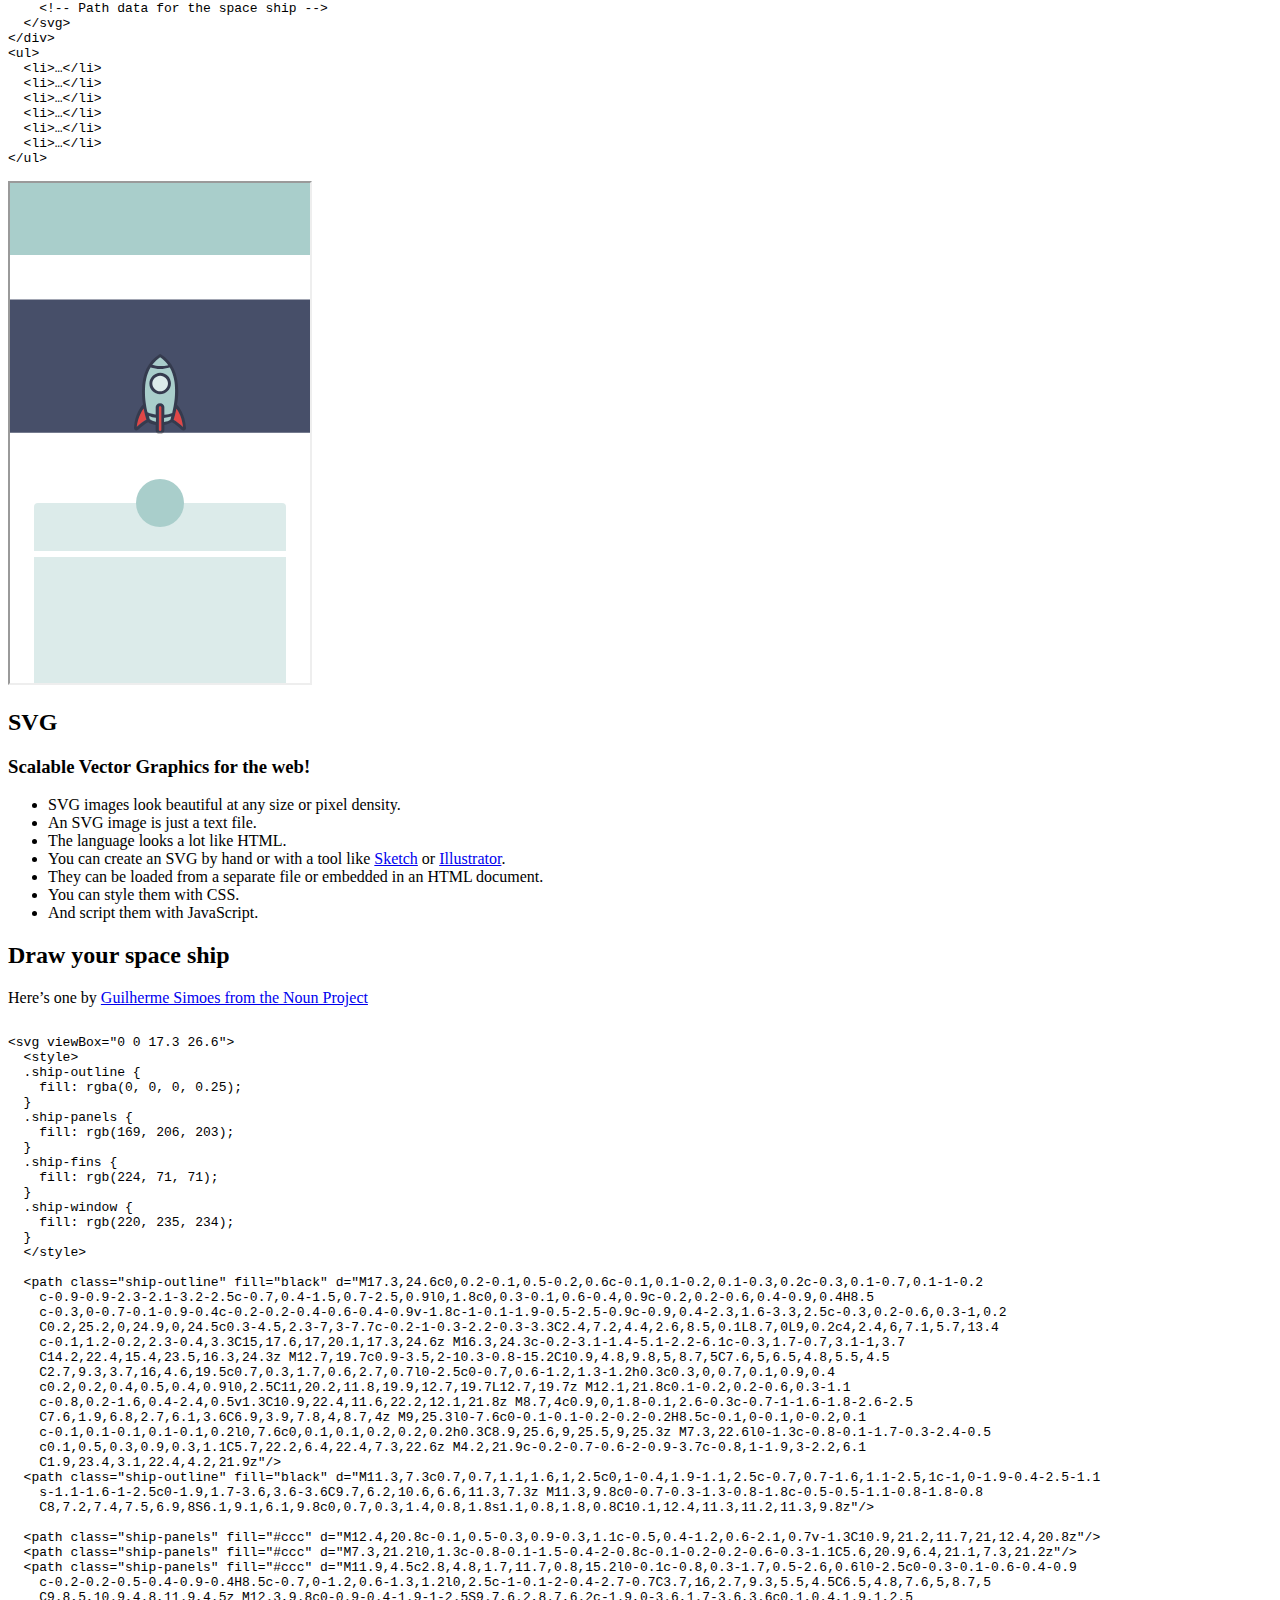
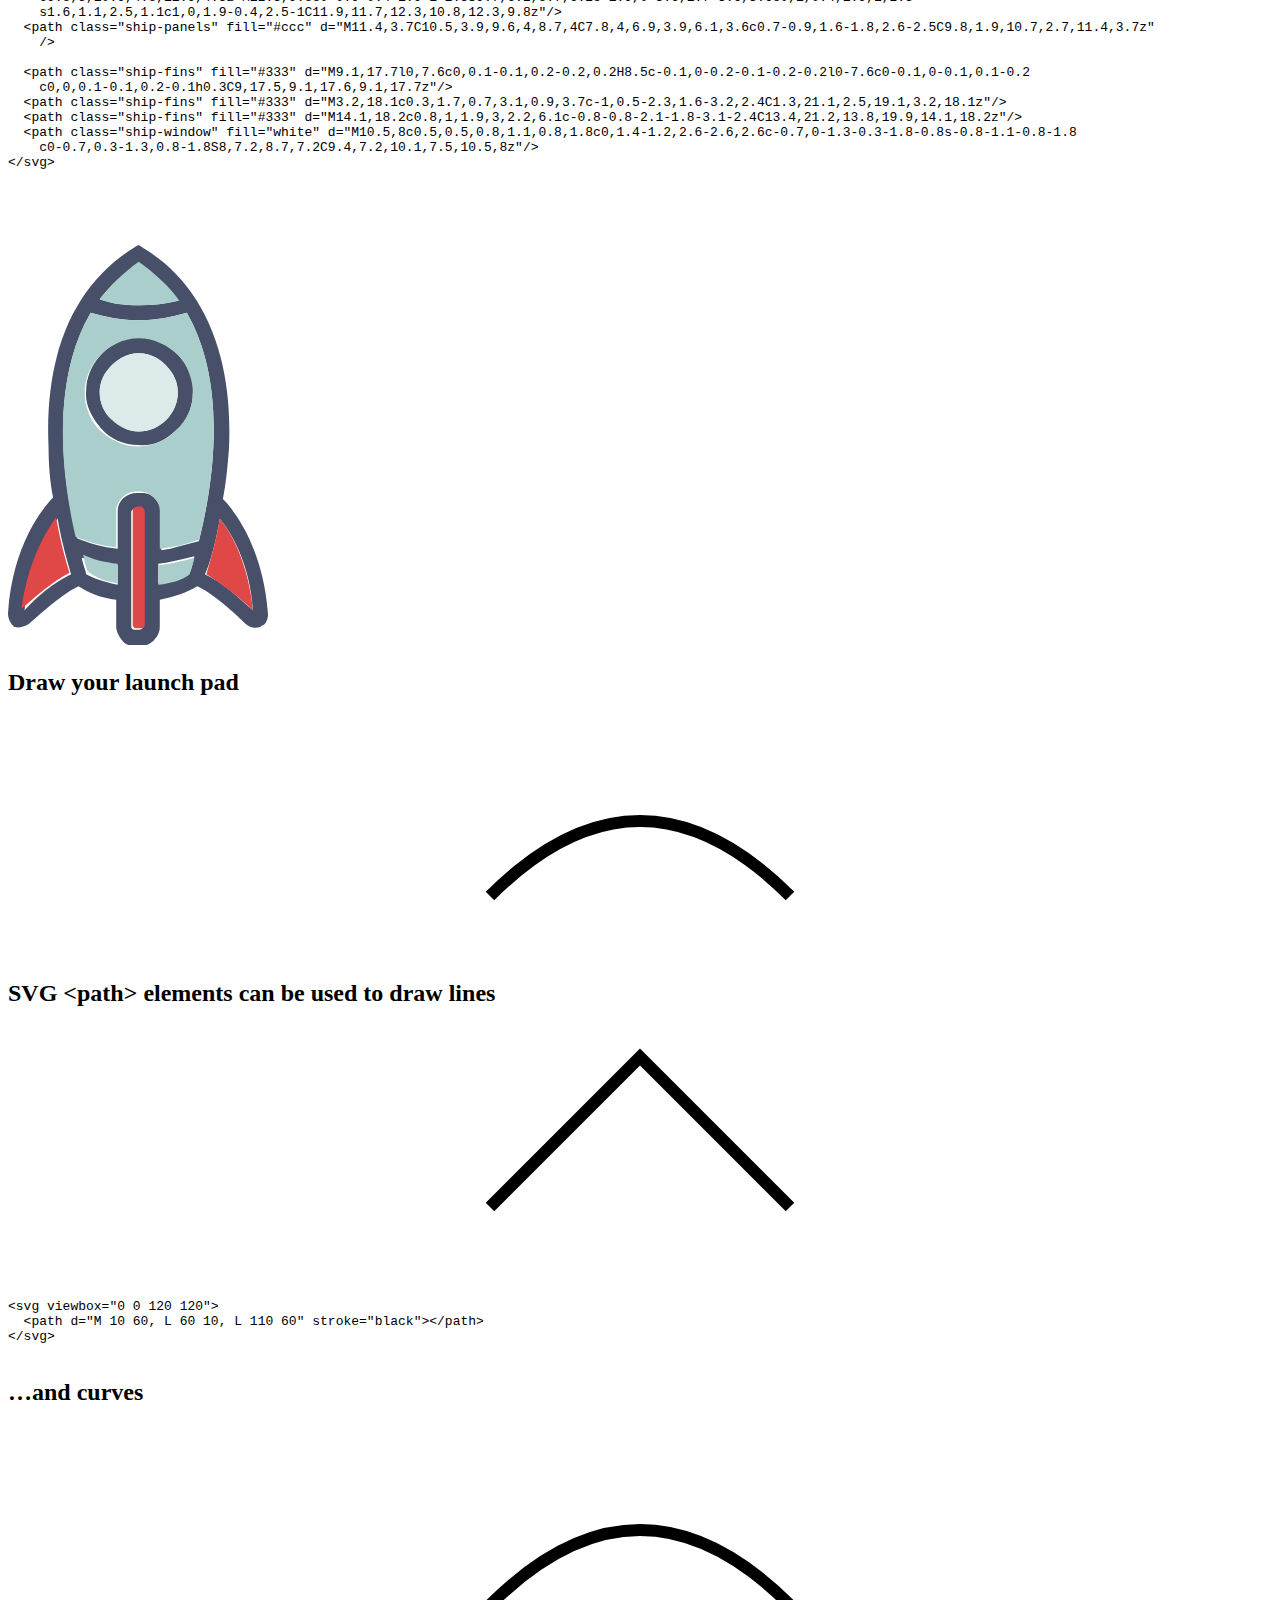
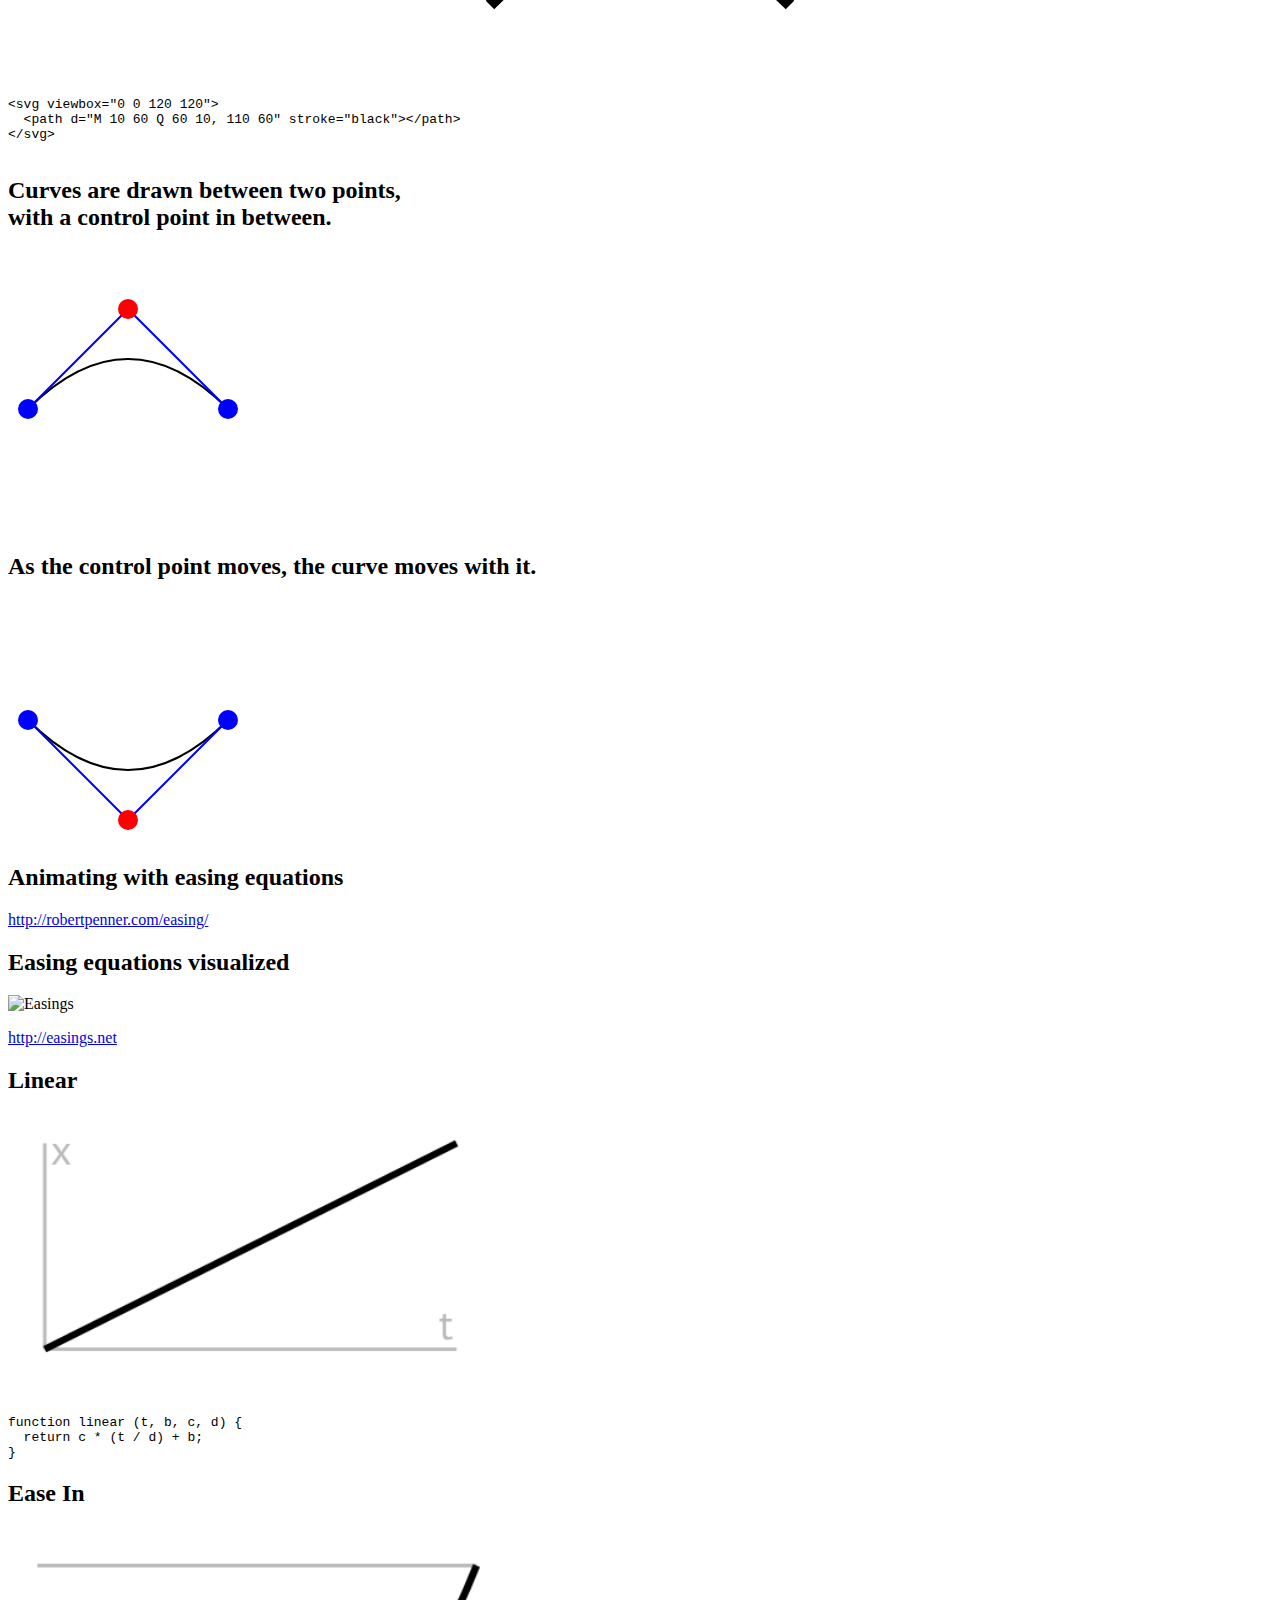
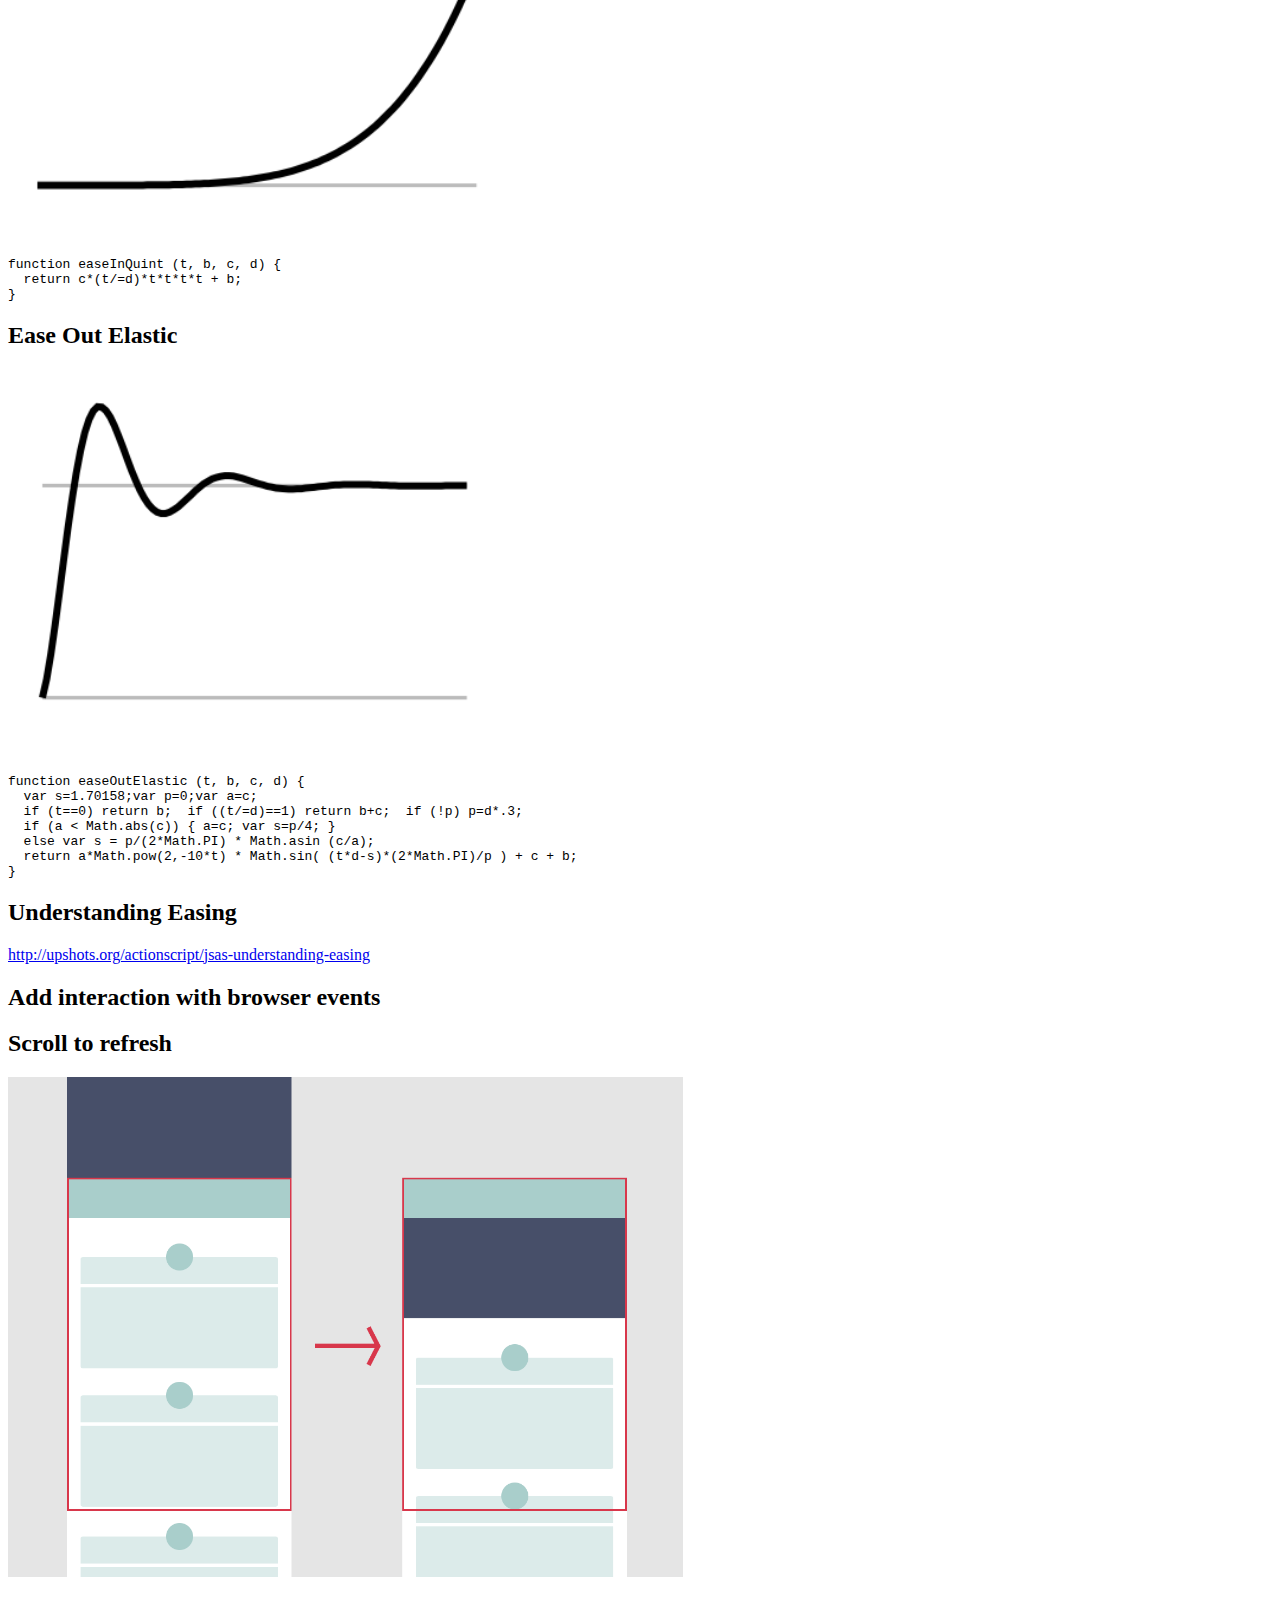
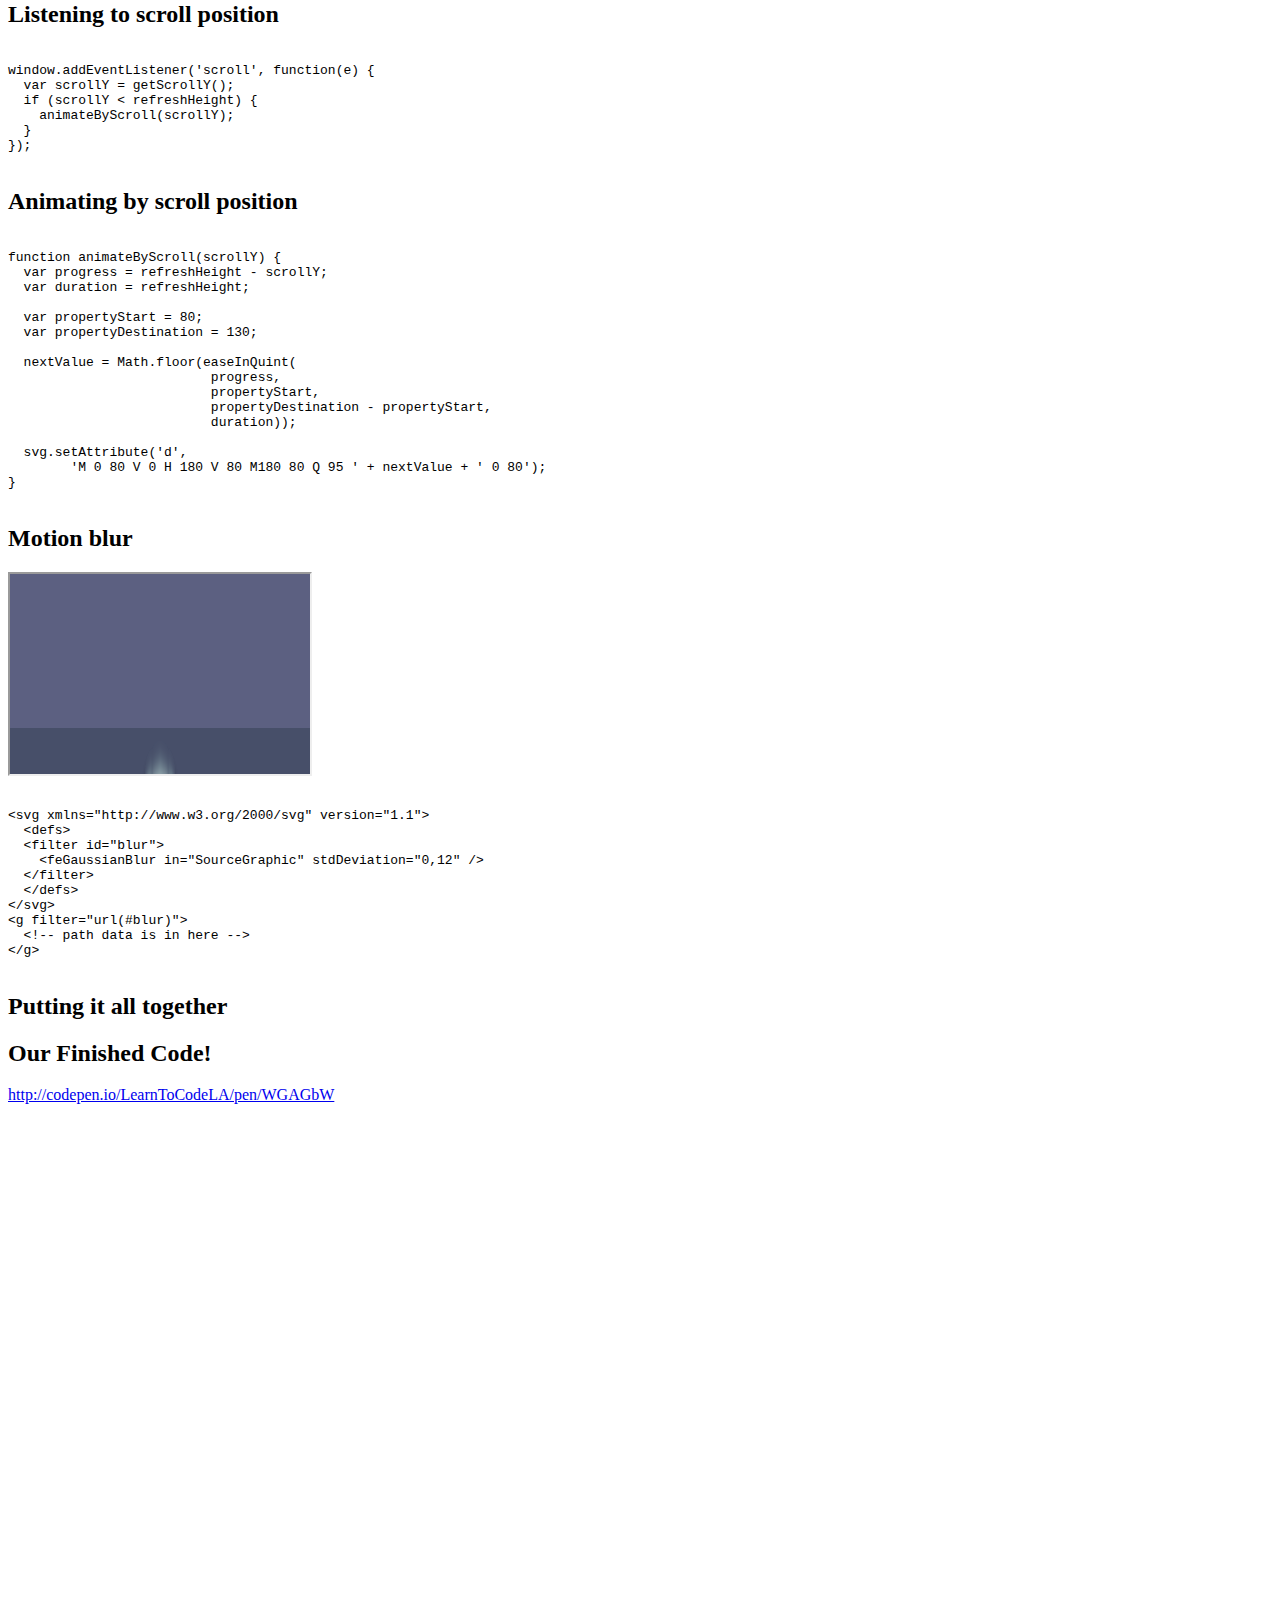
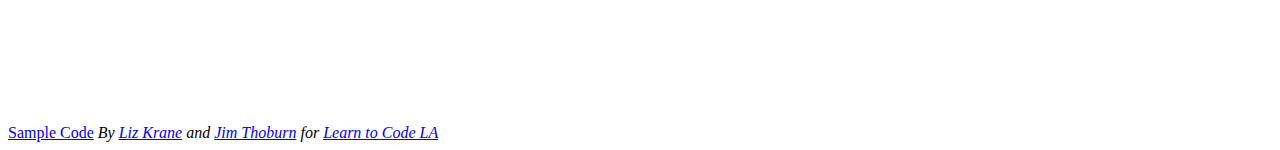
==== commit c9ab9a7c: "Add more details about easing equations." ====
--- a/index.html
+++ b/index.html
@@ -28,31 +28,35 @@
 
 <!-- - - - - - - - - - - MAJOR SECTION SEPARATOR - - - - - - - - - - - - - - - - - - - - - - - - - - - - - - - - - - - - - - - - - - - - -->
 
+			<!--
 			<section>
 				<ul>
-					<li>Intro -- why we did this??</li>
+					<li>Intro – why we did this??</li>
 					<li>HTML / CSS and the SVG icon (straightforward)</li>
-					<li>SVG -- why it's cool, what it is?</li>
-					<li>Bezier curve -- control points on our line</li>
-					<li>Penner's equations and easing functions -- what's this about?</li>
+					<li>SVG – why it's cool, what it is?</li>
+					<li>Bezier curve – control points on our line</li>
+					<li>Penner's equations and easing functions – what's this about?</li>
 					<li>JavaScript - requestAnimationFrame maybe?</li>
-					<li>Events for user interaction -- scroll (this updates our SVG)</li>
+					<li>Events for user interaction – scroll (this updates our SVG)</li>
 					<li>Motion blur with SVG</li>
 					<li>Final code / working versions in CodePen?</li>
 				</ul>
 			</section>
-
-			<section>
-				<h1 style="font-size:1.8em">Taking Off with CSS and SVG Animation!</h1>
-
-				<h3>By Jim Thoburn and Liz Krane</h3>
+			-->
+
+			<section>
+				<h1 style="font-size:1.6em">Taking off with CSS and SVG animation!</h1>
 
 				<p><a href="https://dribbble.com/shots/2101933-GIF-for-Pull-Down-Space-Ship">
 					<img class="noborder nomargin" width="60%" src="images/orig-spaceship.gif">
 				</a></p>
 				<h2 class="subhead">
-					Recreating this awesome <a href="https://dribbble.com/shots/2101933-GIF-for-Pull-Down-Space-Ship">space ship animation</a> by Toma Reznichenko
+					How to create this awesome <a href="https://dribbble.com/shots/2101933-GIF-for-Pull-Down-Space-Ship">space ship animation</a> by Toma&nbsp;Reznichenko
 				</h2>
+
+        <!--
+        <h3 class="subhead" style="font-size:0.76em;">By Liz Krane and Jim Thoburn</h3>
+        -->
 			</section>
 
 			<section>
@@ -62,18 +66,28 @@
 			</section>
 
 			<section>
-				<h2>Making the Page Elements with HTML and CSS</h2>
+				<ol>
+					<li>Create the page elements with HTML and CSS</li>
+          <li>Draw curves and illustrations with SVG</li>
+					<li>Create life-like animations with easing equations</li>
+          <li>Add a motion blur</li>
+					<li>Let the user control the animation with browser events</li>
+				</ol>
+			</section>
+
+			<section>
+				<h2>Create the page elements</h2>
 
 				<div class="halves">
-					<pre style="margin:0; width:96%;"><code class="smaller" data-trim contenteditable="">
+					<pre style="margin:0; width:96%;"><code style="height: 500px; box-sizing: border-box;" class="smaller" data-trim contenteditable="">
 &lt;header&gt;…&lt;/header&gt;
 &lt;div class=&quot;refresh&quot;&gt;
   &lt;svg viewbox=&quot;0 0 180 160&quot;&gt;
-    &lt;!-- Path data for curve --&gt;
+    &lt;!-- Path data for the launch pad --&gt;
   &lt;/svg&gt;
 	
   &lt;svg viewBox=&quot;0 0 17.3 26.6&quot;&gt;
-    &lt;!-- Path data for space ship --&gt;
+    &lt;!-- Path data for the space ship --&gt;
   &lt;/svg&gt;
 &lt;/div&gt;
 &lt;ul&gt;
@@ -92,13 +106,25 @@
 			</section>
 
 			<section>
-				<h2>SVG: Scalable Vector Graphics</h2>
-				<p>Scalable Vector Graphics for the web!</p>
-			</section>
-
-			<section>
-				<h2>The Space Ship Icon with SVG</h2>
-				<p style="margin-bottom:0;">Original space ship icon by <a href="https://thenounproject.com/search/?q=space+ship&i=243332">Guilherme Simoes from the Noun Project</a></p>
+				<h2>SVG</h2>
+				<h3>Scalable Vector Graphics for the web!</h3>
+			</section>
+
+			<section>
+				<ul>
+					<li>SVG images look beautiful at any size or pixel density.</li>
+					<li>An SVG image is just a text file.</li>
+					<li>The language looks a lot like HTML.</li>
+					<li>You can create an SVG by hand or with a tool like <a href="https://www.sketchapp.com">Sketch</a> or <a href="http://www.adobe.com/products/illustrator.html">Illustrator</a>.</li>
+					<li>They can be loaded from a separate file or embedded in an HTML document.</li>
+					<li>You can style them with CSS.</li>
+					<li>And script them with JavaScript.</li>
+				</ul>
+			</section>
+
+			<section>
+				<h2>Draw your space ship</h2>
+				<p style="margin-bottom:0;">Here’s one by <a href="https://thenounproject.com/search/?q=space+ship&i=243332">Guilherme Simoes from the Noun Project</a></p>
 				<div class="halves">
 				<pre><code class="smaller" data-trim contenteditable="">
 &lt;svg viewBox=&quot;0 0 17.3 26.6&quot;&gt;
@@ -159,20 +185,20 @@
 						from the Noun Project
 						https://thenounproject.com/search/?q=space+ship&i=243332
 					-->
-				<style>
-				.ship-outline {
-					fill: rgb(71, 79, 105);
-				}
-				.ship-panels {
-					fill: rgb(169, 206, 203);
-				}
-				.ship-fins {
-					fill: rgb(224, 71, 71);
-				}
-				.ship-window {
-					fill: rgb(220, 235, 234);
-				}
-				</style>
+					<style>
+					.ship-outline {
+						fill: rgb(71, 79, 105);
+					}
+					.ship-panels {
+						fill: rgb(169, 206, 203);
+					}
+					.ship-fins {
+						fill: rgb(224, 71, 71);
+					}
+					.ship-window {
+						fill: rgb(220, 235, 234);
+					}
+					</style>
 					<g id="spaceship-group">
 						<path class="ship-outline" fill="black" d="M17.3,24.6c0,0.2-0.1,0.5-0.2,0.6c-0.1,0.1-0.2,0.1-0.3,0.2c-0.3,0.1-0.7,0.1-1-0.2
 							c-0.9-0.9-2.3-2.1-3.2-2.5c-0.7,0.4-1.5,0.7-2.5,0.9l0,1.8c0,0.3-0.1,0.6-0.4,0.9c-0.2,0.2-0.6,0.4-0.9,0.4H8.5
@@ -212,8 +238,26 @@
 			</section>
 
 			<section>
-				<h3>Drawing the SVG Line</h3>
-
+				<h2>Draw your launch pad</h2>
+				<svg style="width: 100%" width="360" height="240" viewbox="0 0 120 80">
+					<path d="M 10 60 Q 60 10, 110 60" stroke="black" stroke-width="4" fill="transparent"></path>
+				</svg>
+			</section>
+
+			<section>
+				<h2>SVG &lt;path&gt; elements can be used to draw lines</h2>
+				<svg style="width: 100%" width="360" height="240" viewbox="0 0 120 80">
+					<path d="M 10 60, L 60 10, L 110 60" stroke="black" stroke-width="4" fill="transparent"></path>
+				</svg>
+				<pre><code class="smaller" data-trim contenteditable="">
+&lt;svg viewbox=&quot;0 0 120 120&quot;&gt;
+  &lt;path d=&quot;M 10 60, L 60 10, L 110 60&quot; stroke=&quot;black&quot;&gt;&lt;/path&gt;
+&lt;/svg&gt;
+				</code></pre>
+			</section>
+
+			<section>
+				<h2>…and curves</h2>
 				<svg style="width: 100%" width="360" height="240" viewbox="0 0 120 80">
 					<path d="M 10 60 Q 60 10, 110 60" stroke="black" stroke-width="4" fill="transparent"></path>
 				</svg>
@@ -225,7 +269,7 @@
 			</section>
 
 			<section>
-				<h3>Quadratic curves have a control point</h3>
+				<h2 style="margin-bottom: 2.4em;">Curves are drawn between two points,<br />with a control point in between.</h2>
 
 				<svg width="240" height="240" viewbox="0 0 120 120" xmlns="http://www.w3.org/2000/svg">
 					<path d="M 10 60 Q 60 10, 110 60" stroke="black" fill="transparent"></path>
@@ -237,7 +281,7 @@
 			</section>
 
 			<section>
-				<h3>As the control point moves, the curve moves with it</h3>
+				<h2>As the control point moves, the curve moves with it.</h2>
 
 				<svg width="240" height="240" viewbox="0 0 120 120" xmlns="http://www.w3.org/2000/svg">
 					<path d="M 10 60 Q 60 110, 110 60" stroke="black" fill="transparent"></path>
@@ -250,35 +294,67 @@
 
 			<!--
 			<section>
-				<h3>Cubic bezier curves!! yayyy</h3>
-			</section>
-
-			<section>
-				<h3>Animating the line -- linear</h3>
+				<h2>Cubic bezier curves!! yayyy</h2>
+			</section>
+
+			<section>
+				<h2>Animating the line – linear</h2>
 			</section>
 			-->
 
 			<section>
-				<h3>Easings</h3>
+				<h2>Animating with easing equations</h2>
+				<p><a href="http://robertpenner.com/easing/">http://robertpenner.com/easing/</a></p>
+			</section>
+
+			<section>
+				<h2>Easing equations visualized</h2>
 				<img src="images/easings.png" width="500" alt="Easings" />
 				<p><a href="http://easings.net">http://easings.net</a></p>
 			</section>
 
 			<section>
-				<h3>Penner’s equations</h3>
-
+				<h2>Linear</h2>
+				<img src="images/easings/linear.png" width="500" alt="Linear" />
 <pre><code class="smaller" data-trim contenteditable="">
 function linear (t, b, c, d) {
   return c * (t / d) + b;
 }
-
-function easeInOutBounce (t, b, c, d) {
-  if (t < d/2) return jQuery.easing.easeInBounce (x, t*2, 0, c, d) * .5 + b;
-  return jQuery.easing.easeOutBounce (x, t*2-d, 0, c, d) * .5 + c*.5 + b;
+</code></pre>
+			</section>
+
+			<section>
+				<h2>Ease In</h2>
+				<img src="images/easings/ease-in-quint.png" width="500" alt="Ease in Quint" />
+<pre><code class="smaller" data-trim contenteditable="">
+function easeInQuint (t, b, c, d) {
+  return c*(t/=d)*t*t*t*t + b;
 }
 </code></pre>
+			</section>
+
+			<section>
+				<h2>Ease Out Elastic</h2>
+				<img src="images/easings/ease-in-out-elastic.png" width="500" alt="Ease In Out Elastic" />
+<pre><code class="smaller" data-trim contenteditable="">
+function easeOutElastic (t, b, c, d) {
+  var s=1.70158;var p=0;var a=c;
+  if (t==0) return b;  if ((t/=d)==1) return b+c;  if (!p) p=d*.3;
+  if (a < Math.abs(c)) { a=c; var s=p/4; }
+  else var s = p/(2*Math.PI) * Math.asin (c/a);
+  return a*Math.pow(2,-10*t) * Math.sin( (t*d-s)*(2*Math.PI)/p ) + c + b;
+}
+</code></pre>
+</section>
+
+			<section>
+				<h2>Understanding Easing</h2>
 				<p><a href="http://upshots.org/actionscript/jsas-understanding-easing">http://upshots.org/actionscript/jsas-understanding-easing</a></p>
+			</section>
+
+				<!--
 				<p><a href="http://gsgd.co.uk/sandbox/jquery/easing/">http://gsgd.co.uk/sandbox/jquery/easing/</a></p>
+				-->
 
 <!--
 <p>@t is the current time (or position) of the tween. This can be seconds or frames, steps, seconds, ms, whatever – as long as the unit is the same as is used for the total time</p>
@@ -286,7 +362,6 @@
 <p>@c is the change between the beginning and destination value of the property.</p>
 <p>@d is the total time of the tween.</p>
 -->
-			</section>
 
 <!--
 			<section>
@@ -338,42 +413,50 @@
 			-->
 
 			<section>
-				<h3>Scroll to refresh</h3>
+				<h2>Add interaction with browser events</h2>
+			</section>
+
+			<section>
+				<h2>Scroll to refresh</h2>
 				<img src="images/scroll.png" height="500" />
 			</section>
 
 			<section>
-				<h3>Listening to scroll position</h3>
+				<h2>Listening to scroll position</h2>
 				<pre><code class="smaller" data-trim contenteditable="">
 window.addEventListener('scroll', function(e) {
-	var scrollY = getScrollY();
-	if (scrollY < refreshHeight) {
-		animateByScroll(scrollY);
-	}
+  var scrollY = getScrollY();
+  if (scrollY < refreshHeight) {
+    animateByScroll(scrollY);
+  }
 });
 				</code></pre>
 			</section>
 
 			<section>
-				<h3>Animating by scroll position</h3>
+				<h2>Animating by scroll position</h2>
 				<pre><code class="smaller" data-trim contenteditable="">
 function animateByScroll(scrollY) {
-
-	var progress = refreshHeight - scrollY;
-	var duration = refreshHeight;
-
-	var propertyStart = 80;
-	var propertyDestination = 130;
-
-	nextValue = Math.floor(easeInQuint(progress, propertyStart, propertyDestination - propertyStart, duration));
-
-	svg.setAttribute('d', 'M 0 80 V 0 H 180 V 80 M180 80 Q 95 ' + nextValue + ' 0 80');
+  var progress = refreshHeight - scrollY;
+  var duration = refreshHeight;
+
+  var propertyStart = 80;
+  var propertyDestination = 130;
+
+  nextValue = Math.floor(easeInQuint(
+                          progress, 
+                          propertyStart,
+                          propertyDestination - propertyStart,
+                          duration));
+
+  svg.setAttribute('d',
+        'M 0 80 V 0 H 180 V 80 M180 80 Q 95 ' + nextValue + ' 0 80');
 }
 				</code></pre>
 			</section>
 
 			<section>
-				<h3>Motion blur</h3>
+				<h2>Motion blur</h2>
 
 			  <iframe style="height: 200px;" src="spaceship/motion.html"></iframe>
 
@@ -391,6 +474,11 @@
 				</code></pre>
 			</section>
 
+      <section>
+        <h2>Putting it all together</h2>
+
+      </section>
+
 			<section>
 				<h2>Our Finished Code!</h2>
 				<p><a href="http://codepen.io/LearnToCodeLA/pen/WGAGbW">http://codepen.io/LearnToCodeLA/pen/WGAGbW</a></p>
@@ -464,15 +552,17 @@
 
 	<footer class="branding">
 		<a class="button" href="#">Sample Code</a>
-		<cite>By <a href="https://twitter.com/LearningNerd">Liz Krane</a> and By <a href="https://twitter.com/jimthoburn">Jim Thoburn</a> for <a href="http://www.meetup.com/LearnToCodeLA/">Learn to Code LA</a></cite>
+		<cite>By <a href="https://twitter.com/LearningNerd">Liz Krane</a> and <a href="https://twitter.com/jimthoburn">Jim Thoburn</a> for <a href="http://www.meetup.com/LearnToCodeLA/">Learn to Code LA</a></cite>
 	</footer>
 
 	<script src="lib/js/head.min.js"></script>
 	<script src="reveal.js"></script>
+
 
 	<script>
 	Reveal.initialize({
         history: true,
+        transition: 'none',
 		dependencies: [
 			{ src: 'lib/js/classList.js', condition: function() { return !document.body.classList; } },
 			{ src: 'plugin/highlight/highlight.js', async: true, condition: function() { return !!document.querySelector( 'pre code' ); }, callback: function() { hljs.initHighlightingOnLoad(); } }
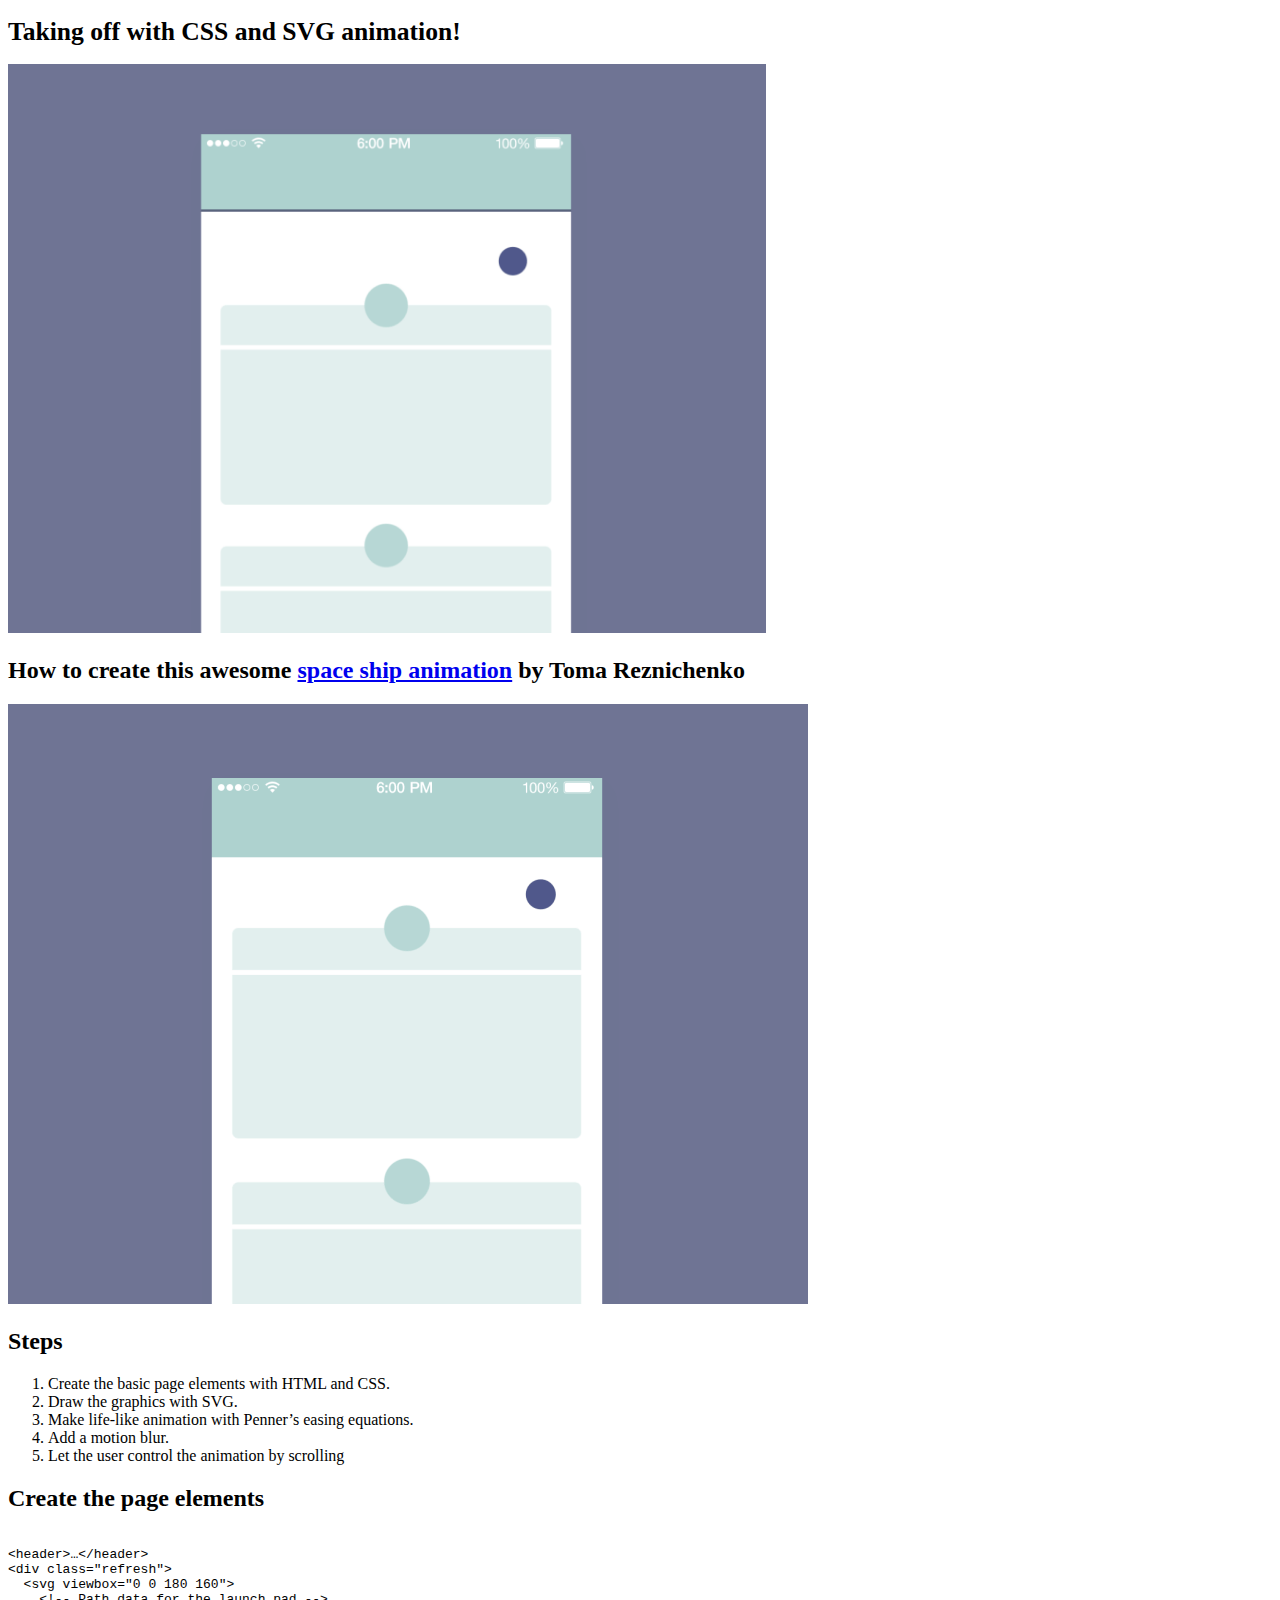
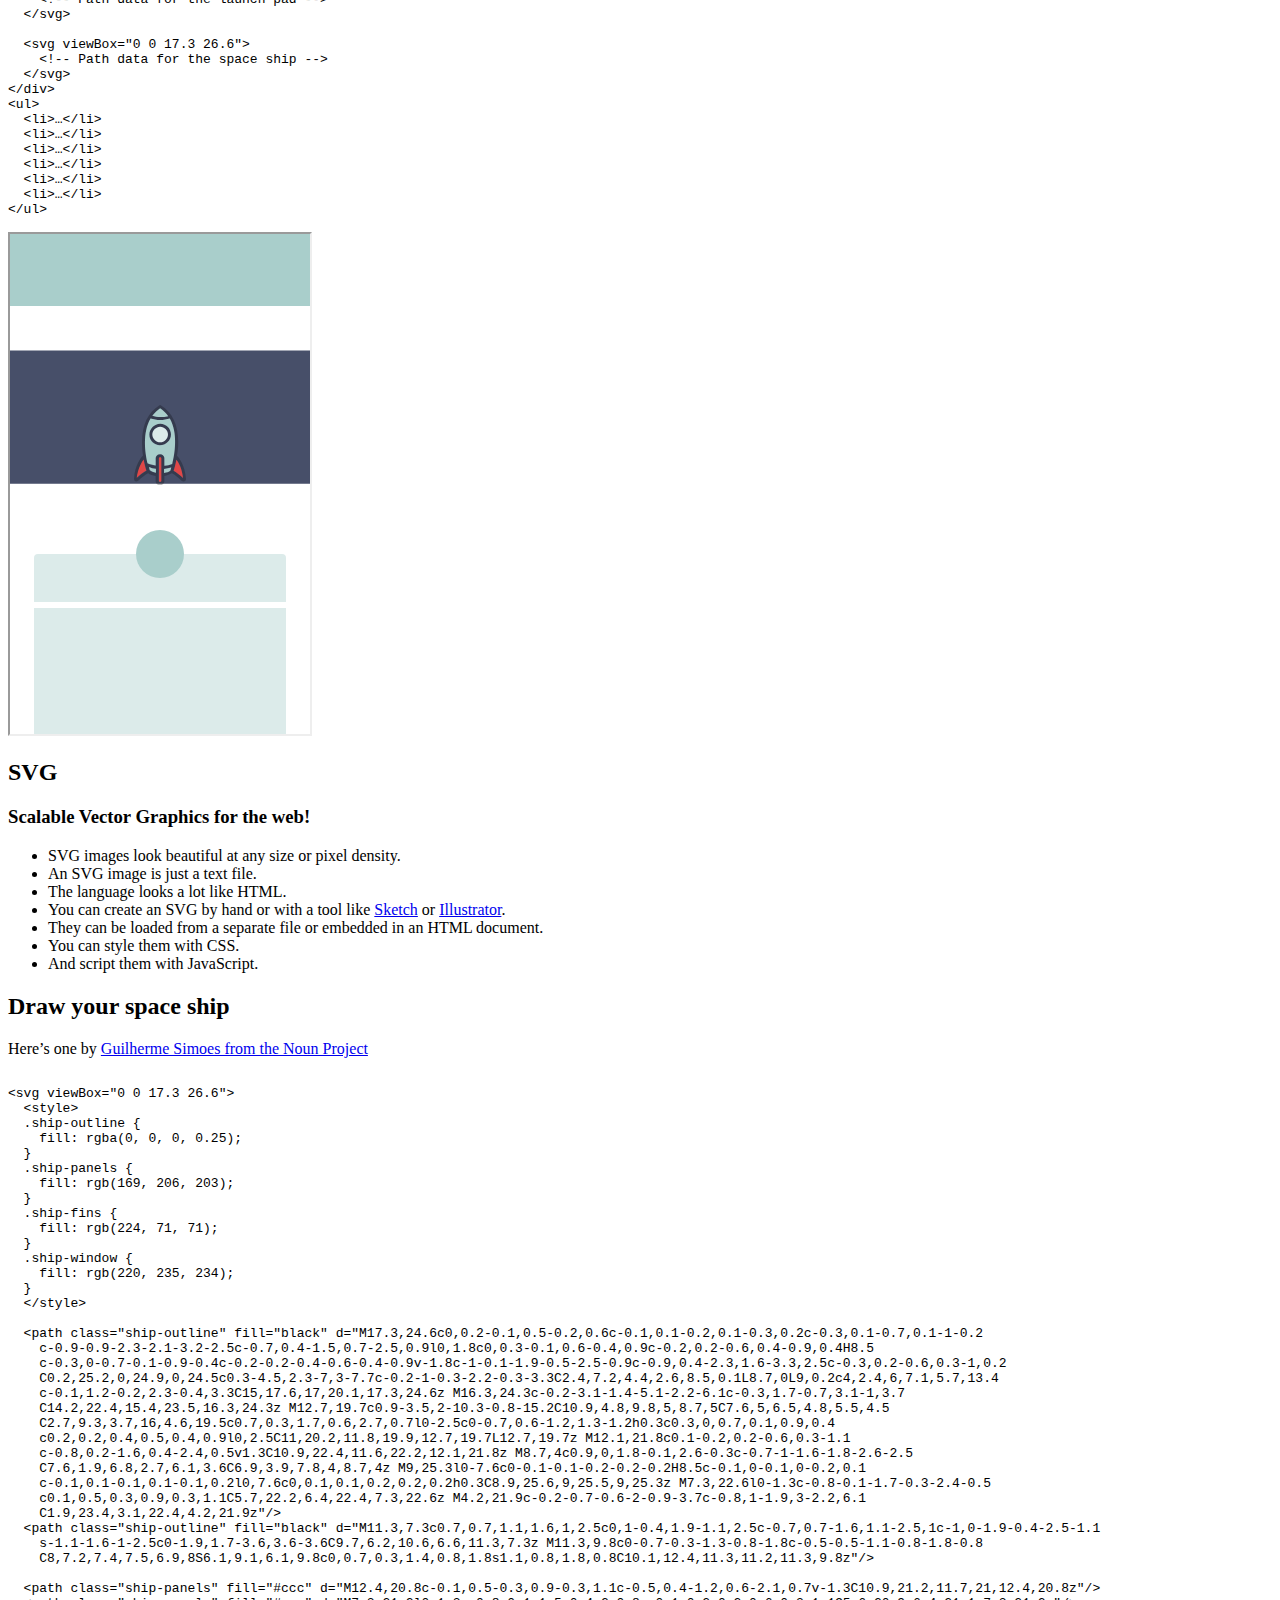
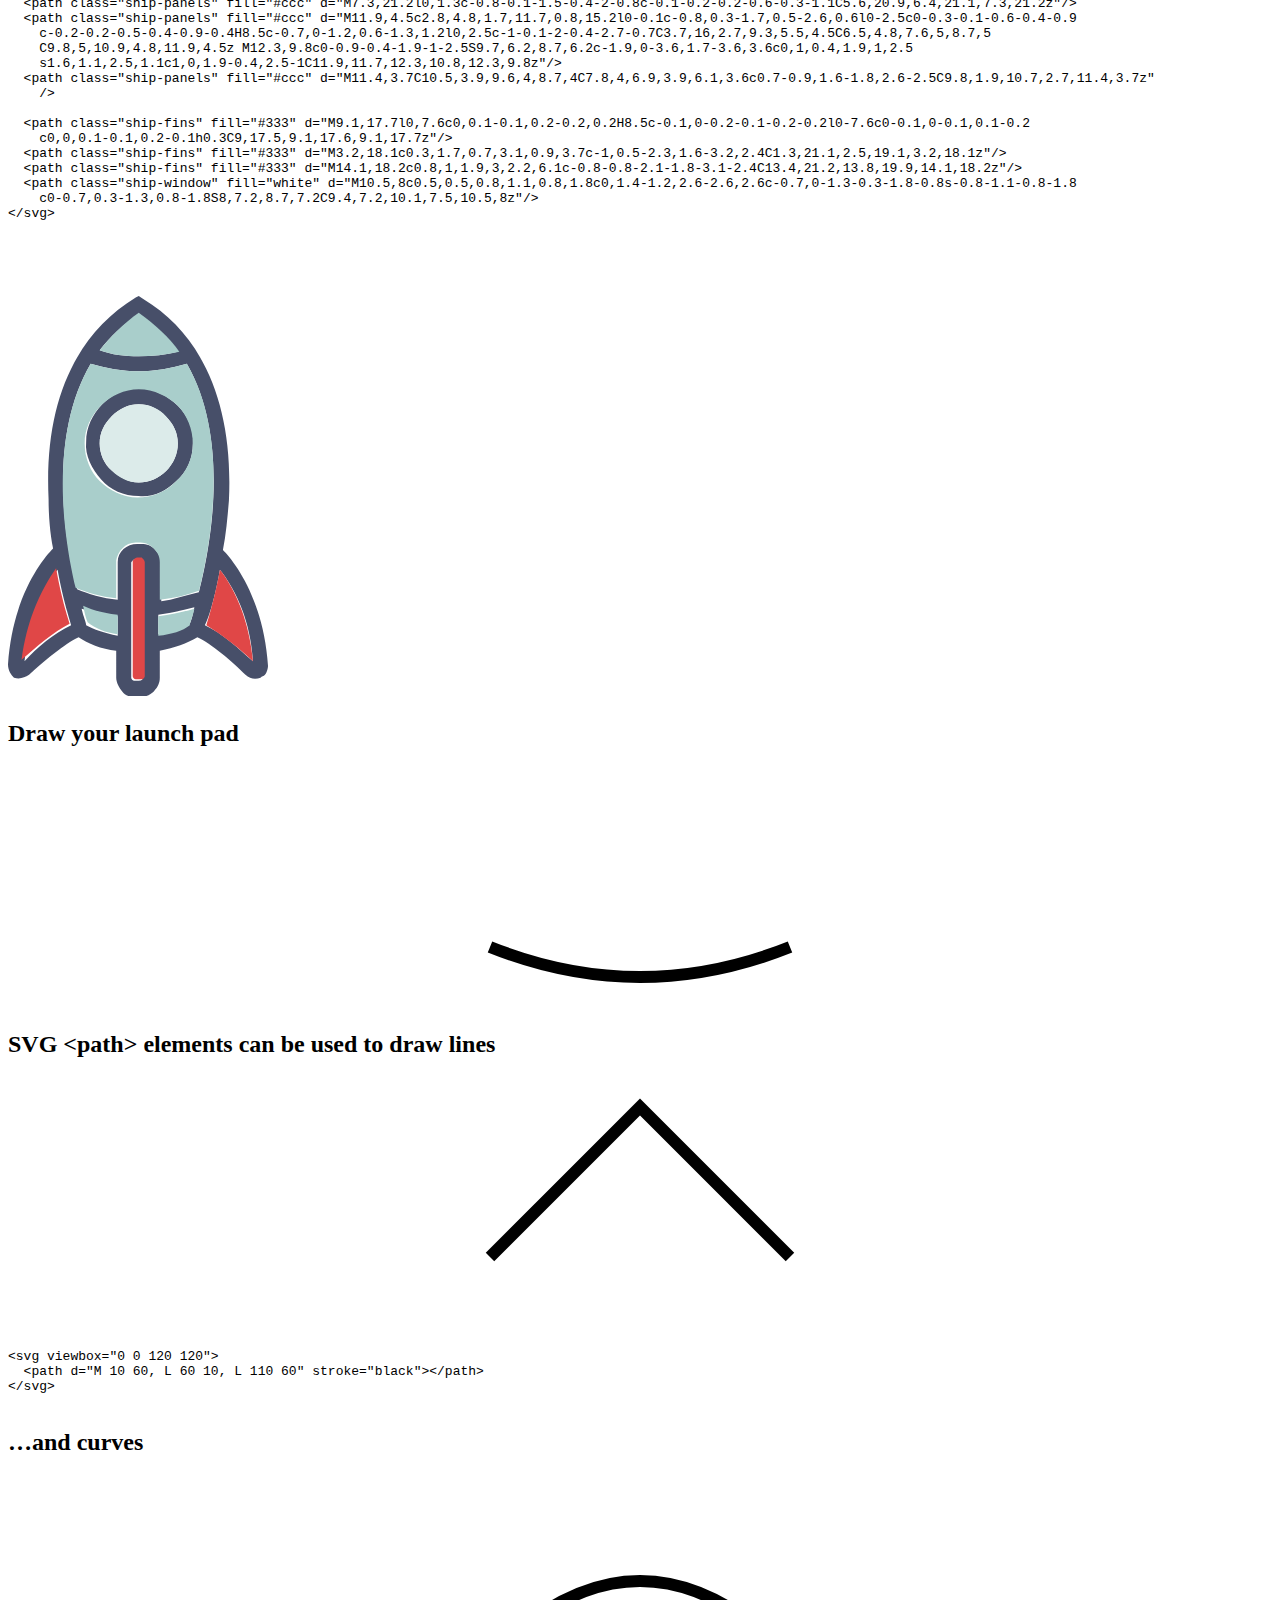
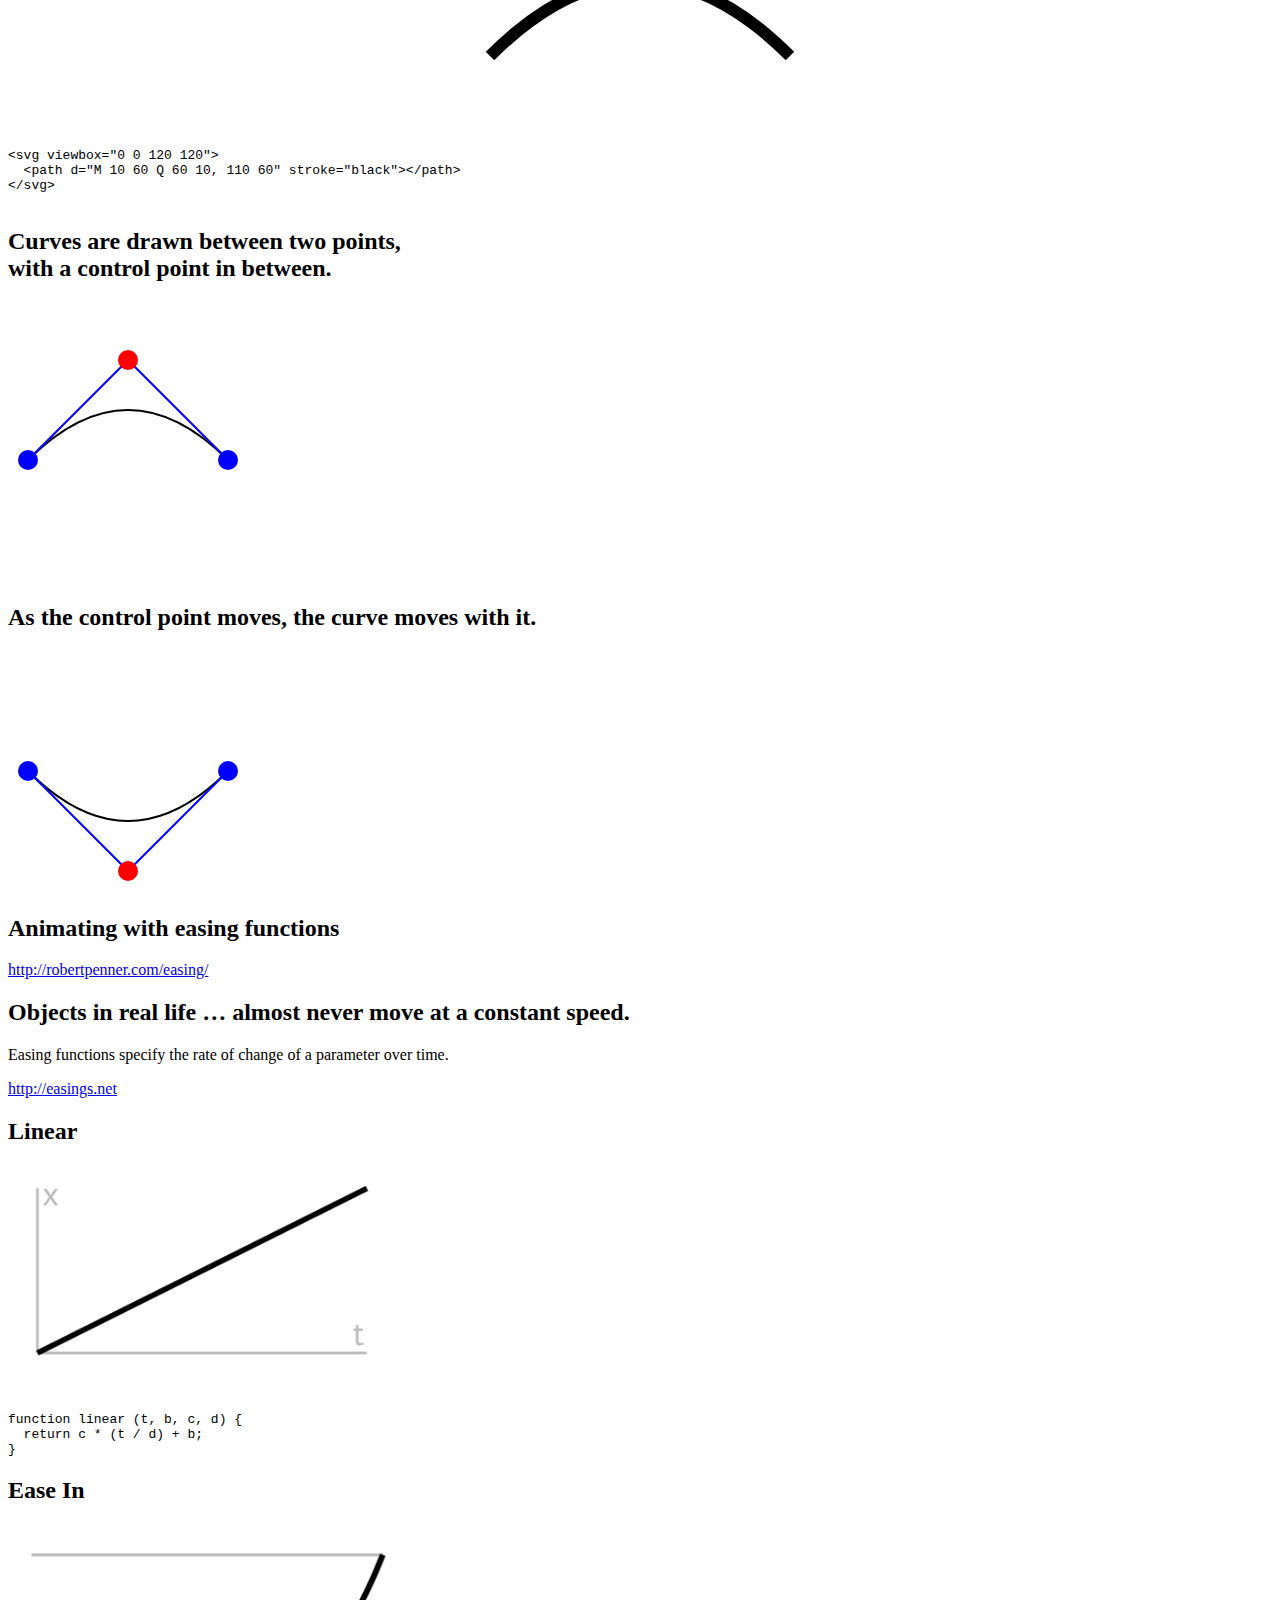
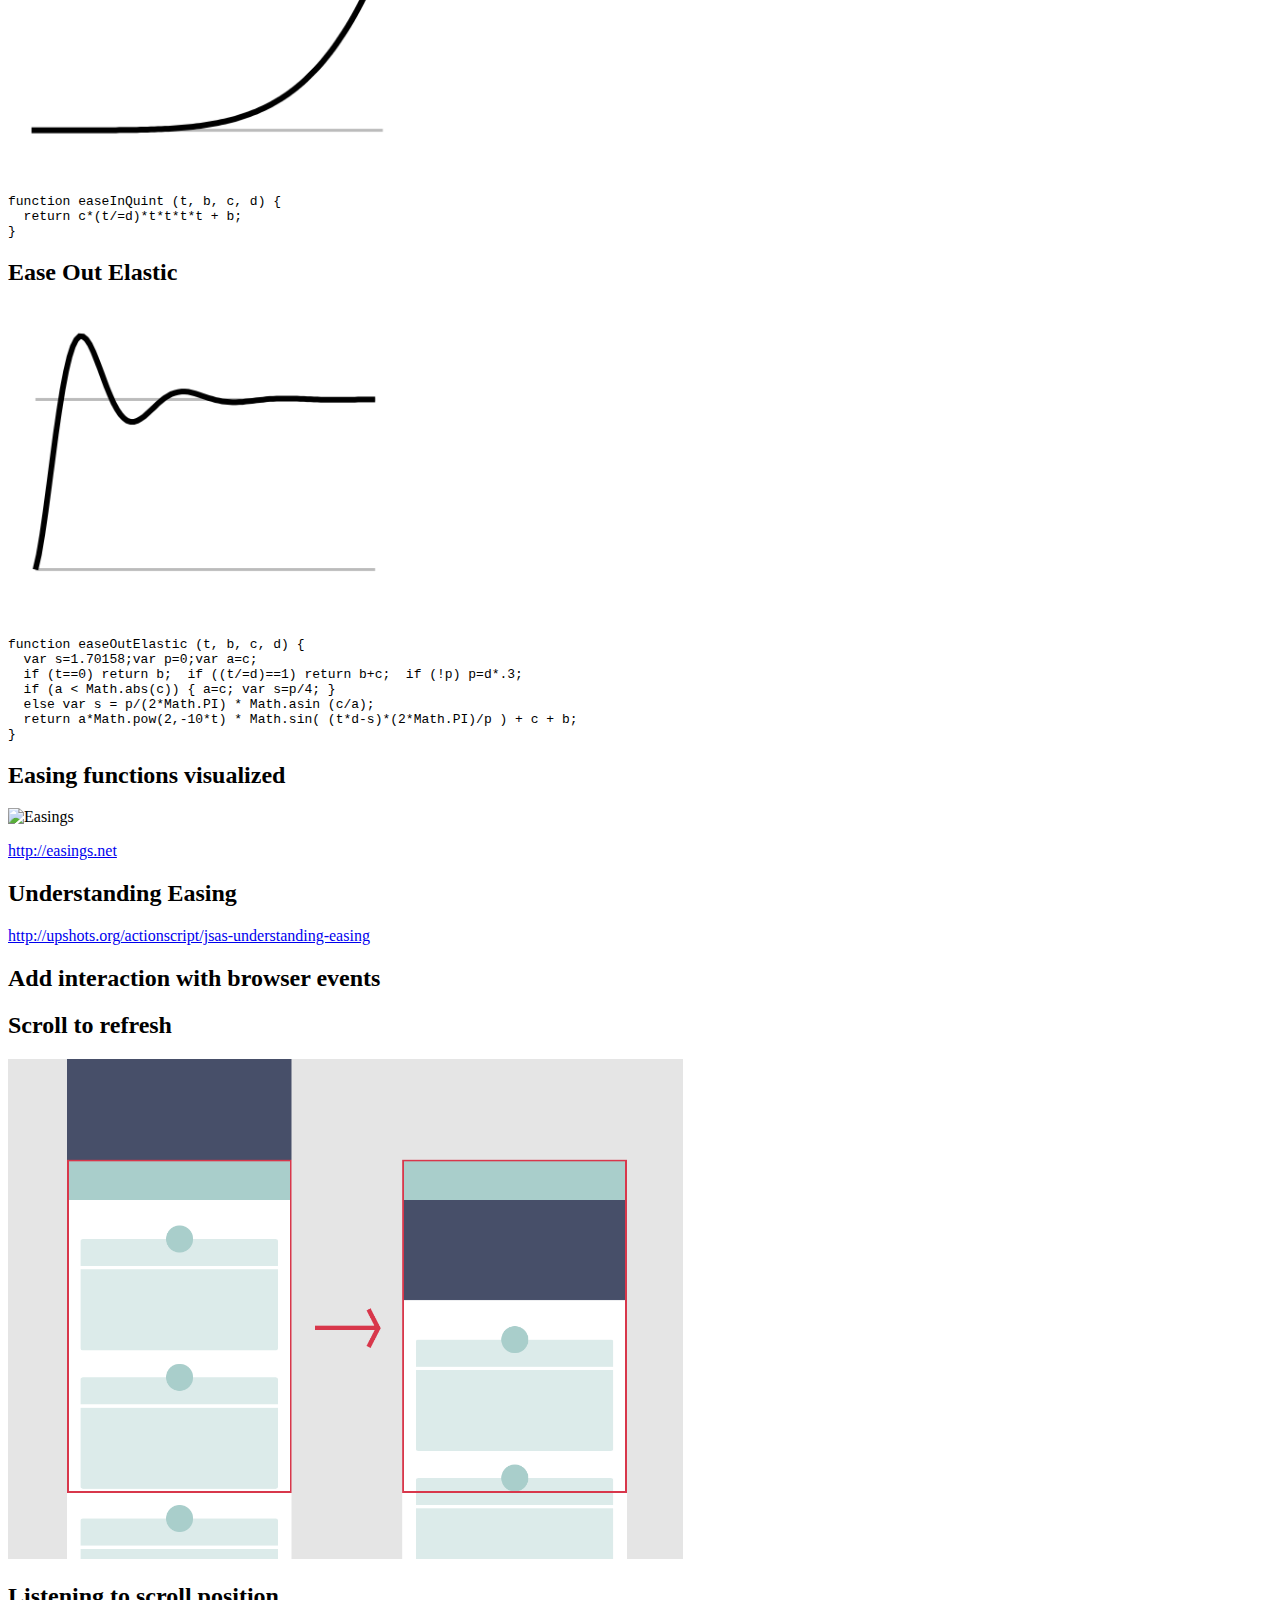
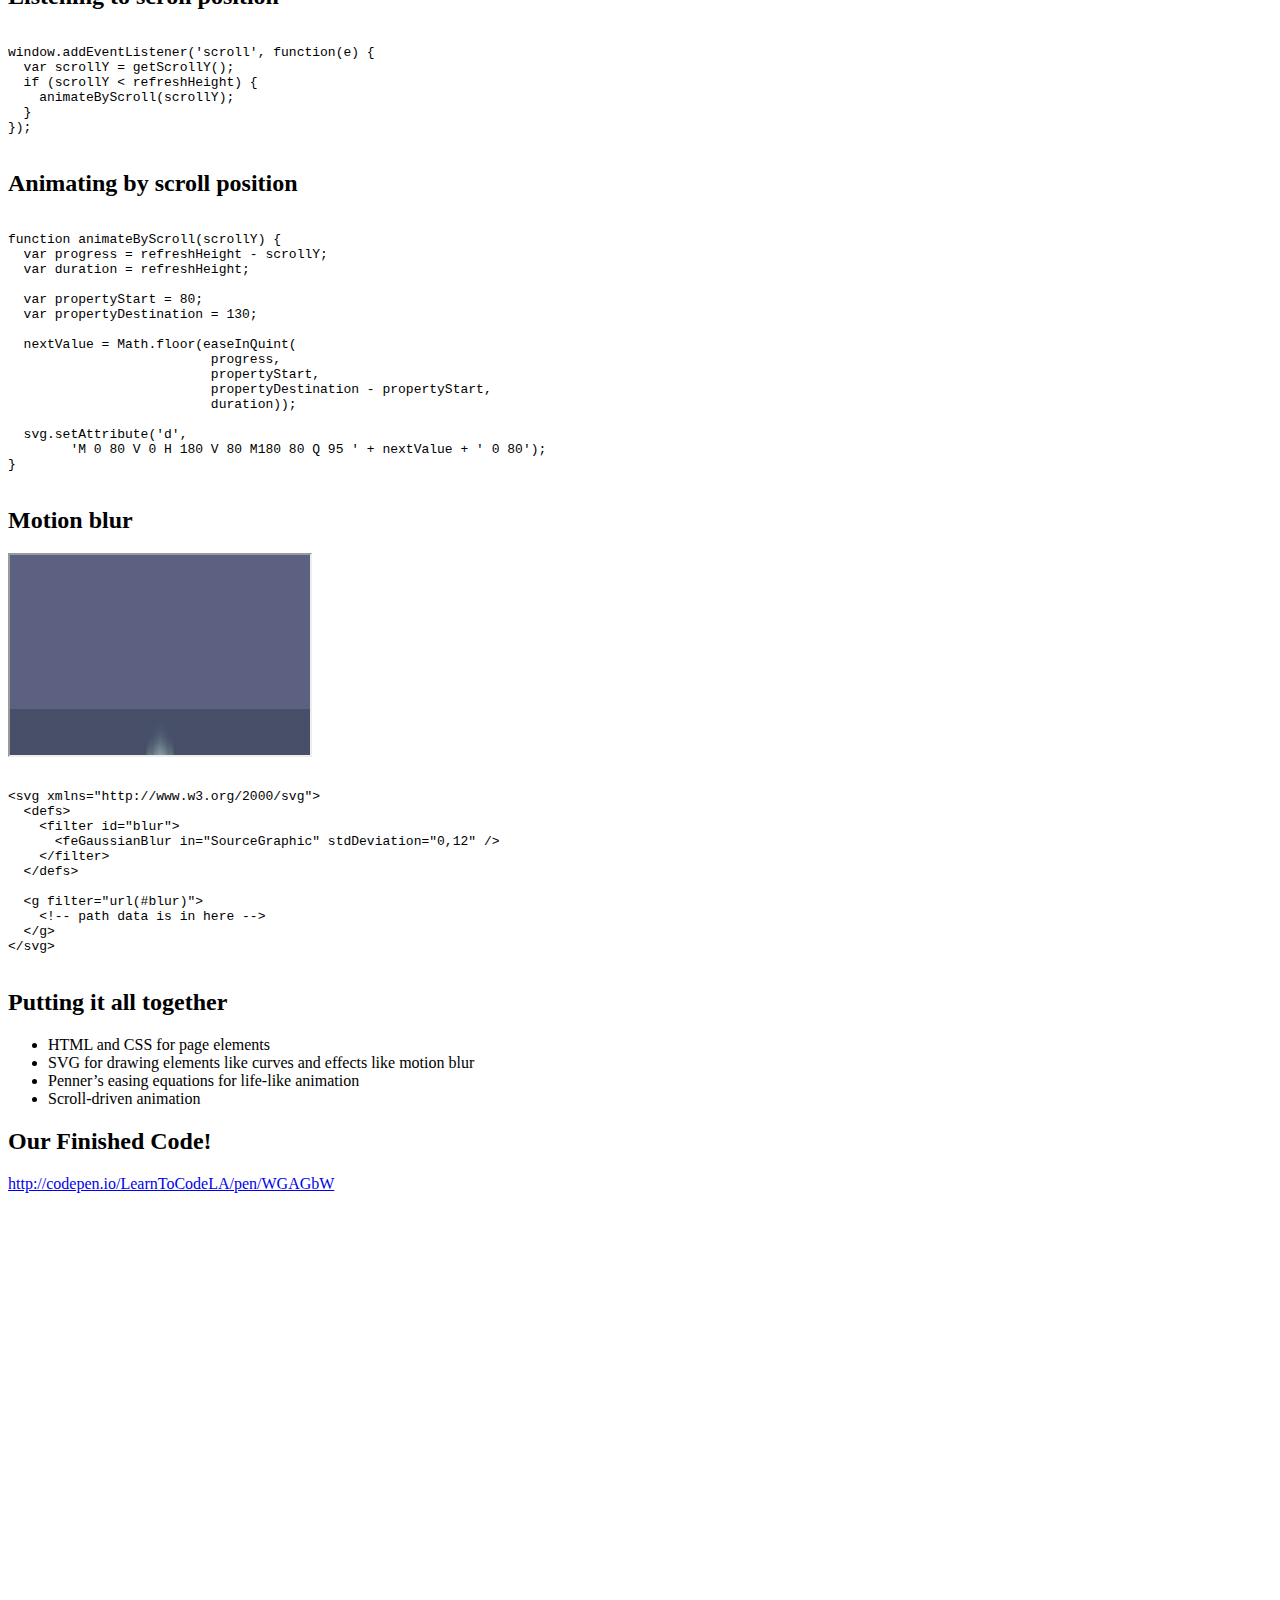
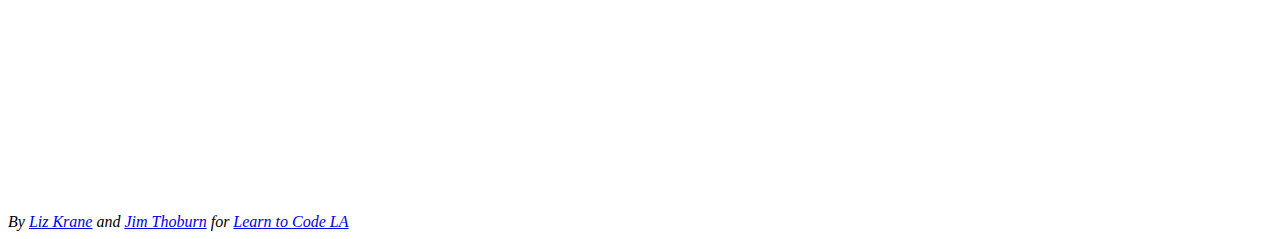
==== commit 29875977: "Tweak steps." ====
--- a/index.html
+++ b/index.html
@@ -66,12 +66,13 @@
 			</section>
 
 			<section>
+        <h2>Steps</h2>
 				<ol>
-					<li>Create the page elements with HTML and CSS</li>
-          <li>Draw curves and illustrations with SVG</li>
-					<li>Create life-like animations with easing equations</li>
-          <li>Add a motion blur</li>
-					<li>Let the user control the animation with browser events</li>
+					<li>Create the basic page elements with HTML and CSS.</li>
+          <li>Draw the graphics with SVG.</li>
+					<li>Make life-like animation with Penner’s easing equations.</li>
+          <li>Add a motion blur.</li>
+					<li>Let the user control the animation by scrolling</li>
 				</ol>
 			</section>
 
@@ -108,9 +109,6 @@
 			<section>
 				<h2>SVG</h2>
 				<h3>Scalable Vector Graphics for the web!</h3>
-			</section>
-
-			<section>
 				<ul>
 					<li>SVG images look beautiful at any size or pixel density.</li>
 					<li>An SVG image is just a text file.</li>
@@ -240,7 +238,7 @@
 			<section>
 				<h2>Draw your launch pad</h2>
 				<svg style="width: 100%" width="360" height="240" viewbox="0 0 120 80">
-					<path d="M 10 60 Q 60 10, 110 60" stroke="black" stroke-width="4" fill="transparent"></path>
+					<path d="M 10 60 Q 60 80, 110 60" stroke="black" stroke-width="4" fill="transparent"></path>
 				</svg>
 			</section>
 
@@ -281,7 +279,7 @@
 			</section>
 
 			<section>
-				<h2>As the control point moves, the curve moves with it.</h2>
+				<h2>As the control point moves, the curve moves&nbsp;with&nbsp;it.</h2>
 
 				<svg width="240" height="240" viewbox="0 0 120 120" xmlns="http://www.w3.org/2000/svg">
 					<path d="M 10 60 Q 60 110, 110 60" stroke="black" fill="transparent"></path>
@@ -303,19 +301,19 @@
 			-->
 
 			<section>
-				<h2>Animating with easing equations</h2>
+				<h2>Animating with easing functions</h2>
 				<p><a href="http://robertpenner.com/easing/">http://robertpenner.com/easing/</a></p>
 			</section>
 
-			<section>
-				<h2>Easing equations visualized</h2>
-				<img src="images/easings.png" width="500" alt="Easings" />
-				<p><a href="http://easings.net">http://easings.net</a></p>
-			</section>
+      <section>
+        <h2>Objects in real life … almost never move at a constant speed.</h2>
+        <p>Easing functions specify the rate of change of a parameter over time.</p>
+        <p><a href="http://easings.net">http://easings.net</a></p>
+      </section>
 
 			<section>
 				<h2>Linear</h2>
-				<img src="images/easings/linear.png" width="500" alt="Linear" />
+				<img src="images/easings/linear.png" width="400" alt="Linear" />
 <pre><code class="smaller" data-trim contenteditable="">
 function linear (t, b, c, d) {
   return c * (t / d) + b;
@@ -325,7 +323,7 @@
 
 			<section>
 				<h2>Ease In</h2>
-				<img src="images/easings/ease-in-quint.png" width="500" alt="Ease in Quint" />
+				<img src="images/easings/ease-in-quint.png" width="400" alt="Ease in Quint" />
 <pre><code class="smaller" data-trim contenteditable="">
 function easeInQuint (t, b, c, d) {
   return c*(t/=d)*t*t*t*t + b;
@@ -335,7 +333,7 @@
 
 			<section>
 				<h2>Ease Out Elastic</h2>
-				<img src="images/easings/ease-in-out-elastic.png" width="500" alt="Ease In Out Elastic" />
+				<img src="images/easings/ease-in-out-elastic.png" width="400" alt="Ease In Out Elastic" />
 <pre><code class="smaller" data-trim contenteditable="">
 function easeOutElastic (t, b, c, d) {
   var s=1.70158;var p=0;var a=c;
@@ -346,6 +344,12 @@
 }
 </code></pre>
 </section>
+
+      <section>
+        <h2>Easing functions visualized</h2>
+        <img src="images/easings.png" width="500" alt="Easings" />
+        <p><a href="http://easings.net">http://easings.net</a></p>
+      </section>
 
 			<section>
 				<h2>Understanding Easing</h2>
@@ -461,32 +465,35 @@
 			  <iframe style="height: 200px;" src="spaceship/motion.html"></iframe>
 
 					<pre><code class="smaller" data-trim contenteditable="">
-&lt;svg xmlns=&quot;http://www.w3.org/2000/svg&quot; version=&quot;1.1&quot;&gt;
+&lt;svg xmlns=&quot;http://www.w3.org/2000/svg&quot;&gt;
   &lt;defs&gt;
-  &lt;filter id=&quot;blur&quot;&gt;
-    &lt;feGaussianBlur in=&quot;SourceGraphic&quot; stdDeviation=&quot;0,12&quot; /&gt;
-  &lt;/filter&gt;
+    &lt;filter id=&quot;blur&quot;&gt;
+      &lt;feGaussianBlur in=&quot;SourceGraphic&quot; stdDeviation=&quot;0,12&quot; /&gt;
+    &lt;/filter&gt;
   &lt;/defs&gt;
+
+  &lt;g filter=&quot;url(#blur)&quot;&gt;
+    &lt;!-- path data is in here --&gt;
+  &lt;/g&gt;
 &lt;/svg&gt;
-&lt;g filter=&quot;url(#blur)&quot;&gt;
-  &lt;!-- path data is in here --&gt;
-&lt;/g&gt;
 				</code></pre>
 			</section>
 
       <section>
         <h2>Putting it all together</h2>
-
+        <ul>
+          <li>HTML and CSS for page elements</li>
+          <li>SVG for drawing elements like curves and effects like motion blur</li>
+          <li>Penner’s easing equations for life-like animation</li>
+          <li>Scroll-driven animation</li>
+        </ul>
       </section>
 
 			<section>
 				<h2>Our Finished Code!</h2>
 				<p><a href="http://codepen.io/LearnToCodeLA/pen/WGAGbW">http://codepen.io/LearnToCodeLA/pen/WGAGbW</a></p>
 
-				<iframe class="noshadow noborder" height='600' scrolling='no' src='http://codepen.io/LearnToCodeLA/embed/WGAGbW/?height=500&theme-id=dark&default-tab=result&embed-version=2' frameborder='no' allowtransparency='true' allowfullscreen='true' style='width: 100%;'>See the Pen <a href='http://codepen.io/LearnToCodeLA/pen/WGAGbW/'>WGAGbW</a> by Learn to Code LA (<a href='http://codepen.io/LearnToCodeLA'>@LearnToCodeLA</a>) on <a href='http://codepen.io'>CodePen</a>.
-</iframe>
-
-
+				<iframe class="noshadow noborder" height='600' scrolling='no' src='http://codepen.io/LearnToCodeLA/embed/WGAGbW/?height=500&theme-id=dark&default-tab=result&embed-version=2' frameborder='no' allowtransparency='true' allowfullscreen='true' style='width: 100%;'>See the Pen <a href='http://codepen.io/LearnToCodeLA/pen/WGAGbW/'>WGAGbW</a> by Learn to Code LA (<a href='http://codepen.io/LearnToCodeLA'>@LearnToCodeLA</a>) on <a href='http://codepen.io'>CodePen</a>.</iframe>
 			</section>
 
 			<!-- 	COMMON ELEMENTS:
@@ -551,7 +558,9 @@
 	</div><!-- END .reveal -->
 
 	<footer class="branding">
+    <!--
 		<a class="button" href="#">Sample Code</a>
+    -->
 		<cite>By <a href="https://twitter.com/LearningNerd">Liz Krane</a> and <a href="https://twitter.com/jimthoburn">Jim Thoburn</a> for <a href="http://www.meetup.com/LearnToCodeLA/">Learn to Code LA</a></cite>
 	</footer>
 
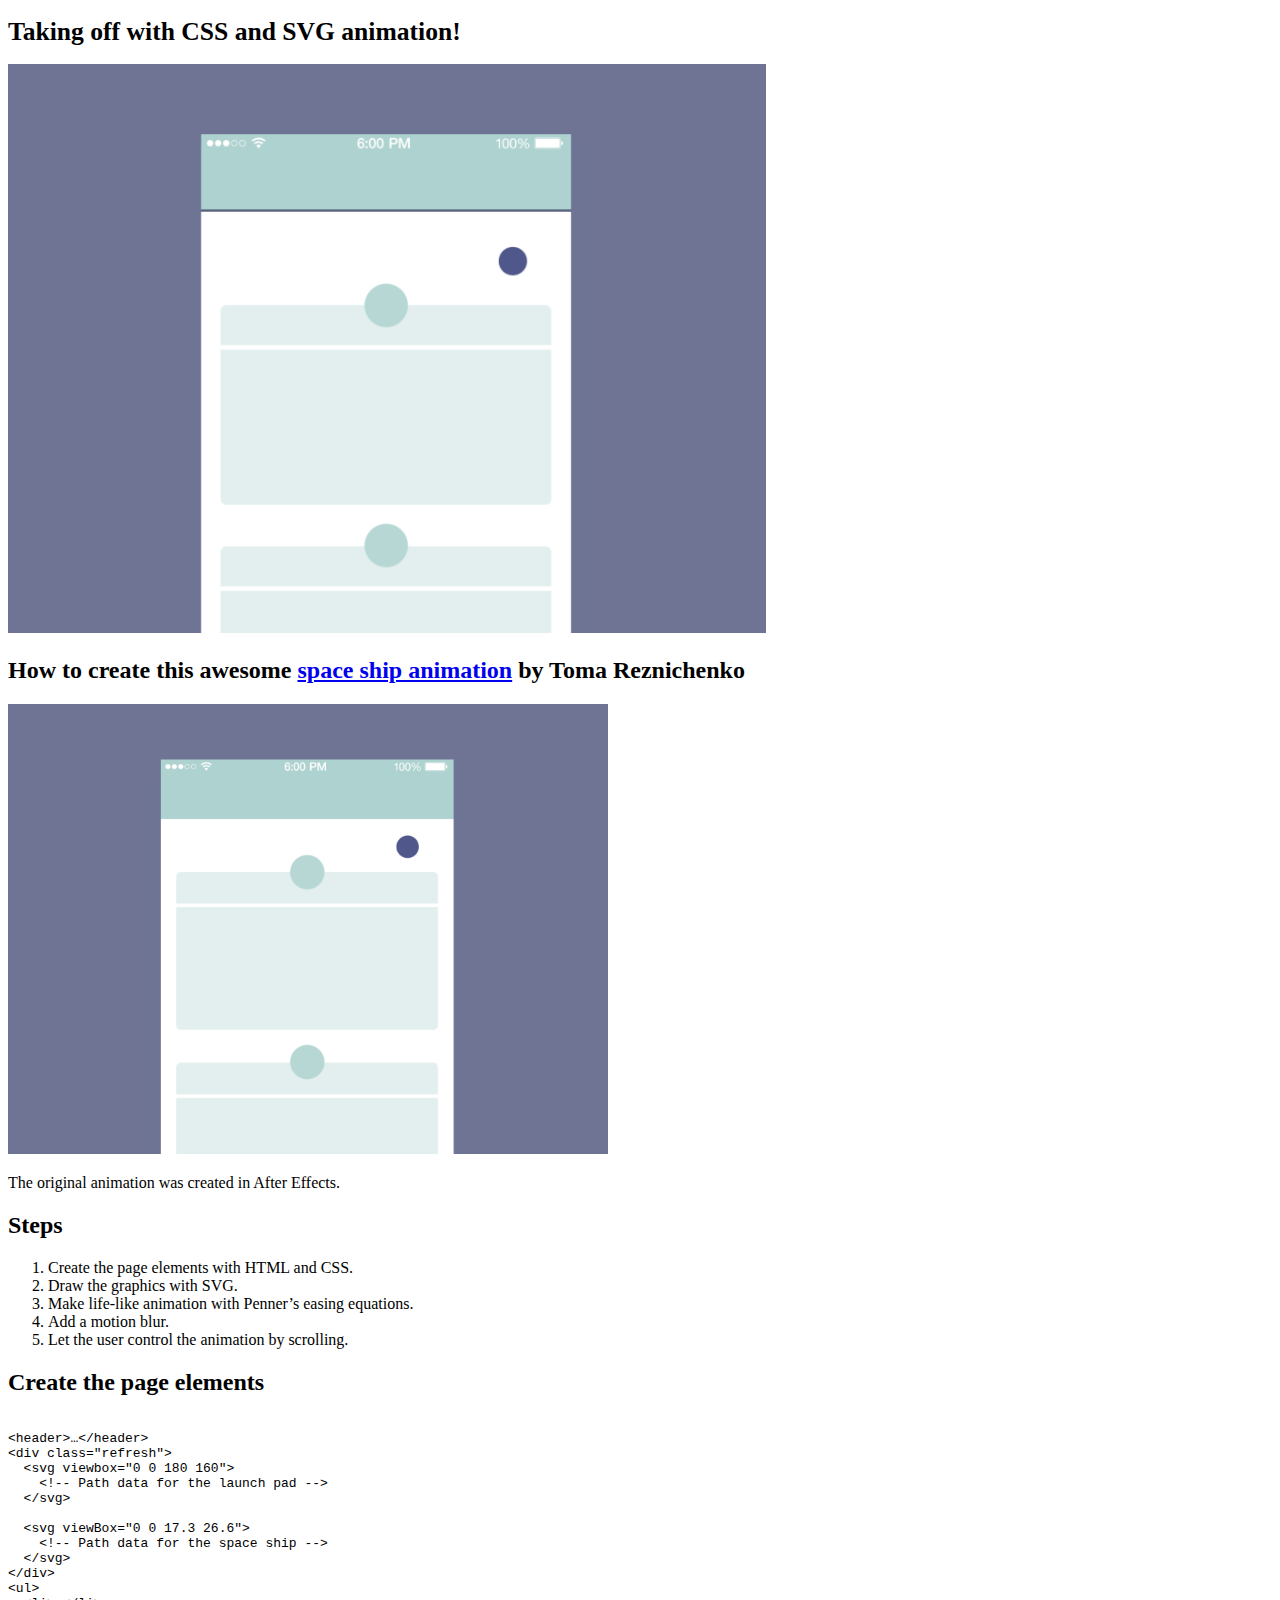
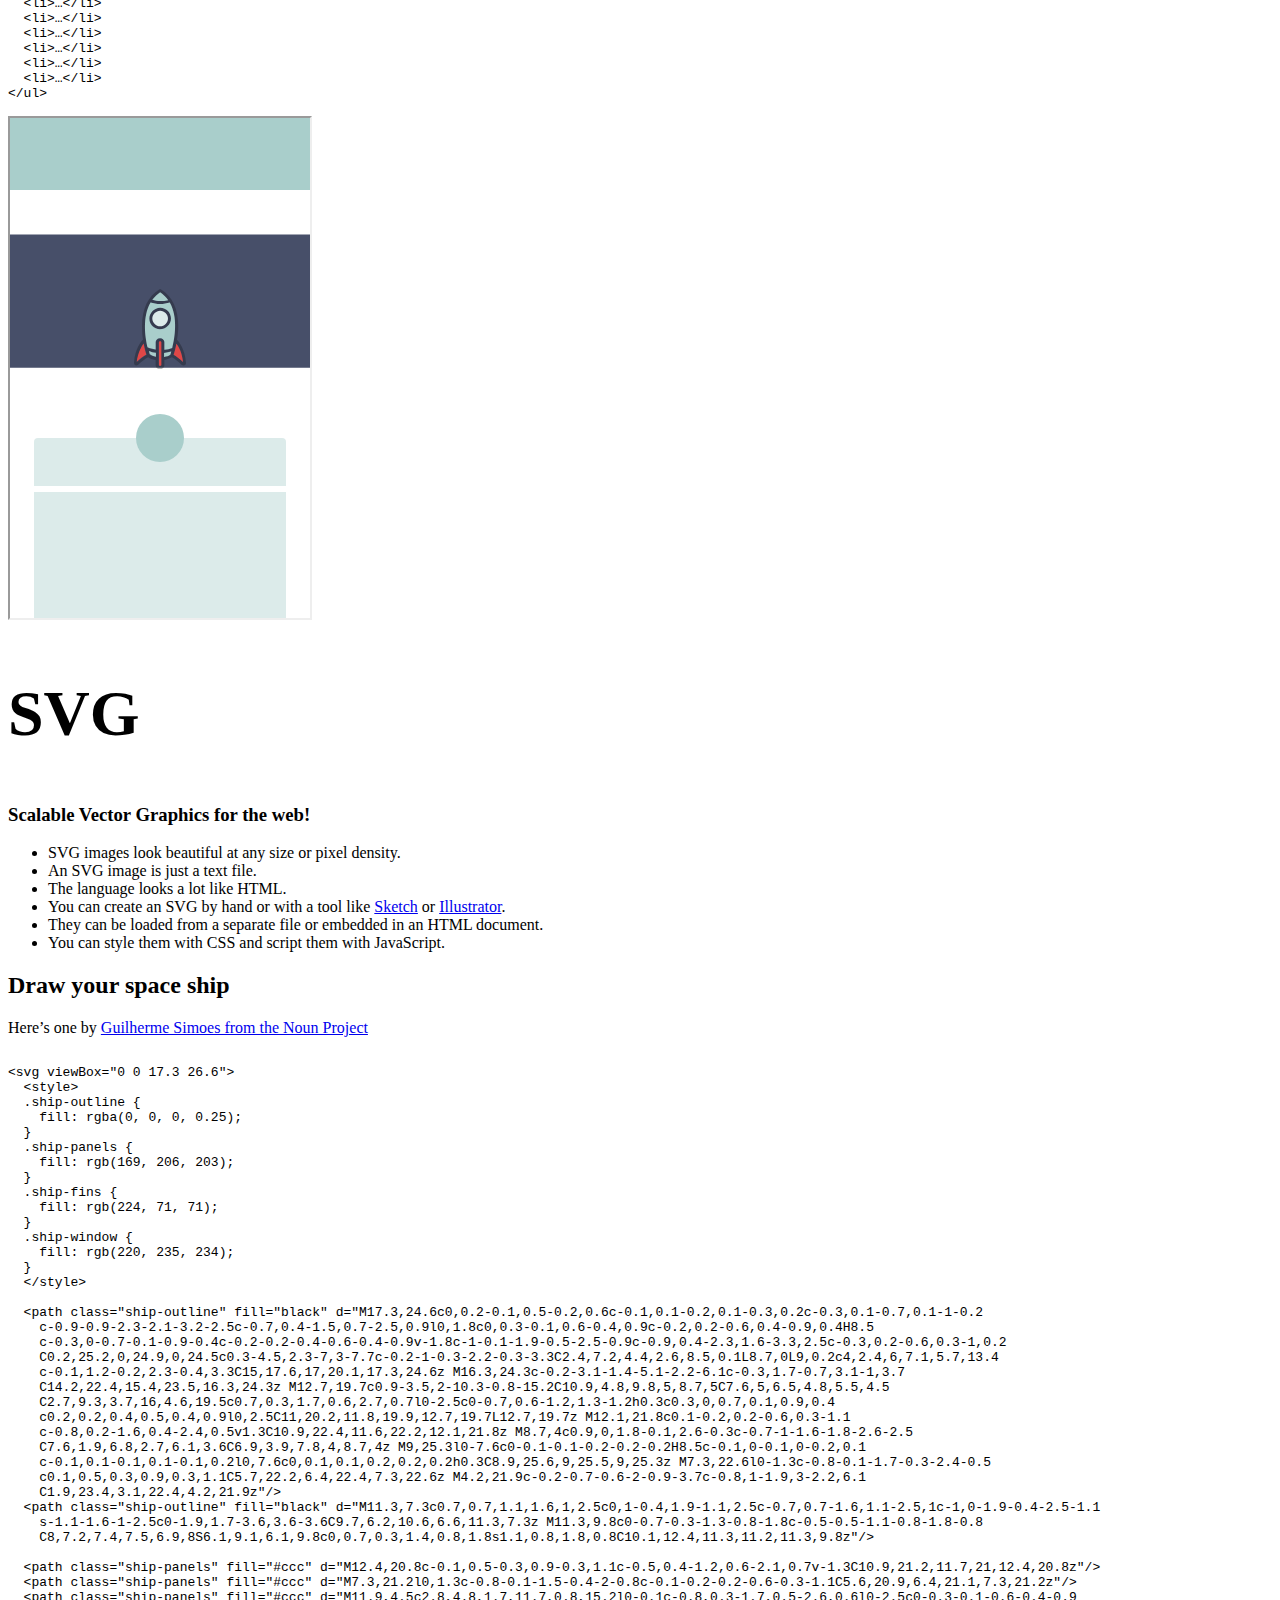
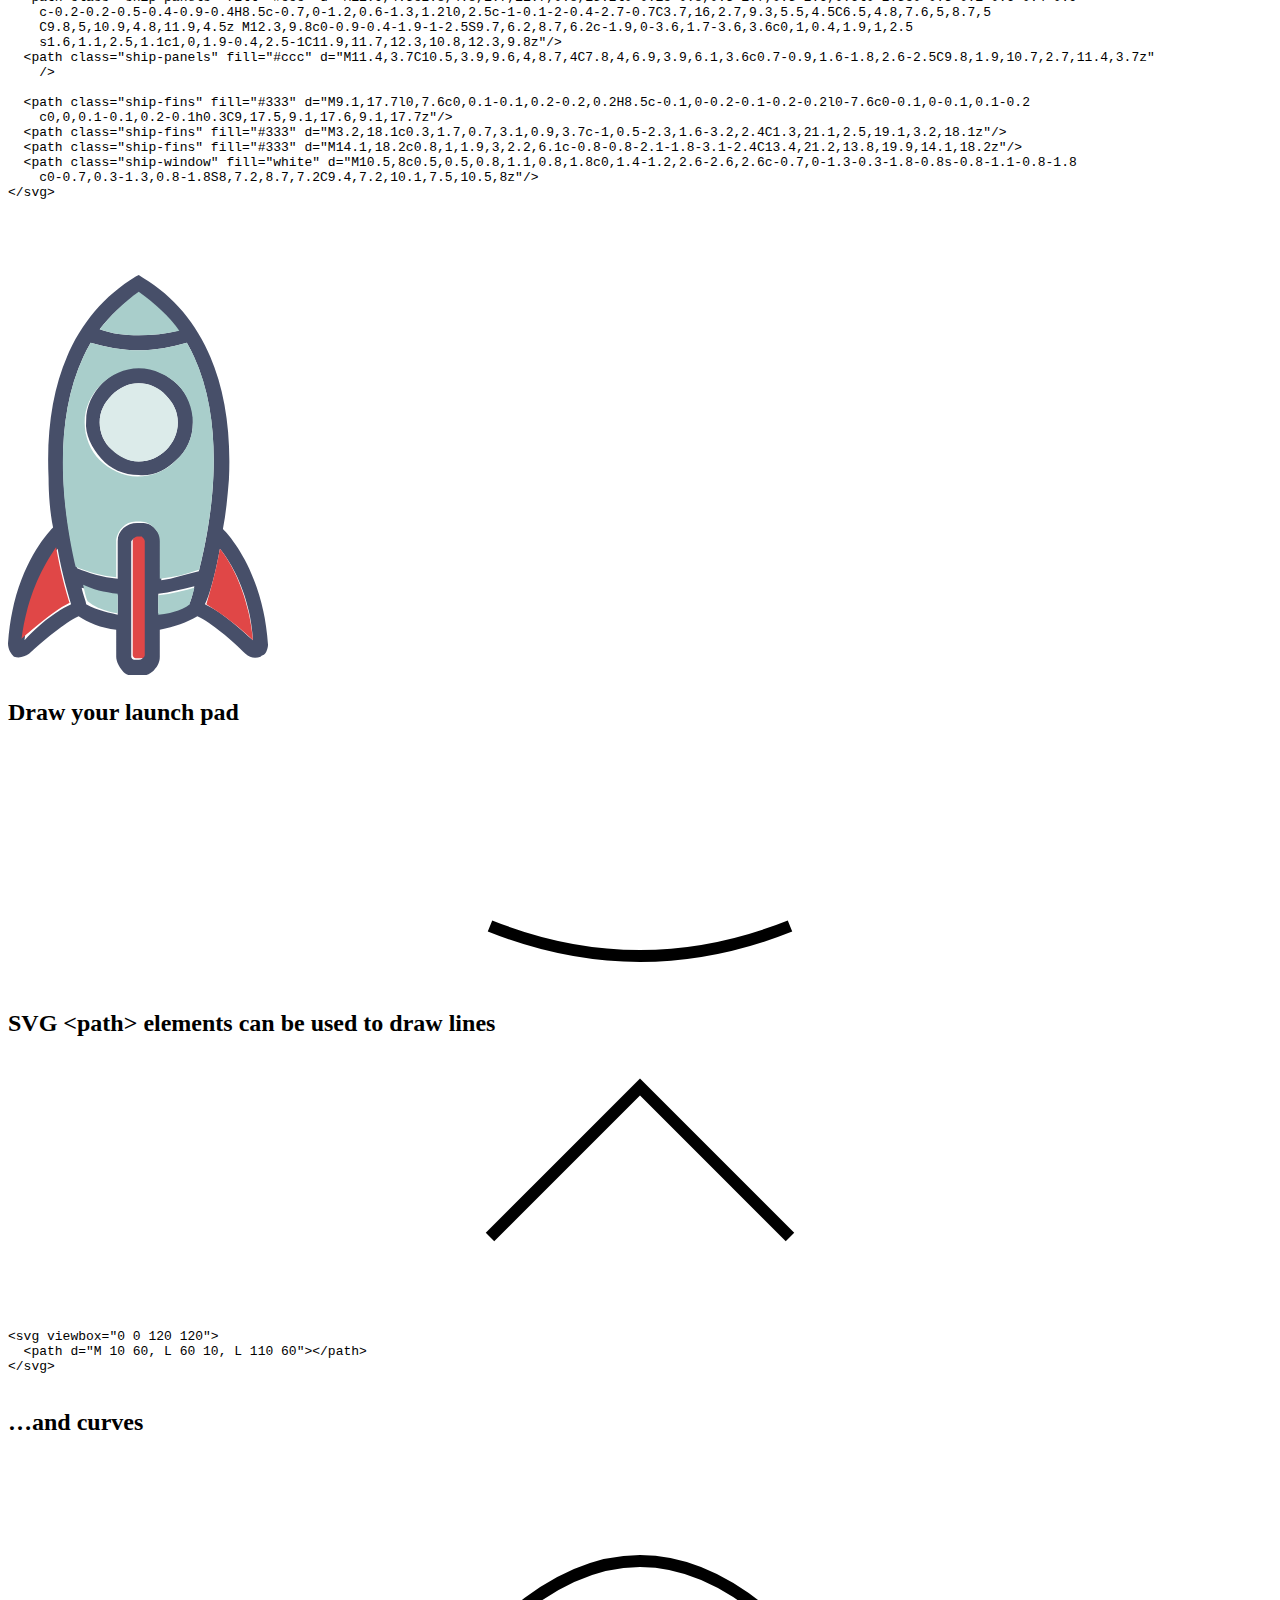
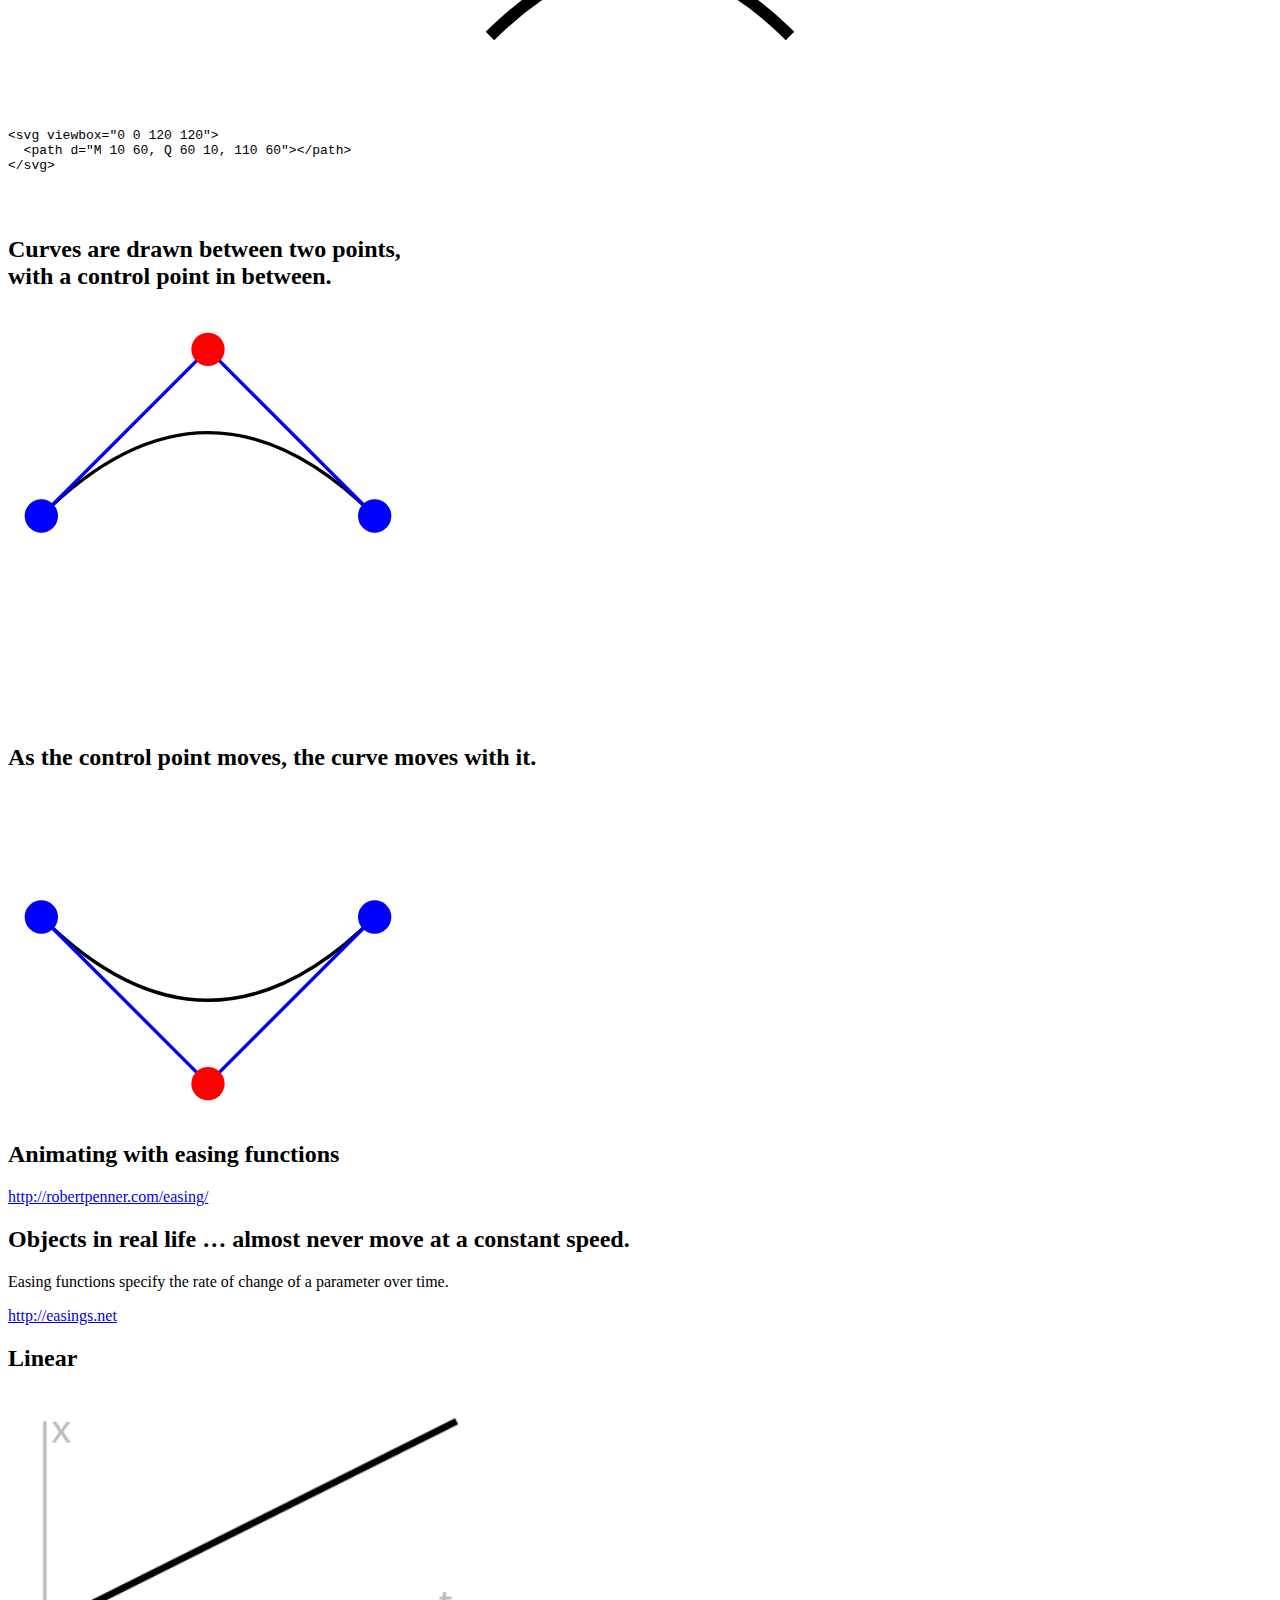
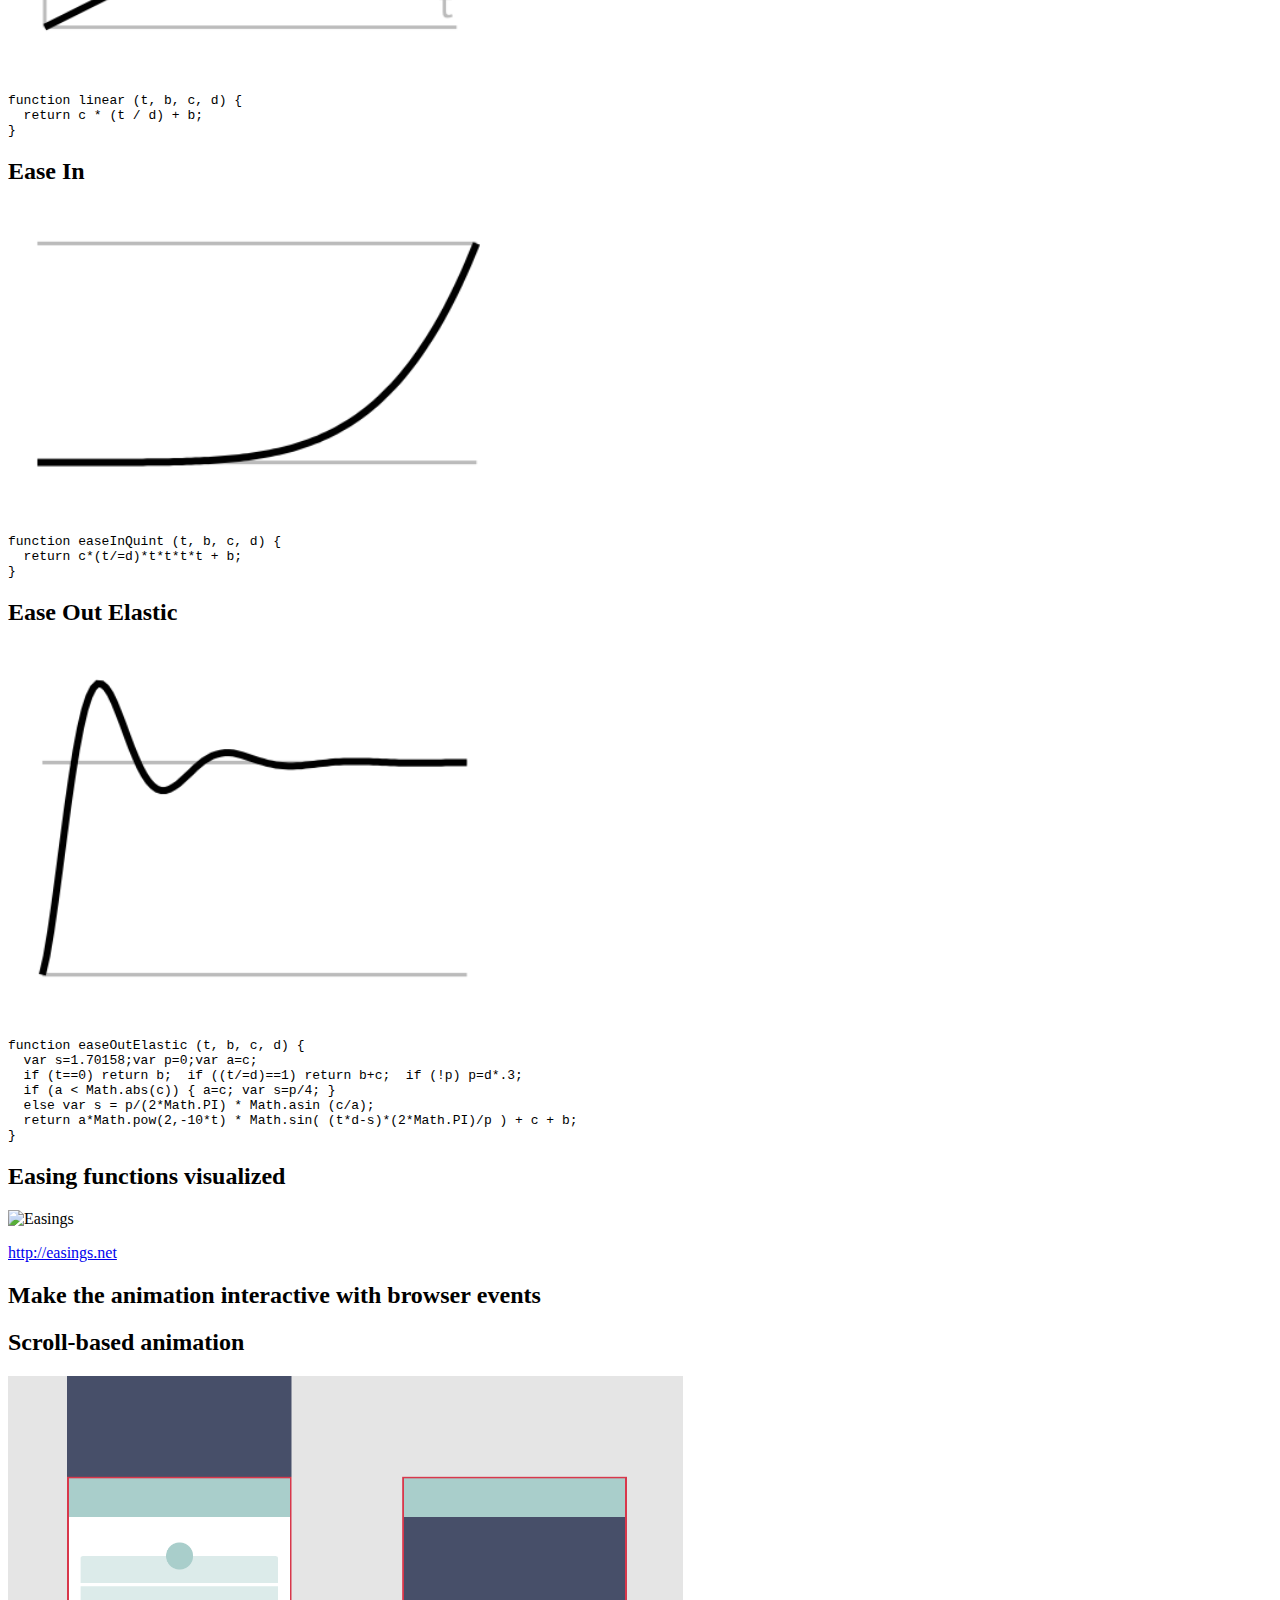
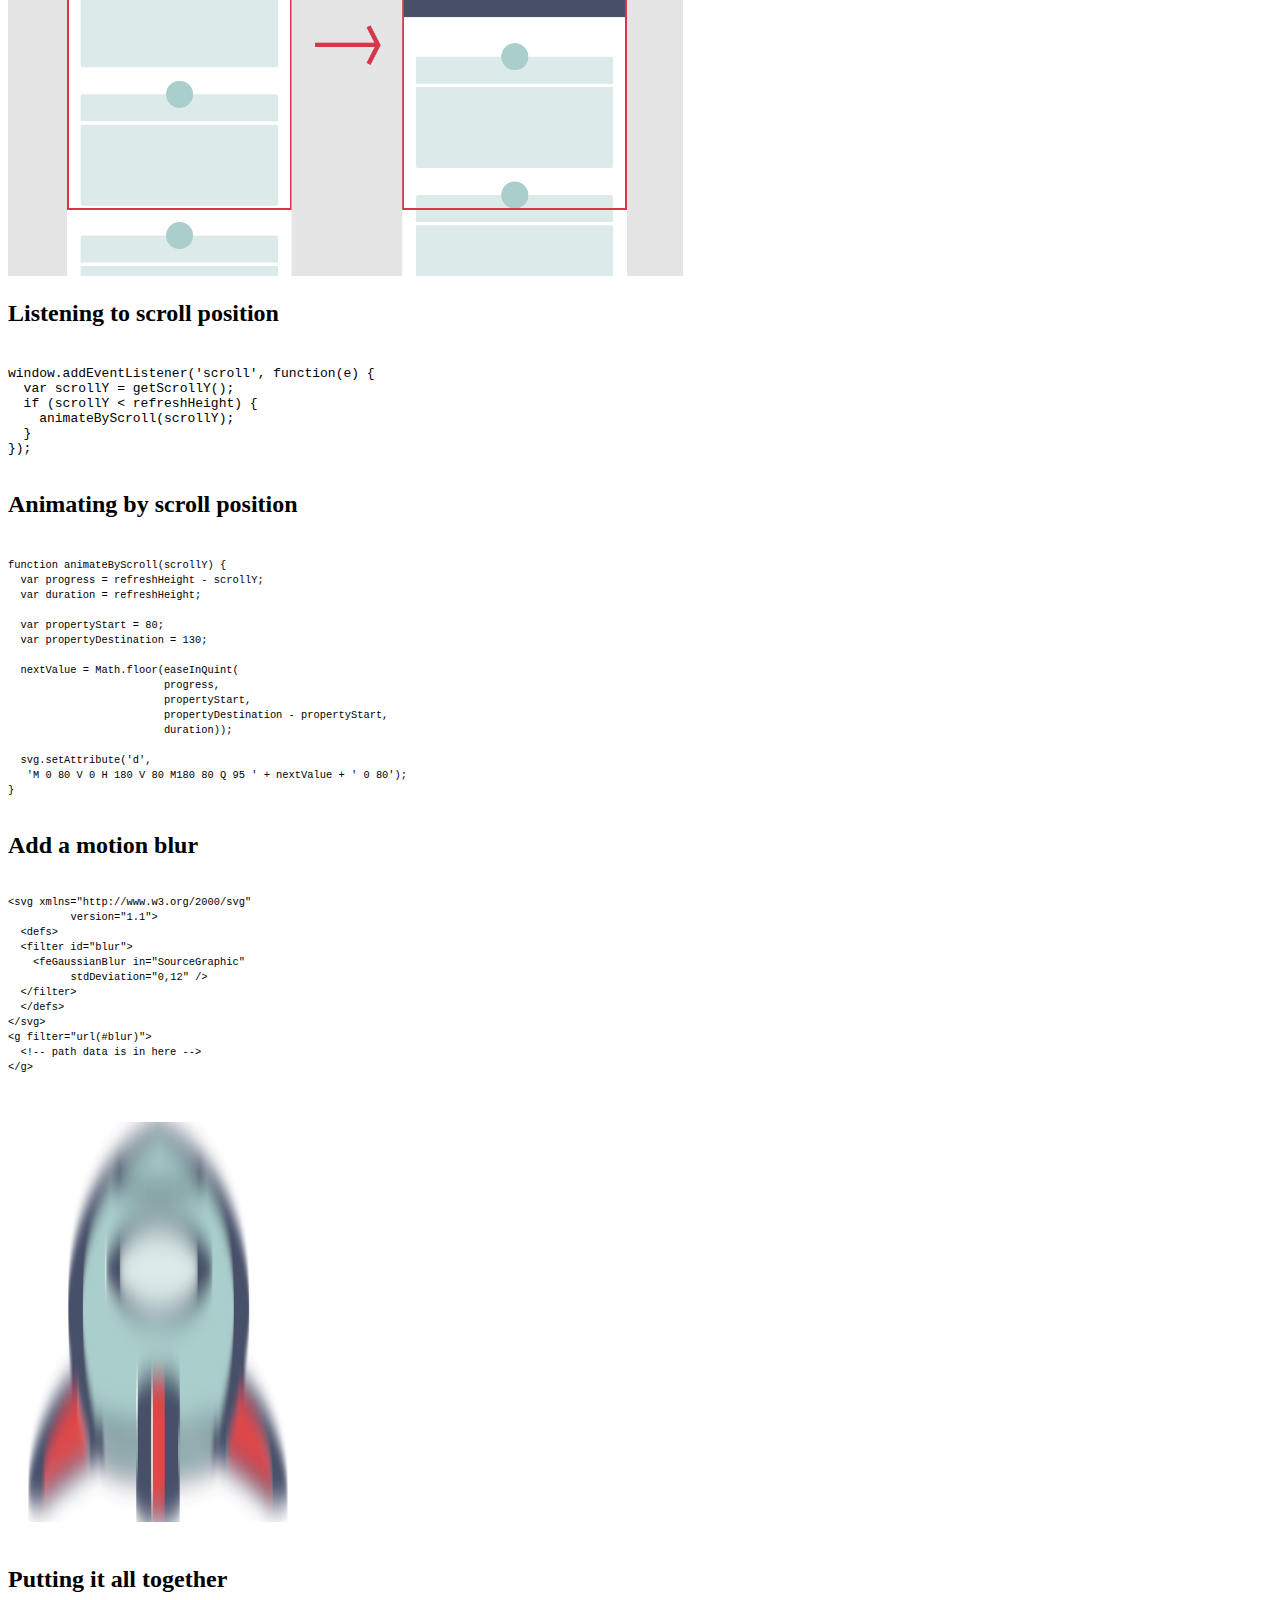
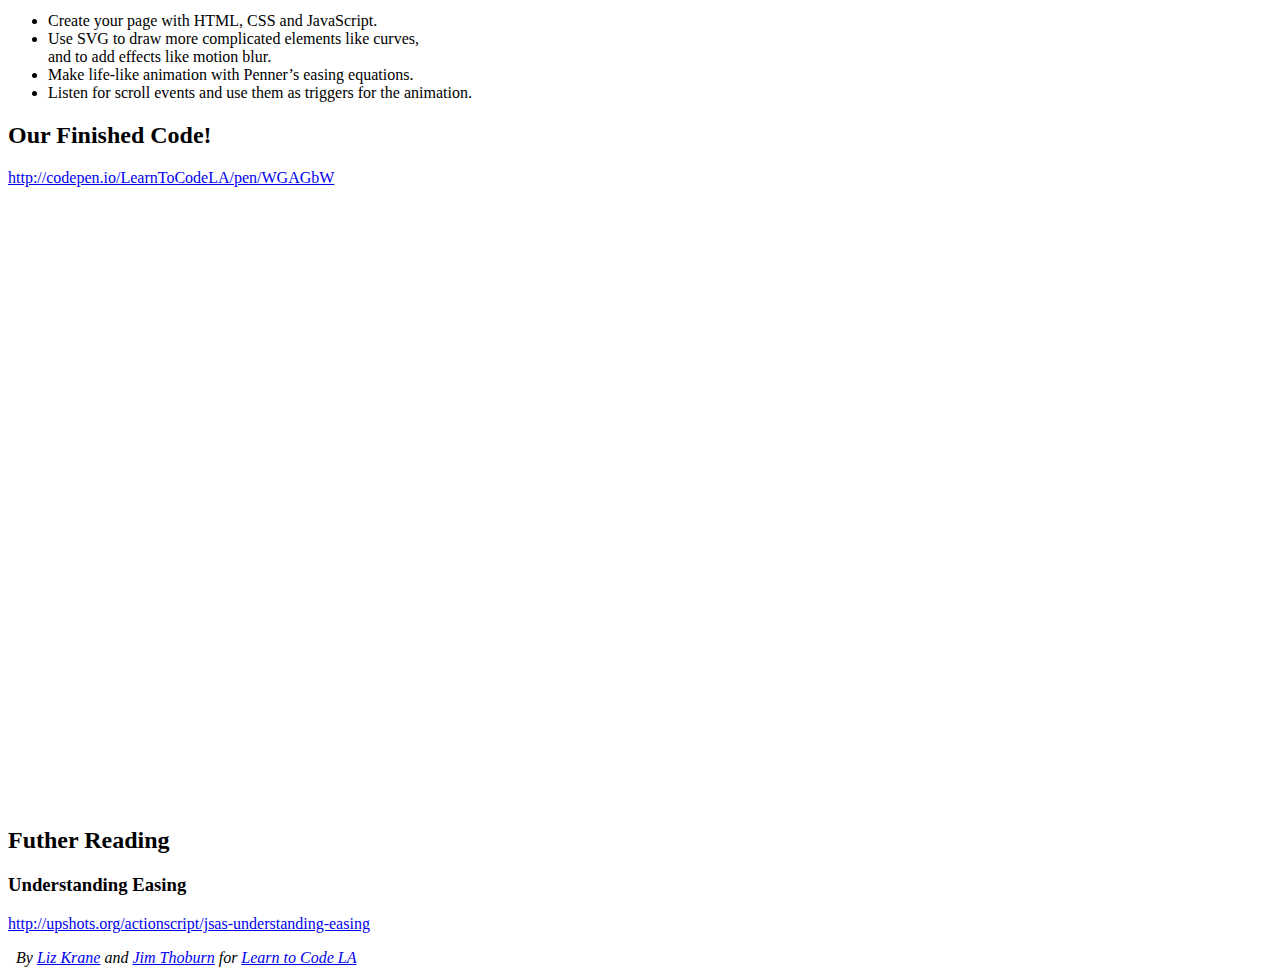
==== commit 4f9d81a2: "Fix typo" ====
--- a/index.html
+++ b/index.html
@@ -61,18 +61,19 @@
 
 			<section>
 				<a href="https://dribbble.com/shots/2101933-GIF-for-Pull-Down-Space-Ship">
-					<img class="noborder" src="images/slowmo-spaceship.gif">
+					<img class="noborder" width="600" src="images/slowmo-spaceship.gif">
 				</a>
-			</section>
-
-			<section>
-        <h2>Steps</h2>
+				<p>The original animation was created in After Effects.</p>
+			</section>
+
+			<section>
+				<h2>Steps</h2>
 				<ol>
-					<li>Create the basic page elements with HTML and CSS.</li>
-          <li>Draw the graphics with SVG.</li>
+					<li>Create the page elements with HTML and CSS.</li>
+					<li>Draw the graphics with SVG.</li>
 					<li>Make life-like animation with Penner’s easing equations.</li>
-          <li>Add a motion blur.</li>
-					<li>Let the user control the animation by scrolling</li>
+					<li>Add a motion blur.</li>
+					<li>Let the user control the animation by scrolling.</li>
 				</ol>
 			</section>
 
@@ -107,7 +108,7 @@
 			</section>
 
 			<section>
-				<h2>SVG</h2>
+				<h2 style="font-size:4em;">SVG</h2>
 				<h3>Scalable Vector Graphics for the web!</h3>
 				<ul>
 					<li>SVG images look beautiful at any size or pixel density.</li>
@@ -115,8 +116,7 @@
 					<li>The language looks a lot like HTML.</li>
 					<li>You can create an SVG by hand or with a tool like <a href="https://www.sketchapp.com">Sketch</a> or <a href="http://www.adobe.com/products/illustrator.html">Illustrator</a>.</li>
 					<li>They can be loaded from a separate file or embedded in an HTML document.</li>
-					<li>You can style them with CSS.</li>
-					<li>And script them with JavaScript.</li>
+					<li>You can style them with CSS and script them with JavaScript.</li>
 				</ul>
 			</section>
 
@@ -247,9 +247,9 @@
 				<svg style="width: 100%" width="360" height="240" viewbox="0 0 120 80">
 					<path d="M 10 60, L 60 10, L 110 60" stroke="black" stroke-width="4" fill="transparent"></path>
 				</svg>
-				<pre><code class="smaller" data-trim contenteditable="">
+				<pre><code data-trim contenteditable="">
 &lt;svg viewbox=&quot;0 0 120 120&quot;&gt;
-  &lt;path d=&quot;M 10 60, L 60 10, L 110 60&quot; stroke=&quot;black&quot;&gt;&lt;/path&gt;
+  &lt;path d=&quot;M 10 60, L 60 10, L 110 60&quot;&gt;&lt;/path&gt;
 &lt;/svg&gt;
 				</code></pre>
 			</section>
@@ -257,19 +257,19 @@
 			<section>
 				<h2>…and curves</h2>
 				<svg style="width: 100%" width="360" height="240" viewbox="0 0 120 80">
-					<path d="M 10 60 Q 60 10, 110 60" stroke="black" stroke-width="4" fill="transparent"></path>
+					<path d="M 10 60, Q 60 10, 110 60" stroke="black" stroke-width="4" fill="transparent"></path>
 				</svg>
-				<pre><code class="smaller" data-trim contenteditable="">
+				<pre><code data-trim contenteditable="">
 &lt;svg viewbox=&quot;0 0 120 120&quot;&gt;
-  &lt;path d=&quot;M 10 60 Q 60 10, 110 60&quot; stroke=&quot;black&quot;&gt;&lt;/path&gt;
+  &lt;path d=&quot;M 10 60, Q 60 10, 110 60&quot;&gt;&lt;/path&gt;
 &lt;/svg&gt;
 				</code></pre>
 			</section>
 
 			<section>
-				<h2 style="margin-bottom: 2.4em;">Curves are drawn between two points,<br />with a control point in between.</h2>
-
-				<svg width="240" height="240" viewbox="0 0 120 120" xmlns="http://www.w3.org/2000/svg">
+				<h2 style="margin-top:2em; margin-bottom: 1.1em;">Curves are drawn between two points,<br />with a control point in between.</h2>
+
+				<svg width="400" height="400" viewbox="0 0 120 120" xmlns="http://www.w3.org/2000/svg">
 					<path d="M 10 60 Q 60 10, 110 60" stroke="black" fill="transparent"></path>
 					<path d="M 10 60 L 60 10 L 110 60" stroke="blue" fill="transparent"></path>
 					<circle fill="blue" cx="10" cy="60" r="5"></circle>
@@ -279,9 +279,9 @@
 			</section>
 
 			<section>
-				<h2>As the control point moves, the curve moves&nbsp;with&nbsp;it.</h2>
-
-				<svg width="240" height="240" viewbox="0 0 120 120" xmlns="http://www.w3.org/2000/svg">
+				<h2 style="margin-top:1em; margin-bottom: 1.1em;width:98%;">As the control point moves, the curve moves&nbsp;with&nbsp;it.</h2>
+
+				<svg style="margin-top:-5em;" width="400" height="400" viewbox="0 0 120 120" xmlns="http://www.w3.org/2000/svg">
 					<path d="M 10 60 Q 60 110, 110 60" stroke="black" fill="transparent"></path>
 					<path d="M 10 60 L 60 110 L 110 60" stroke="blue" fill="transparent"></path>
 					<circle fill="blue" cx="10" cy="60" r="5"></circle>
@@ -302,6 +302,9 @@
 
 			<section>
 				<h2>Animating with easing functions</h2>
+        <!--
+        <p>Robert Pennner wrote these for ActionScript in Flash, but they work just as well in JavaScript.</p>
+        -->
 				<p><a href="http://robertpenner.com/easing/">http://robertpenner.com/easing/</a></p>
 			</section>
 
@@ -313,8 +316,8 @@
 
 			<section>
 				<h2>Linear</h2>
-				<img src="images/easings/linear.png" width="400" alt="Linear" />
-<pre><code class="smaller" data-trim contenteditable="">
+				<img src="images/easings/linear.png" width="500" alt="Linear" />
+<pre><code class="js" data-trim contenteditable="">
 function linear (t, b, c, d) {
   return c * (t / d) + b;
 }
@@ -323,8 +326,8 @@
 
 			<section>
 				<h2>Ease In</h2>
-				<img src="images/easings/ease-in-quint.png" width="400" alt="Ease in Quint" />
-<pre><code class="smaller" data-trim contenteditable="">
+	<img src="images/easings/ease-in-quint.png" width="500" alt="Ease in Quint" />
+<pre><code class="js" data-trim contenteditable="">
 function easeInQuint (t, b, c, d) {
   return c*(t/=d)*t*t*t*t + b;
 }
@@ -333,8 +336,8 @@
 
 			<section>
 				<h2>Ease Out Elastic</h2>
-				<img src="images/easings/ease-in-out-elastic.png" width="400" alt="Ease In Out Elastic" />
-<pre><code class="smaller" data-trim contenteditable="">
+				<img src="images/easings/ease-in-out-elastic.png" width="500" alt="Ease In Out Elastic" />
+<pre style="margin-top:0;"><code class="smaller" data-trim contenteditable="">
 function easeOutElastic (t, b, c, d) {
   var s=1.70158;var p=0;var a=c;
   if (t==0) return b;  if ((t/=d)==1) return b+c;  if (!p) p=d*.3;
@@ -350,11 +353,6 @@
         <img src="images/easings.png" width="500" alt="Easings" />
         <p><a href="http://easings.net">http://easings.net</a></p>
       </section>
-
-			<section>
-				<h2>Understanding Easing</h2>
-				<p><a href="http://upshots.org/actionscript/jsas-understanding-easing">http://upshots.org/actionscript/jsas-understanding-easing</a></p>
-			</section>
 
 				<!--
 				<p><a href="http://gsgd.co.uk/sandbox/jquery/easing/">http://gsgd.co.uk/sandbox/jquery/easing/</a></p>
@@ -417,17 +415,17 @@
 			-->
 
 			<section>
-				<h2>Add interaction with browser events</h2>
-			</section>
-
-			<section>
-				<h2>Scroll to refresh</h2>
+				<h2>Make the animation interactive with browser&nbsp;events</h2>
+			</section>
+
+			<section>
+				<h2>Scroll-based animation</h2>
 				<img src="images/scroll.png" height="500" />
 			</section>
 
 			<section>
-				<h2>Listening to scroll position</h2>
-				<pre><code class="smaller" data-trim contenteditable="">
+				<h2 style="margin-bottom:1em;">Listening to scroll position</h2>
+				<pre><code data-trim contenteditable="">
 window.addEventListener('scroll', function(e) {
   var scrollY = getScrollY();
   if (scrollY < refreshHeight) {
@@ -438,8 +436,8 @@
 			</section>
 
 			<section>
-				<h2>Animating by scroll position</h2>
-				<pre><code class="smaller" data-trim contenteditable="">
+				<h2 style="margin-bottom:1em;">Animating by scroll position</h2>
+				<pre><code style="font-size:0.8em;" data-trim contenteditable="">
 function animateByScroll(scrollY) {
   var progress = refreshHeight - scrollY;
   var duration = refreshHeight;
@@ -448,22 +446,100 @@
   var propertyDestination = 130;
 
   nextValue = Math.floor(easeInQuint(
-                          progress, 
-                          propertyStart,
-                          propertyDestination - propertyStart,
-                          duration));
+                         progress, 
+                         propertyStart,
+                         propertyDestination - propertyStart,
+                         duration));
 
   svg.setAttribute('d',
-        'M 0 80 V 0 H 180 V 80 M180 80 Q 95 ' + nextValue + ' 0 80');
+   'M 0 80 V 0 H 180 V 80 M180 80 Q 95 ' + nextValue + ' 0 80');
 }
 				</code></pre>
 			</section>
 
 			<section>
-				<h2>Motion blur</h2>
-
-			  <iframe style="height: 200px;" src="spaceship/motion.html"></iframe>
-
+				<h2>Add a motion blur</h2>
+
+<div class="halves" style="width:60%;margin-top:10px;">
+				<pre style="width:100%;"><code style="font-size:0.8em;" data-trim contenteditable="">
+&lt;svg xmlns=&quot;http://www.w3.org/2000/svg&quot;
+	version=&quot;1.1&quot;&gt;
+  &lt;defs&gt;
+  &lt;filter id=&quot;blur&quot;&gt;
+    &lt;feGaussianBlur in=&quot;SourceGraphic&quot;
+    	stdDeviation=&quot;0,12&quot; /&gt;
+  &lt;/filter&gt;
+  &lt;/defs&gt;
+&lt;/svg&gt;
+&lt;g filter=&quot;url(#blur)&quot;&gt;
+  &lt;!-- path data is in here --&gt;
+&lt;/g&gt;
+			</code></pre>
+			</div>
+			<div class="halves" style="width:40%;margin-top:10px;">
+				<svg class="shapeship prelaunch-animation" id="spaceship" xmlns="http://www.w3.org/2000/svg" style="padding:20px;" width="260" height="400" viewBox="0 0 17.3 26.6">
+					<!--
+						Created by Guilherme Simoes
+						from the Noun Project
+						https://thenounproject.com/search/?q=space+ship&i=243332
+					-->
+					<defs>
+  <filter id="blur">
+    <feGaussianBlur in="SourceGraphic" stdDeviation="0,1" />
+  </filter>
+  </defs>
+					<style>
+					.ship-outline {
+						fill: rgb(71, 79, 105);
+					}
+					.ship-panels {
+						fill: rgb(169, 206, 203);
+					}
+					.ship-fins {
+						fill: rgb(224, 71, 71);
+					}
+					.ship-window {
+						fill: rgb(220, 235, 234);
+					}
+					</style>
+					<g filter="url(#blur)" id="spaceship-group">
+						<path class="ship-outline" fill="black" d="M17.3,24.6c0,0.2-0.1,0.5-0.2,0.6c-0.1,0.1-0.2,0.1-0.3,0.2c-0.3,0.1-0.7,0.1-1-0.2
+							c-0.9-0.9-2.3-2.1-3.2-2.5c-0.7,0.4-1.5,0.7-2.5,0.9l0,1.8c0,0.3-0.1,0.6-0.4,0.9c-0.2,0.2-0.6,0.4-0.9,0.4H8.5
+							c-0.3,0-0.7-0.1-0.9-0.4c-0.2-0.2-0.4-0.6-0.4-0.9v-1.8c-1-0.1-1.9-0.5-2.5-0.9c-0.9,0.4-2.3,1.6-3.3,2.5c-0.3,0.2-0.6,0.3-1,0.2
+							C0.2,25.2,0,24.9,0,24.5c0.3-4.5,2.3-7,3-7.7c-0.2-1-0.3-2.2-0.3-3.3C2.4,7.2,4.4,2.6,8.5,0.1L8.7,0L9,0.2c4,2.4,6,7.1,5.7,13.4
+							c-0.1,1.2-0.2,2.3-0.4,3.3C15,17.6,17,20.1,17.3,24.6z M16.3,24.3c-0.2-3.1-1.4-5.1-2.2-6.1c-0.3,1.7-0.7,3.1-1,3.7
+							C14.2,22.4,15.4,23.5,16.3,24.3z M12.7,19.7c0.9-3.5,2-10.3-0.8-15.2C10.9,4.8,9.8,5,8.7,5C7.6,5,6.5,4.8,5.5,4.5
+							C2.7,9.3,3.7,16,4.6,19.5c0.7,0.3,1.7,0.6,2.7,0.7l0-2.5c0-0.7,0.6-1.2,1.3-1.2h0.3c0.3,0,0.7,0.1,0.9,0.4
+							c0.2,0.2,0.4,0.5,0.4,0.9l0,2.5C11,20.2,11.8,19.9,12.7,19.7L12.7,19.7z M12.1,21.8c0.1-0.2,0.2-0.6,0.3-1.1
+							c-0.8,0.2-1.6,0.4-2.4,0.5v1.3C10.9,22.4,11.6,22.2,12.1,21.8z M8.7,4c0.9,0,1.8-0.1,2.6-0.3c-0.7-1-1.6-1.8-2.6-2.5
+							C7.6,1.9,6.8,2.7,6.1,3.6C6.9,3.9,7.8,4,8.7,4z M9,25.3l0-7.6c0-0.1-0.1-0.2-0.2-0.2H8.5c-0.1,0-0.1,0-0.2,0.1
+							c-0.1,0.1-0.1,0.1-0.1,0.2l0,7.6c0,0.1,0.1,0.2,0.2,0.2h0.3C8.9,25.6,9,25.5,9,25.3z M7.3,22.6l0-1.3c-0.8-0.1-1.7-0.3-2.4-0.5
+							c0.1,0.5,0.3,0.9,0.3,1.1C5.7,22.2,6.4,22.4,7.3,22.6z M4.2,21.9c-0.2-0.7-0.6-2-0.9-3.7c-0.8,1-1.9,3-2.2,6.1
+							C1.9,23.4,3.1,22.4,4.2,21.9z"/>
+						<path class="ship-outline" fill="black" d="M11.3,7.3c0.7,0.7,1.1,1.6,1,2.5c0,1-0.4,1.9-1.1,2.5c-0.7,0.7-1.6,1.1-2.5,1c-1,0-1.9-0.4-2.5-1.1
+							s-1.1-1.6-1-2.5c0-1.9,1.7-3.6,3.6-3.6C9.7,6.2,10.6,6.6,11.3,7.3z M11.3,9.8c0-0.7-0.3-1.3-0.8-1.8c-0.5-0.5-1.1-0.8-1.8-0.8
+							C8,7.2,7.4,7.5,6.9,8S6.1,9.1,6.1,9.8c0,0.7,0.3,1.4,0.8,1.8s1.1,0.8,1.8,0.8C10.1,12.4,11.3,11.2,11.3,9.8z"/>
+
+						<path class="ship-panels" fill="#ccc" d="M12.4,20.8c-0.1,0.5-0.3,0.9-0.3,1.1c-0.5,0.4-1.2,0.6-2.1,0.7v-1.3C10.9,21.2,11.7,21,12.4,20.8z"/>
+						<path class="ship-panels" fill="#ccc" d="M7.3,21.2l0,1.3c-0.8-0.1-1.5-0.4-2-0.8c-0.1-0.2-0.2-0.6-0.3-1.1C5.6,20.9,6.4,21.1,7.3,21.2z"/>
+						<path class="ship-panels" fill="#ccc" d="M11.9,4.5c2.8,4.8,1.7,11.7,0.8,15.2l0-0.1c-0.8,0.3-1.7,0.5-2.6,0.6l0-2.5c0-0.3-0.1-0.6-0.4-0.9
+							c-0.2-0.2-0.5-0.4-0.9-0.4H8.5c-0.7,0-1.2,0.6-1.3,1.2l0,2.5c-1-0.1-2-0.4-2.7-0.7C3.7,16,2.7,9.3,5.5,4.5C6.5,4.8,7.6,5,8.7,5
+							C9.8,5,10.9,4.8,11.9,4.5z M12.3,9.8c0-0.9-0.4-1.9-1-2.5S9.7,6.2,8.7,6.2c-1.9,0-3.6,1.7-3.6,3.6c0,1,0.4,1.9,1,2.5
+							s1.6,1.1,2.5,1.1c1,0,1.9-0.4,2.5-1C11.9,11.7,12.3,10.8,12.3,9.8z"/>
+						<path class="ship-panels" fill="#ccc" d="M11.4,3.7C10.5,3.9,9.6,4,8.7,4C7.8,4,6.9,3.9,6.1,3.6c0.7-0.9,1.6-1.8,2.6-2.5C9.8,1.9,10.7,2.7,11.4,3.7z"
+							/>
+
+						<path class="ship-fins" fill="#333" d="M9.1,17.7l0,7.6c0,0.1-0.1,0.2-0.2,0.2H8.5c-0.1,0-0.2-0.1-0.2-0.2l0-7.6c0-0.1,0-0.1,0.1-0.2
+							c0,0,0.1-0.1,0.2-0.1h0.3C9,17.5,9.1,17.6,9.1,17.7z"/>
+						<path class="ship-fins" fill="#333" d="M3.2,18.1c0.3,1.7,0.7,3.1,0.9,3.7c-1,0.5-2.3,1.6-3.2,2.4C1.3,21.1,2.5,19.1,3.2,18.1z"/>
+						<path class="ship-fins" fill="#333" d="M14.1,18.2c0.8,1,1.9,3,2.2,6.1c-0.8-0.8-2.1-1.8-3.1-2.4C13.4,21.2,13.8,19.9,14.1,18.2z"/>
+						<path class="ship-window" fill="white" d="M10.5,8c0.5,0.5,0.8,1.1,0.8,1.8c0,1.4-1.2,2.6-2.6,2.6c-0.7,0-1.3-0.3-1.8-0.8s-0.8-1.1-0.8-1.8
+							c0-0.7,0.3-1.3,0.8-1.8S8,7.2,8.7,7.2C9.4,7.2,10.1,7.5,10.5,8z"/>
+					</g>
+				</svg>
+			</div>
+
+<!--
 					<pre><code class="smaller" data-trim contenteditable="">
 &lt;svg xmlns=&quot;http://www.w3.org/2000/svg&quot;&gt;
   &lt;defs&gt;
@@ -477,15 +553,19 @@
   &lt;/g&gt;
 &lt;/svg&gt;
 				</code></pre>
+-->				
 			</section>
 
       <section>
         <h2>Putting it all together</h2>
         <ul>
-          <li>HTML and CSS for page elements</li>
-          <li>SVG for drawing elements like curves and effects like motion blur</li>
-          <li>Penner’s easing equations for life-like animation</li>
-          <li>Scroll-driven animation</li>
+          <li>Create your page with HTML, CSS and JavaScript.</li>
+          <li>
+            Use SVG to draw more complicated elements like curves,<br />
+            and to add effects like motion blur.
+          </li>
+          <li>Make life-like animation with Penner’s easing equations.</li>
+          <li>Listen for scroll events and use them as triggers for the animation.</li>
         </ul>
       </section>
 
@@ -495,6 +575,12 @@
 
 				<iframe class="noshadow noborder" height='600' scrolling='no' src='http://codepen.io/LearnToCodeLA/embed/WGAGbW/?height=500&theme-id=dark&default-tab=result&embed-version=2' frameborder='no' allowtransparency='true' allowfullscreen='true' style='width: 100%;'>See the Pen <a href='http://codepen.io/LearnToCodeLA/pen/WGAGbW/'>WGAGbW</a> by Learn to Code LA (<a href='http://codepen.io/LearnToCodeLA'>@LearnToCodeLA</a>) on <a href='http://codepen.io'>CodePen</a>.</iframe>
 			</section>
+
+      <section>
+        <h2>Futher Reading</h2>
+        <h3>Understanding Easing</h3>
+        <p><a href="http://upshots.org/actionscript/jsas-understanding-easing">http://upshots.org/actionscript/jsas-understanding-easing</a></p>
+      </section>
 
 			<!-- 	COMMON ELEMENTS:
 				<h2 class="subhead"></h2>
@@ -561,7 +647,7 @@
     <!--
 		<a class="button" href="#">Sample Code</a>
     -->
-		<cite>By <a href="https://twitter.com/LearningNerd">Liz Krane</a> and <a href="https://twitter.com/jimthoburn">Jim Thoburn</a> for <a href="http://www.meetup.com/LearnToCodeLA/">Learn to Code LA</a></cite>
+		<cite style="margin-left:0.5em;">By <a href="https://twitter.com/LearningNerd">Liz Krane</a> and <a href="https://twitter.com/jimthoburn">Jim Thoburn</a> for <a href="http://www.meetup.com/LearnToCodeLA/">Learn to Code LA</a></cite>
 	</footer>
 
 	<script src="lib/js/head.min.js"></script>
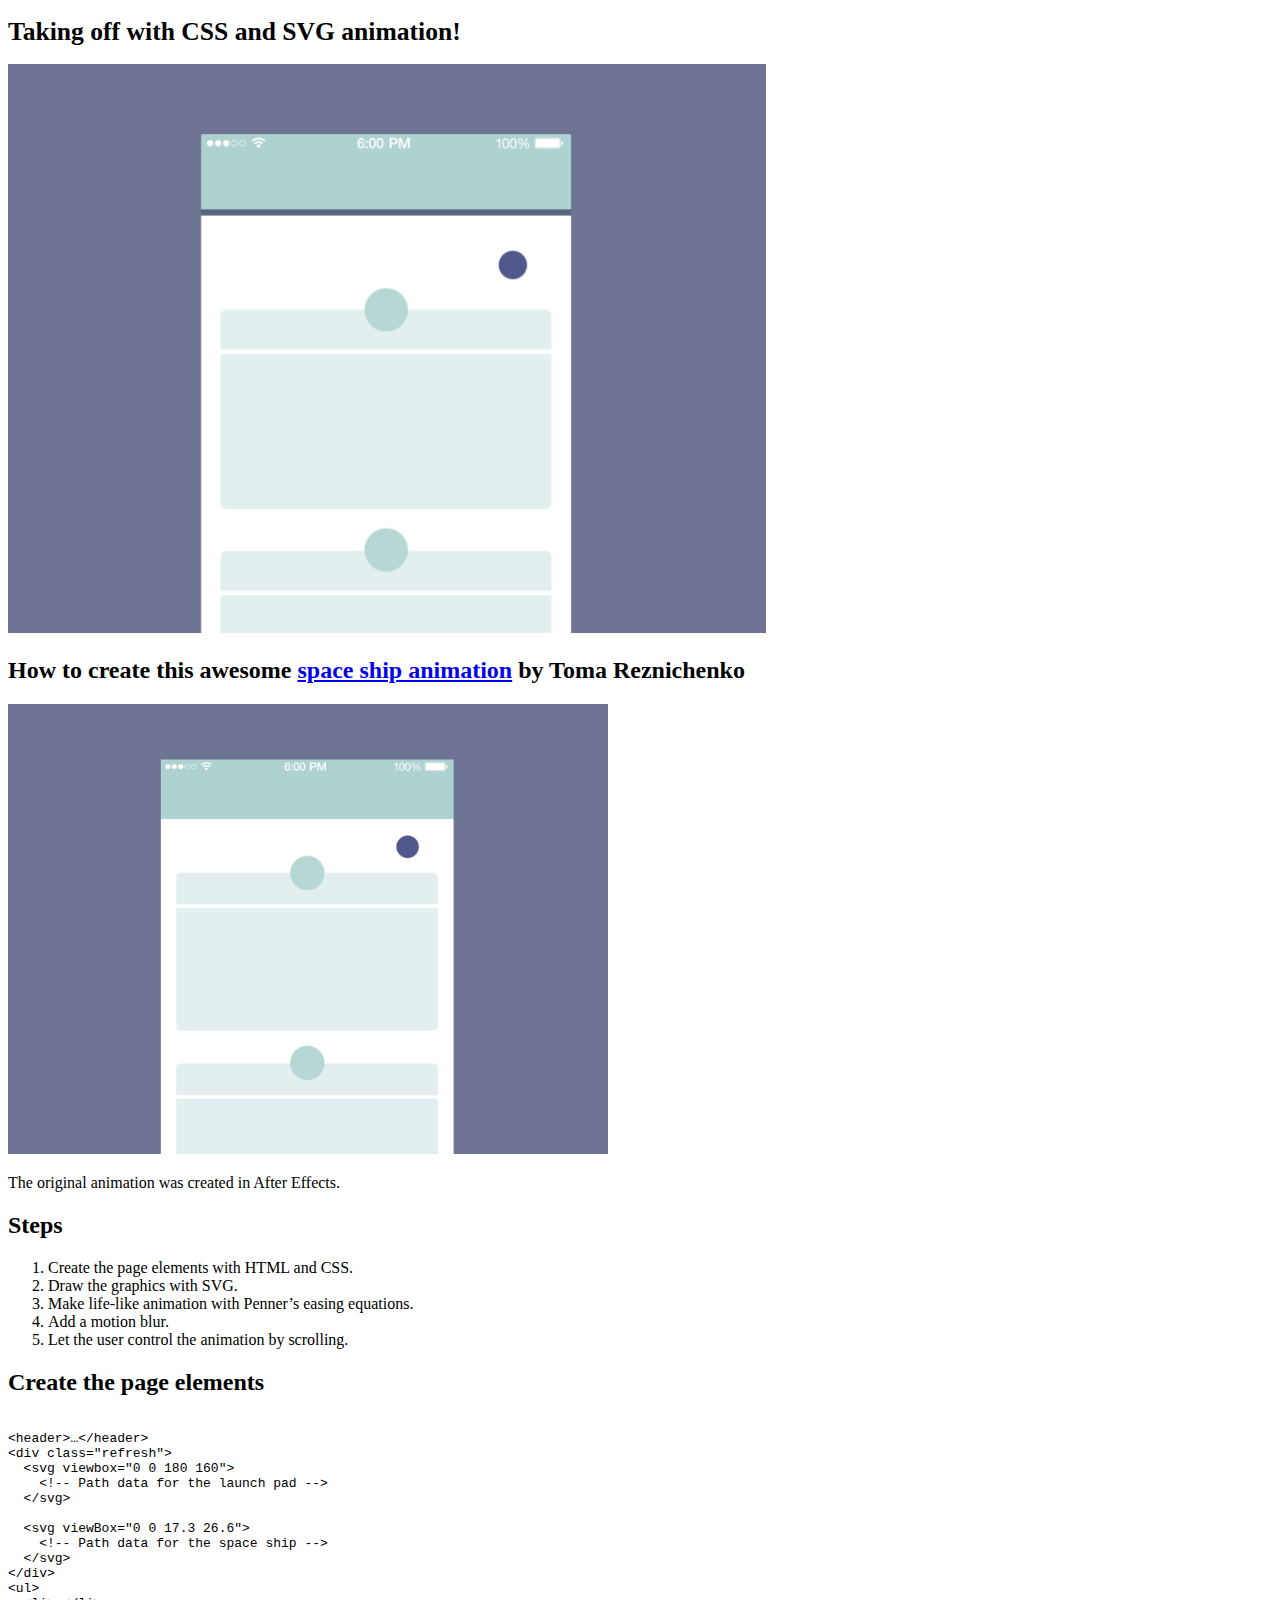
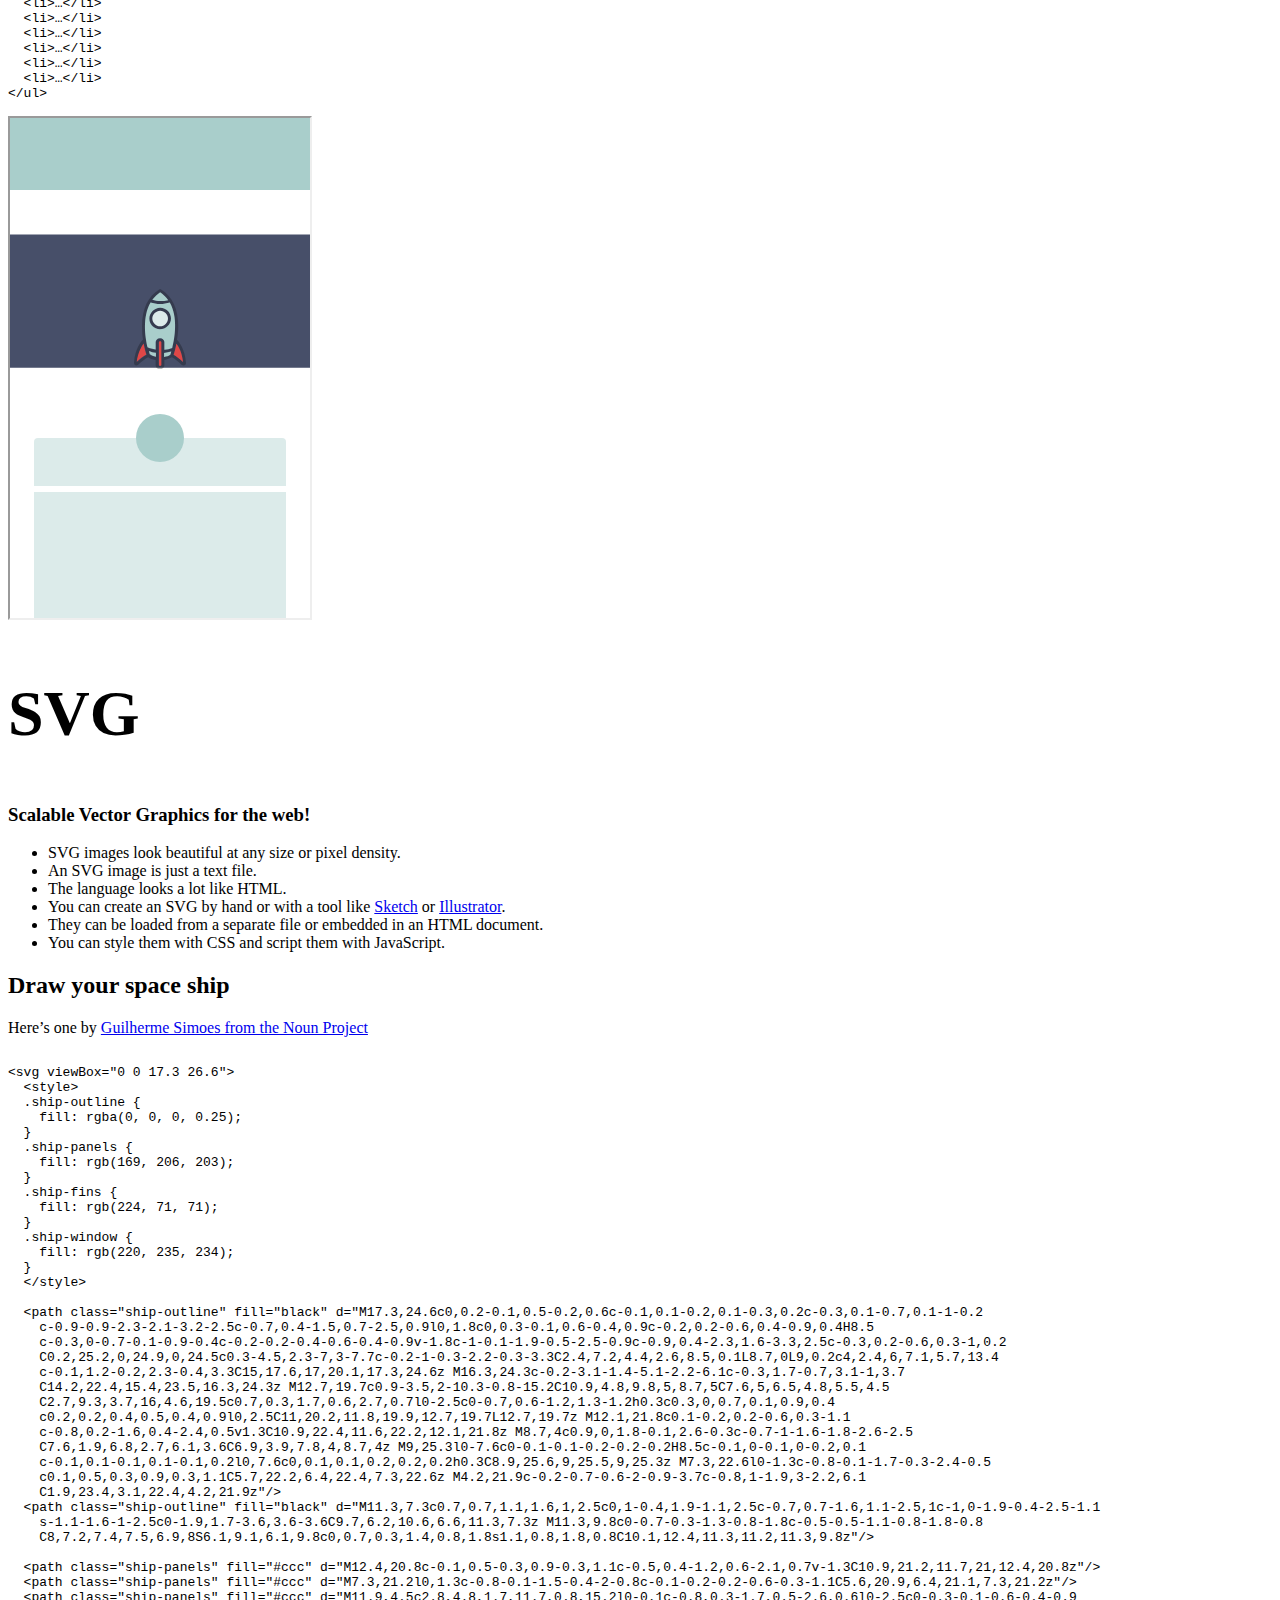
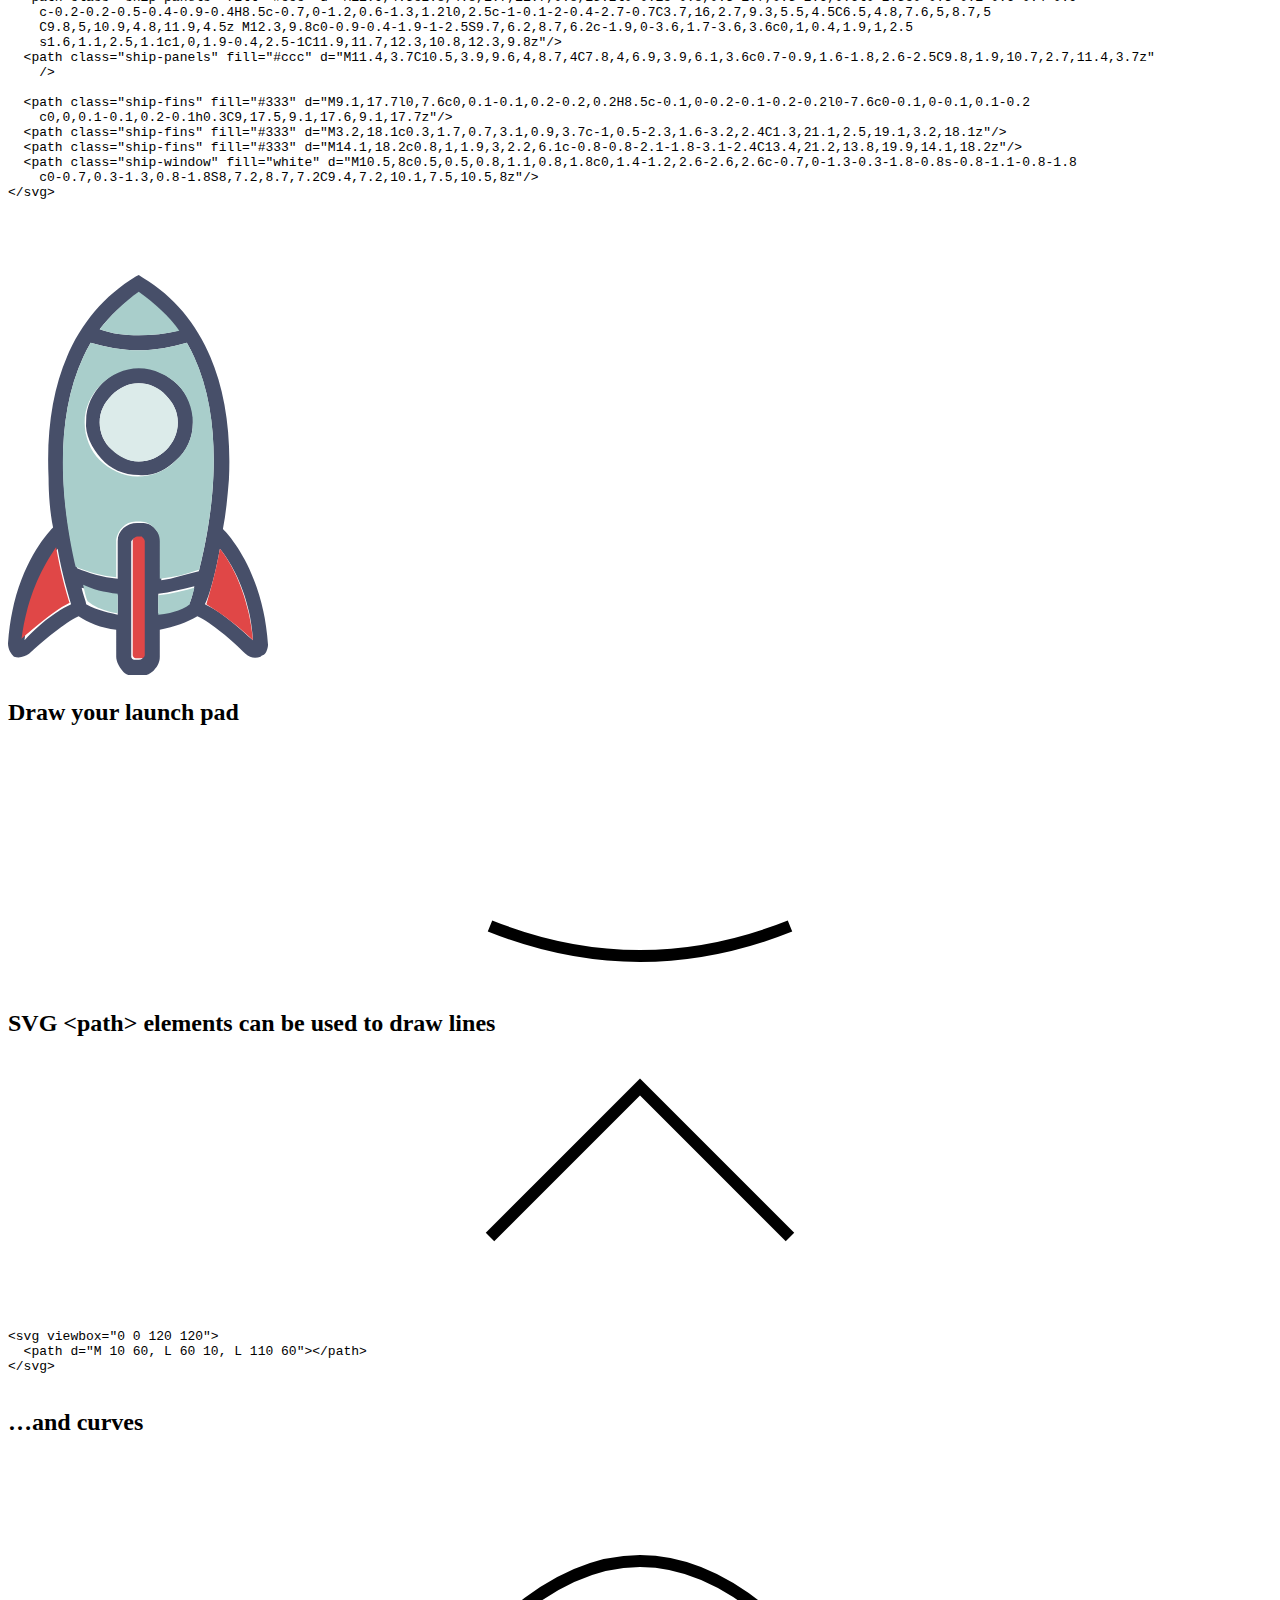
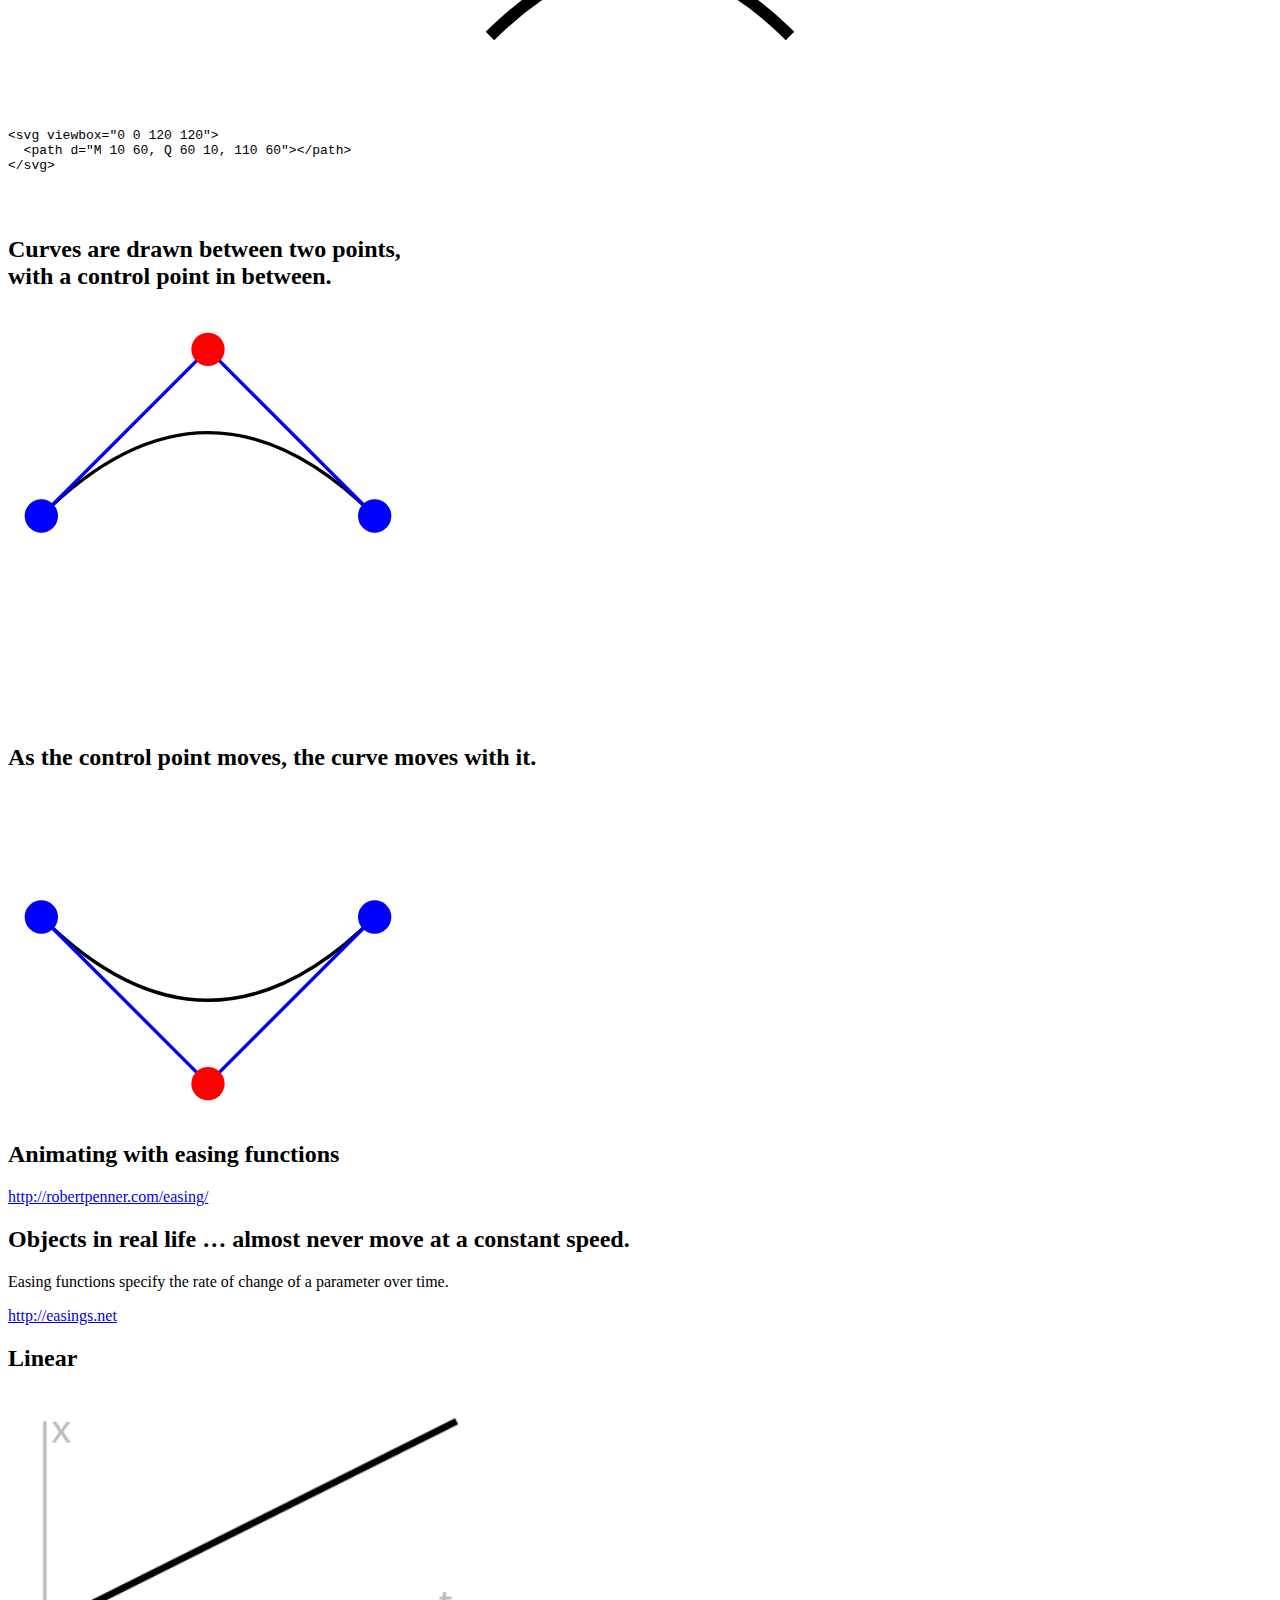
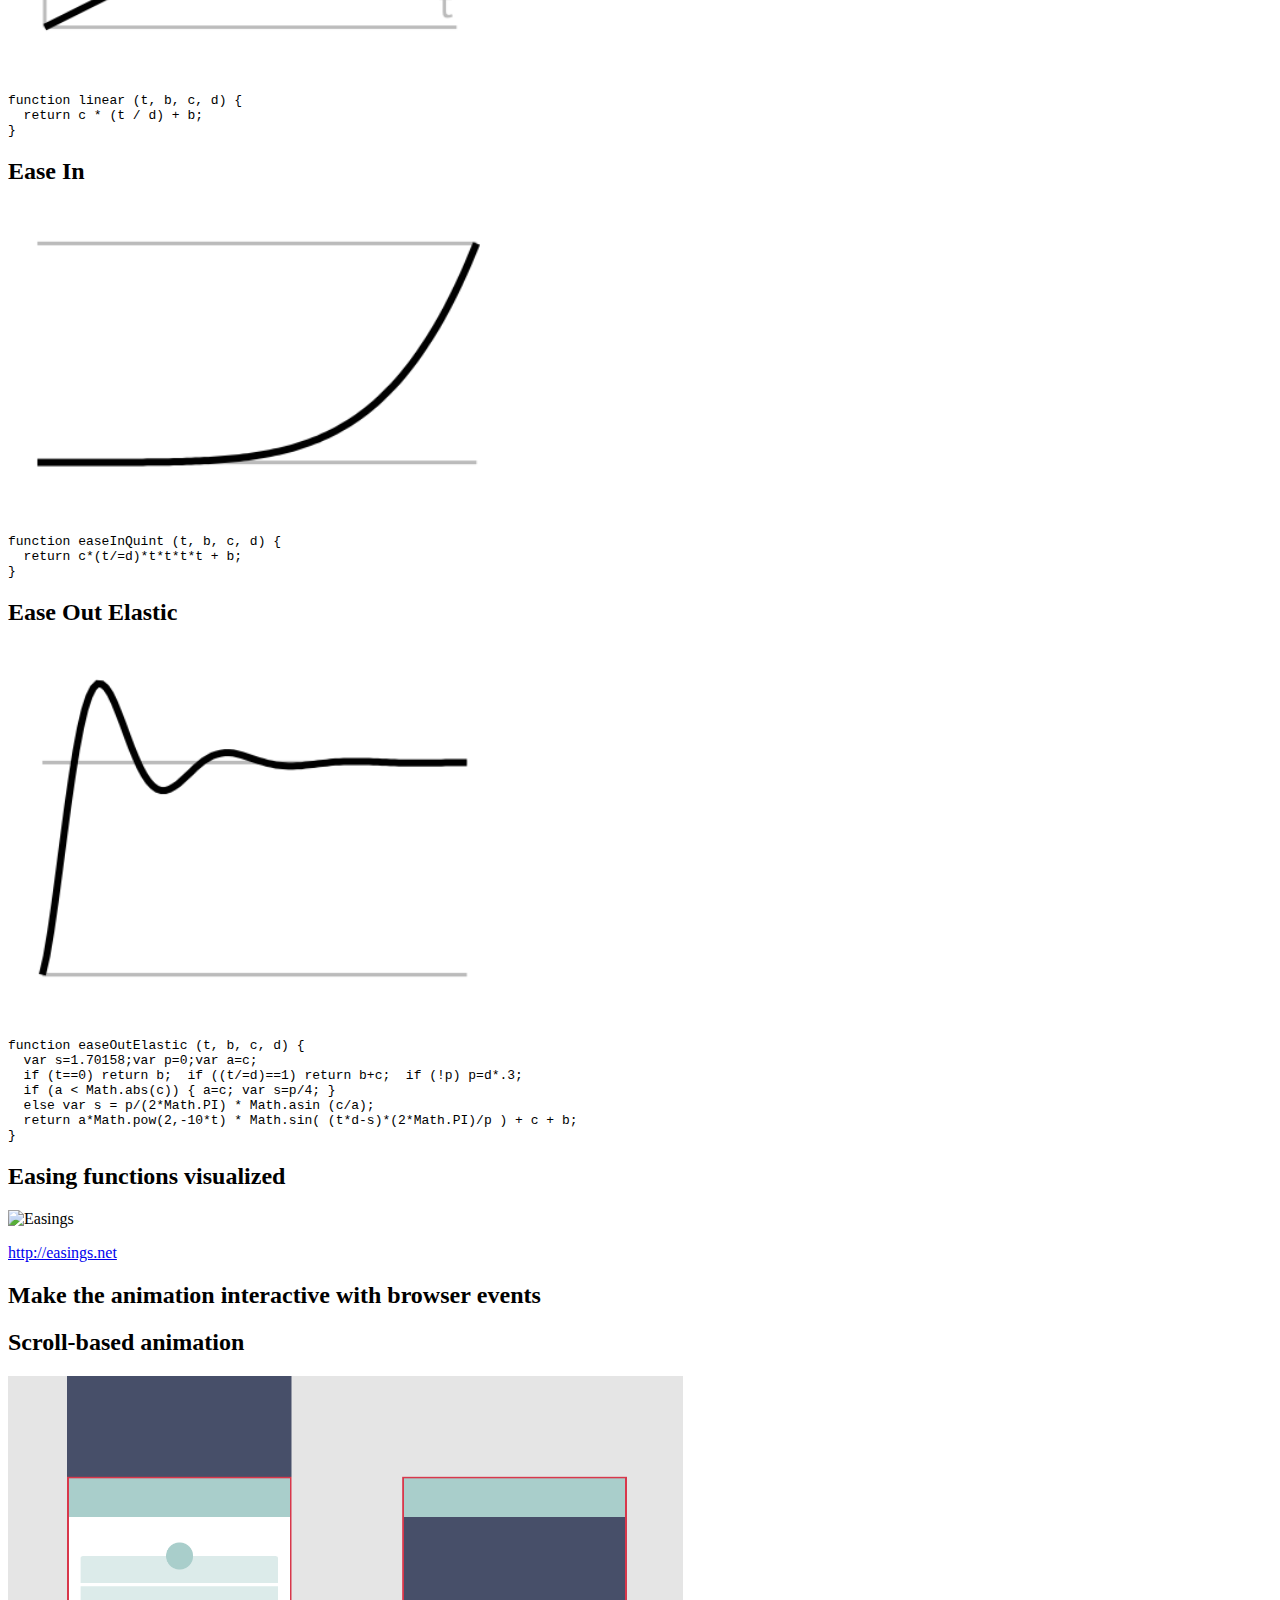
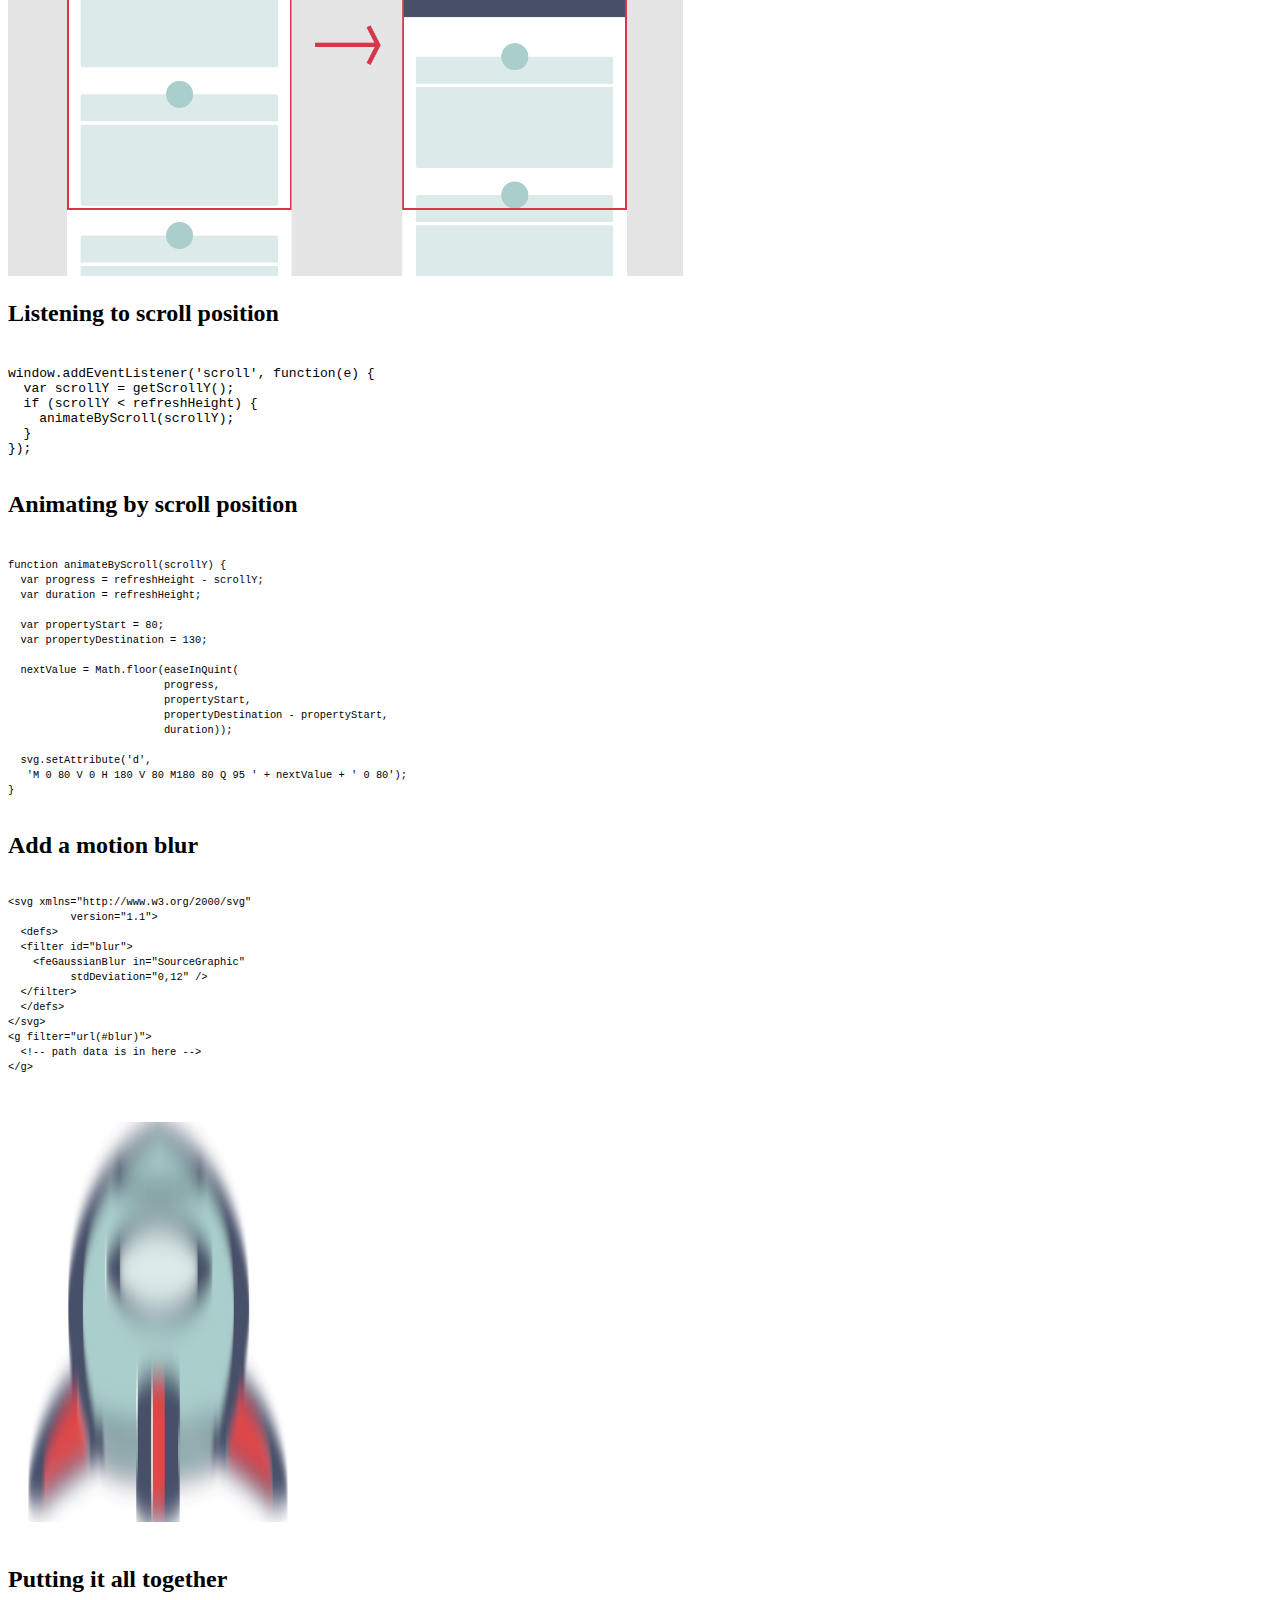
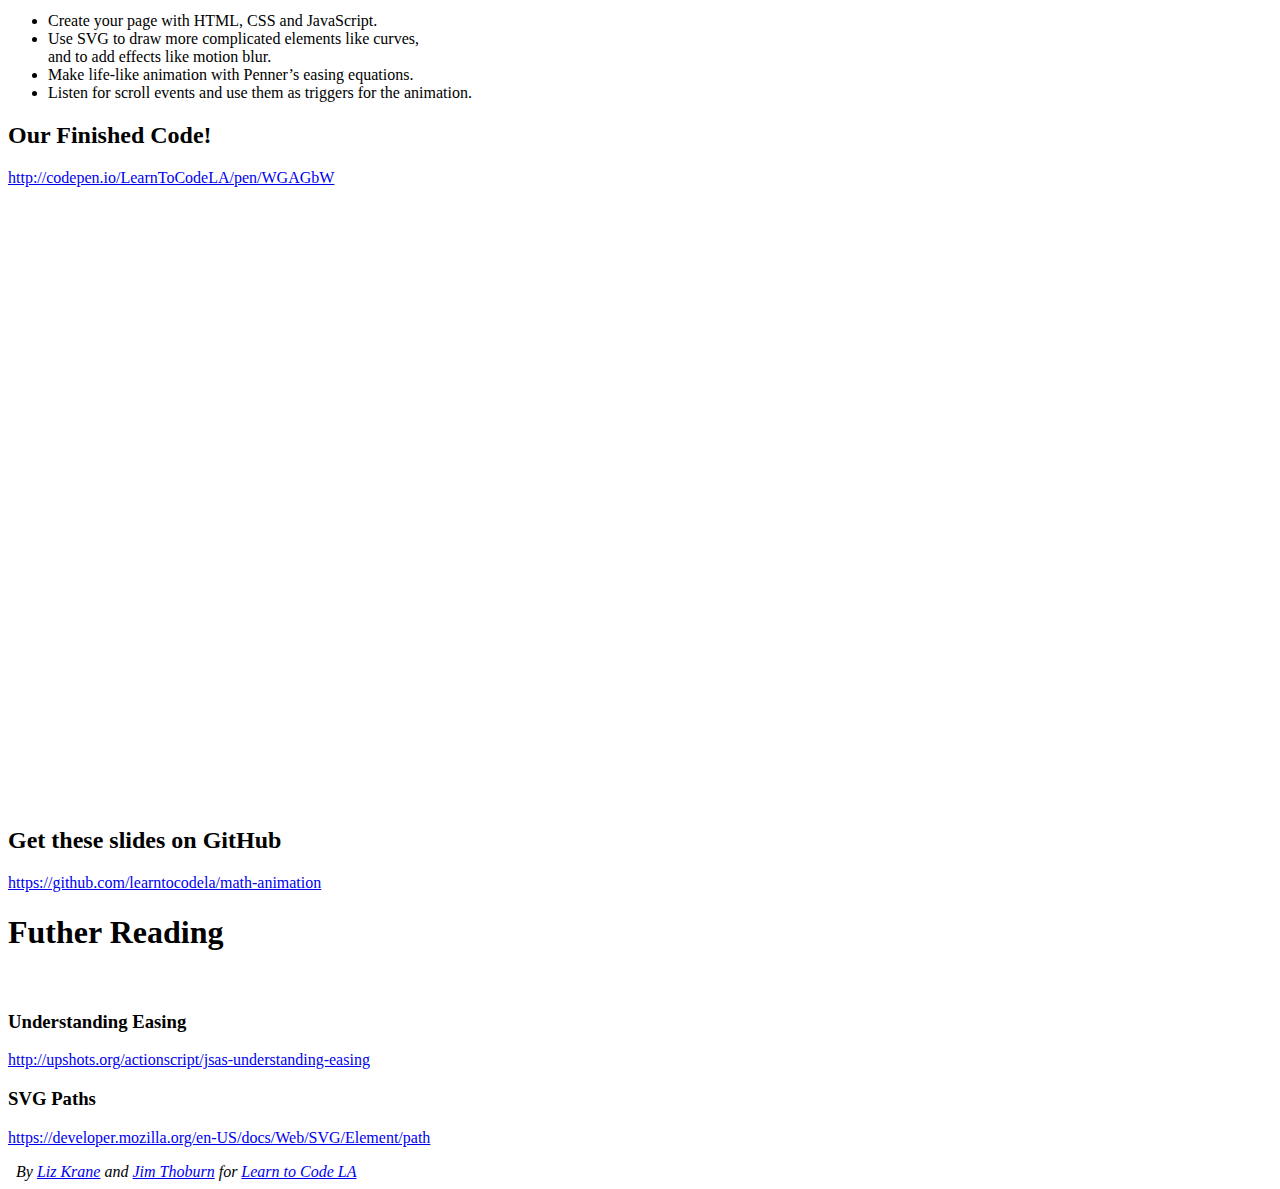
==== commit 53f4b93c: "More copy changes." ====
--- a/index.html
+++ b/index.html
@@ -569,17 +569,25 @@
         </ul>
       </section>
 
-			<section>
-				<h2>Our Finished Code!</h2>
-				<p><a href="http://codepen.io/LearnToCodeLA/pen/WGAGbW">http://codepen.io/LearnToCodeLA/pen/WGAGbW</a></p>
-
-				<iframe class="noshadow noborder" height='600' scrolling='no' src='http://codepen.io/LearnToCodeLA/embed/WGAGbW/?height=500&theme-id=dark&default-tab=result&embed-version=2' frameborder='no' allowtransparency='true' allowfullscreen='true' style='width: 100%;'>See the Pen <a href='http://codepen.io/LearnToCodeLA/pen/WGAGbW/'>WGAGbW</a> by Learn to Code LA (<a href='http://codepen.io/LearnToCodeLA'>@LearnToCodeLA</a>) on <a href='http://codepen.io'>CodePen</a>.</iframe>
-			</section>
+		<section>
+			<h2>Our Finished Code!</h2>
+			<p><a href="http://codepen.io/LearnToCodeLA/pen/WGAGbW">http://codepen.io/LearnToCodeLA/pen/WGAGbW</a></p>
+
+			<iframe class="noshadow noborder" height='600' scrolling='no' src='http://codepen.io/LearnToCodeLA/embed/WGAGbW/?height=500&theme-id=dark&default-tab=result&embed-version=2' frameborder='no' allowtransparency='true' allowfullscreen='true' style='width: 100%;'>See the Pen <a href='http://codepen.io/LearnToCodeLA/pen/WGAGbW/'>WGAGbW</a> by Learn to Code LA (<a href='http://codepen.io/LearnToCodeLA'>@LearnToCodeLA</a>) on <a href='http://codepen.io'>CodePen</a>.</iframe>
+		</section>
 
       <section>
-        <h2>Futher Reading</h2>
+        <h2>Get these slides on GitHub</h2>
+		<p><a href="https://github.com/learntocodela/math-animation">https://github.com/learntocodela/math-animation</a></p>
+      </section>
+
+      <section>
+        <h1 style="margin-bottom: 60px;">Futher Reading</h1>
         <h3>Understanding Easing</h3>
         <p><a href="http://upshots.org/actionscript/jsas-understanding-easing">http://upshots.org/actionscript/jsas-understanding-easing</a></p>
+
+        <h3>SVG Paths</h3>
+        <p><a href="https://developer.mozilla.org/en-US/docs/Web/SVG/Element/path">https://developer.mozilla.org/en-US/docs/Web/SVG/Element/path</a></p>
       </section>
 
 			<!-- 	COMMON ELEMENTS:
